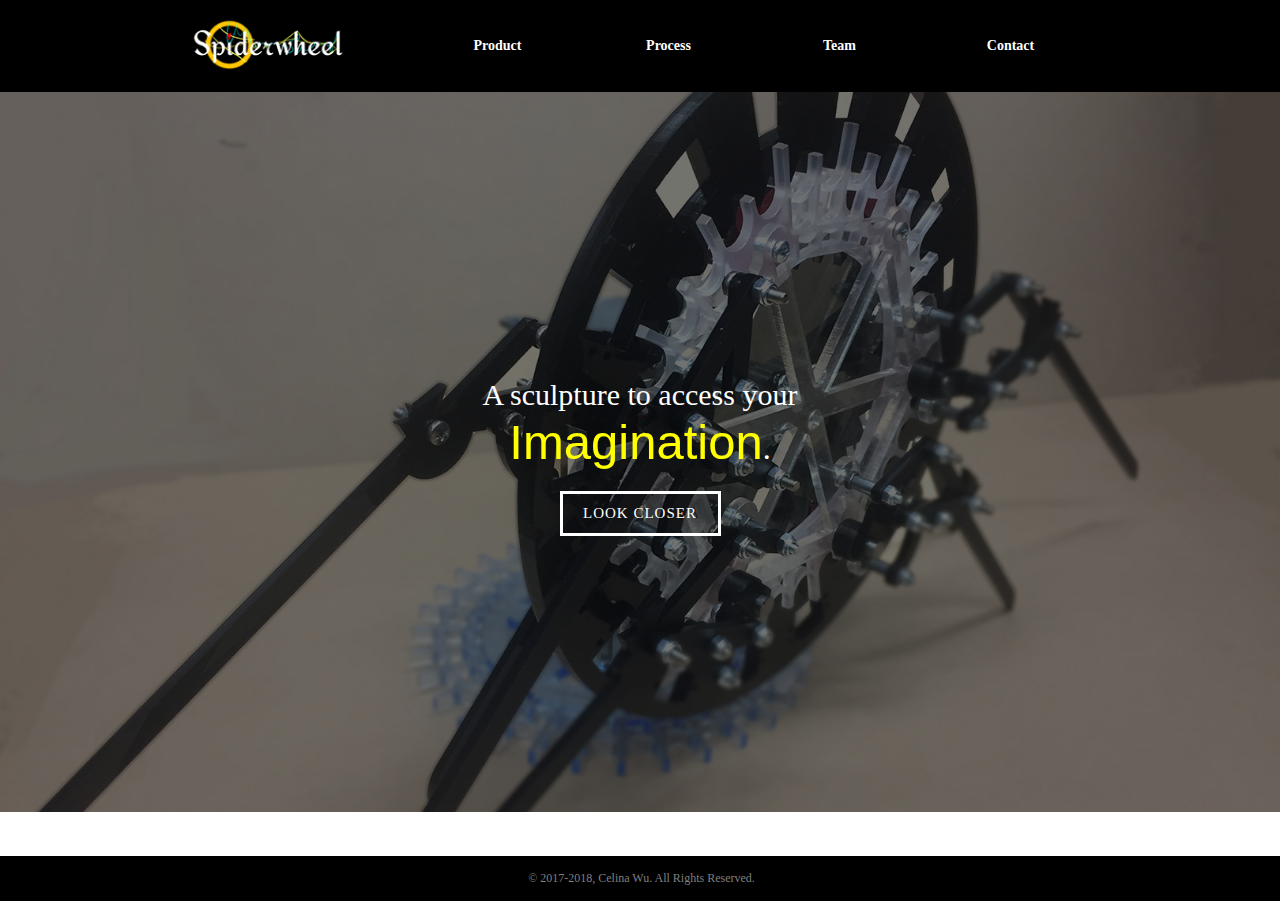
==== index.html @ e678f132 "Uploading Exported HTML files from Muse" ====
<!DOCTYPE html>
<html class="nojs html css_verticalspacer" lang="en-US">
 <head>

  <meta http-equiv="Content-type" content="text/html;charset=UTF-8"/>
  <meta name="generator" content="2017.0.4.363"/>
  <meta name="viewport" content="width=device-width, initial-scale=1.0"/>
  
  <script type="text/javascript">
   // Update the 'nojs'/'js' class on the html node
document.documentElement.className = document.documentElement.className.replace(/\bnojs\b/g, 'js');

// Check that all required assets are uploaded and up-to-date
if(typeof Muse == "undefined") window.Muse = {}; window.Muse.assets = {"required":["museutils.js", "museconfig.js", "jquery.musepolyfill.bgsize.js", "jquery.watch.js", "jquery.musemenu.js", "webpro.js", "musewpdisclosure.js", "jquery.scrolleffects.js", "jquery.museresponsive.js", "require.js", "index.css"], "outOfDate":[]};
</script>
  
  <title>Home</title>
  <!-- CSS -->
  <link rel="stylesheet" type="text/css" href="css/site_global.css?crc=443350757"/>
  <link rel="stylesheet" type="text/css" href="css/master_a-master.css?crc=4199048700"/>
  <link rel="stylesheet" type="text/css" href="css/index.css?crc=4237624539" id="pagesheet"/>
  <!-- IE-only CSS -->
  <!--[if lt IE 9]>
  <link rel="stylesheet" type="text/css" href="css/iefonts_index.css?crc=3824530138"/>
  <link rel="stylesheet" type="text/css" href="css/nomq_preview_master_a-master.css?crc=241627329"/>
  <link rel="stylesheet" type="text/css" href="css/nomq_index.css?crc=4196861639" id="nomq_pagesheet"/>
  <![endif]-->
  <!-- Other scripts -->
  <script type="text/javascript">
   var __adobewebfontsappname__ = "muse";
</script>
  <!-- JS includes -->
  <script src="https://webfonts.creativecloud.com/righteous:n4:default;merriweather:n4,n7:default.js" type="text/javascript"></script>
  <!--[if lt IE 9]>
  <script src="scripts/html5shiv.js?crc=4241844378" type="text/javascript"></script>
  <![endif]-->
   </head>
 <body>

  <div class="breakpoint active" id="bp_infinity" data-min-width="1025"><!-- responsive breakpoint node -->
   <div class="clearfix" id="page"><!-- group -->
    <div class="clearfix grpelem" id="pu2583"><!-- group -->
     <div class="browser_width grpelem shared_content" id="u2583-bw" data-content-guid="u2583-bw_content">
      <div class="museBGSize" id="u2583"><!-- simple frame --></div>
     </div>
     <div class="browser_width grpelem shared_content" id="u2600-bw" data-content-guid="u2600-bw_content">
      <div id="u2600"><!-- simple frame --></div>
     </div>
     <div class="clearfix grpelem shared_content" id="u2648-7" data-content-guid="u2648-7_content"><!-- content -->
      <p id="u2648-2">A sculpture to access your</p>
      <p id="u2648-5"><span id="u2648-3">Imagination</span><span id="u2648-4">.</span></p>
     </div>
     <a class="nonblock nontext Button transition clearfix grpelem shared_content" id="buttonu6418" href="product.html" data-content-guid="buttonu6418_content"><!-- container box --><div class="clearfix grpelem" id="u6419-4"><!-- content --><p>LOOK CLOSER</p></div></a>
     <div class="browser_width grpelem" id="u373-bw">
      <div id="u373"><!-- group -->
       <div class="clearfix" id="u373_align_to_page">
        <a class="nonblock nontext MuseLinkActive museBGSize grpelem shared_content" id="u97" href="index.html" data-content-guid="u97_content"><!-- content --></a>
        <nav class="MenuBar clearfix grpelem" id="menuu106"><!-- horizontal box -->
         <div class="MenuItemContainer borderbox clearfix grpelem" id="u107"><!-- vertical box -->
          <a class="nonblock nontext MenuItem MenuItemWithSubMenu borderbox transition clearfix colelem" id="u108" href="product.html"><!-- horizontal box --><div class="MenuItemLabel NoWrap borderbox clearfix grpelem" id="u109-4"><!-- content --><p class="shared_content" data-content-guid="u109-4_0_content">Product</p></div></a>
         </div>
         <div class="MenuItemContainer borderbox clearfix grpelem" id="u345"><!-- vertical box -->
          <a class="nonblock nontext MenuItem MenuItemWithSubMenu borderbox transition clearfix colelem" id="u348" href="process.html"><!-- horizontal box --><div class="MenuItemLabel NoWrap borderbox clearfix grpelem" id="u349-4"><!-- content --><p class="shared_content" data-content-guid="u349-4_0_content">Process</p></div></a>
         </div>
         <div class="MenuItemContainer borderbox clearfix grpelem" id="u274"><!-- vertical box -->
          <a class="nonblock nontext MenuItem MenuItemWithSubMenu borderbox transition clearfix colelem" id="u277" href="team.html"><!-- horizontal box --><div class="MenuItemLabel NoWrap borderbox clearfix grpelem" id="u278-4"><!-- content --><p class="shared_content" data-content-guid="u278-4_0_content">Team</p></div></a>
         </div>
         <div class="MenuItemContainer borderbox clearfix grpelem" id="u302"><!-- vertical box -->
          <a class="nonblock nontext MenuItem MenuItemWithSubMenu borderbox transition clearfix colelem" id="u305" href="contact.html"><!-- horizontal box --><div class="MenuItemLabel NoWrap borderbox clearfix grpelem" id="u306-4"><!-- content --><p class="shared_content" data-content-guid="u306-4_0_content">Contact</p></div></a>
         </div>
        </nav>
       </div>
      </div>
     </div>
    </div>
    <div class="verticalspacer" data-offset-top="812" data-content-above-spacer="812" data-content-below-spacer="44"></div>
    <div class="clearfix grpelem shared_content" id="pu2186" data-content-guid="pu2186_content"><!-- group -->
     <div class="browser_width grpelem" id="u2186-bw">
      <div id="u2186"><!-- simple frame --></div>
     </div>
     <div class="browser_width grpelem" id="u2195-4-bw">
      <div class="clearfix" id="u2195-4"><!-- content -->
       <p>&nbsp;© 2017-2018, Celina Wu. All Rights Reserved.</p>
      </div>
     </div>
    </div>
   </div>
  </div>
  <div class="breakpoint" id="bp_1024" data-min-width="901" data-max-width="1024"><!-- responsive breakpoint node -->
   <div class="clearfix borderbox temp_no_id" data-orig-id="page"><!-- column -->
    <div class="browser_width colelem temp_no_id" data-orig-id="u373-bw">
     <div class="temp_no_id" data-orig-id="u373"><!-- group -->
      <div class="clearfix temp_no_id" data-orig-id="u373_align_to_page">
       <a class="nonblock nontext MuseLinkActive museBGSize grpelem temp_no_id shared_content" href="index.html" data-orig-id="u97" data-content-guid="u97_content1"><!-- content --><div class="fluid_height_spacer"></div></a>
       <nav class="MenuBar clearfix grpelem temp_no_id" data-orig-id="menuu106"><!-- horizontal box -->
        <div class="MenuItemContainer borderbox clearfix grpelem temp_no_id" data-orig-id="u107"><!-- vertical box -->
         <a class="nonblock nontext MenuItem MenuItemWithSubMenu borderbox transition clearfix colelem temp_no_id" href="product.html" data-orig-id="u108"><!-- horizontal box --><div class="MenuItemLabel NoWrap borderbox clearfix grpelem temp_no_id" data-orig-id="u109-4"><!-- content --><span class="placeholder" data-placeholder-for="u109-4_0_content"><!-- placeholder node --></span></div></a>
        </div>
        <div class="MenuItemContainer borderbox clearfix grpelem temp_no_id" data-orig-id="u345"><!-- vertical box -->
         <a class="nonblock nontext MenuItem MenuItemWithSubMenu borderbox transition clearfix colelem temp_no_id" href="process.html" data-orig-id="u348"><!-- horizontal box --><div class="MenuItemLabel NoWrap borderbox clearfix grpelem temp_no_id" data-orig-id="u349-4"><!-- content --><span class="placeholder" data-placeholder-for="u349-4_0_content"><!-- placeholder node --></span></div></a>
        </div>
        <div class="MenuItemContainer borderbox clearfix grpelem temp_no_id" data-orig-id="u274"><!-- vertical box -->
         <a class="nonblock nontext MenuItem MenuItemWithSubMenu borderbox transition clearfix colelem temp_no_id" href="team.html" data-orig-id="u277"><!-- horizontal box --><div class="MenuItemLabel NoWrap borderbox clearfix grpelem temp_no_id" data-orig-id="u278-4"><!-- content --><span class="placeholder" data-placeholder-for="u278-4_0_content"><!-- placeholder node --></span></div></a>
        </div>
        <div class="MenuItemContainer borderbox clearfix grpelem temp_no_id" data-orig-id="u302"><!-- vertical box -->
         <a class="nonblock nontext MenuItem MenuItemWithSubMenu borderbox transition clearfix colelem temp_no_id" href="contact.html" data-orig-id="u305"><!-- horizontal box --><div class="MenuItemLabel NoWrap borderbox clearfix grpelem temp_no_id" data-orig-id="u306-4"><!-- content --><span class="placeholder" data-placeholder-for="u306-4_0_content"><!-- placeholder node --></span></div></a>
        </div>
       </nav>
      </div>
     </div>
    </div>
    <div class="clearfix colelem temp_no_id" data-orig-id="pu2583"><!-- group -->
     <span class="browser_width grpelem placeholder" data-placeholder-for="u2583-bw_content"><!-- placeholder node --></span>
     <span class="browser_width grpelem placeholder" data-placeholder-for="u2600-bw_content"><!-- placeholder node --></span>
     <span class="clearfix grpelem placeholder" data-placeholder-for="u2648-7_content"><!-- placeholder node --></span>
     <span class="nonblock nontext Button transition clearfix grpelem placeholder" data-placeholder-for="buttonu6418_content"><!-- placeholder node --></span>
    </div>
    <div class="verticalspacer" data-offset-top="632" data-content-above-spacer="631" data-content-below-spacer="45"></div>
    <span class="clearfix colelem placeholder" data-placeholder-for="pu2186_content"><!-- placeholder node --></span>
   </div>
  </div>
  <div class="breakpoint" id="bp_900" data-min-width="769" data-max-width="900"><!-- responsive breakpoint node -->
   <div class="clearfix borderbox temp_no_id" data-orig-id="page"><!-- column -->
    <div class="browser_width colelem temp_no_id" data-orig-id="u373-bw">
     <div class="temp_no_id" data-orig-id="u373"><!-- group -->
      <div class="clearfix temp_no_id" data-orig-id="u373_align_to_page">
       <span class="nonblock nontext MuseLinkActive museBGSize grpelem placeholder" data-placeholder-for="u97_content1"><!-- placeholder node --></span>
       <nav class="MenuBar clearfix grpelem temp_no_id" data-orig-id="menuu106"><!-- horizontal box -->
        <div class="MenuItemContainer borderbox clearfix grpelem temp_no_id" data-orig-id="u107"><!-- vertical box -->
         <a class="nonblock nontext MenuItem MenuItemWithSubMenu borderbox transition clearfix colelem temp_no_id" href="product.html" data-orig-id="u108"><!-- horizontal box --><div class="MenuItemLabel NoWrap borderbox clearfix grpelem temp_no_id" data-orig-id="u109-4"><!-- content --><span class="placeholder" data-placeholder-for="u109-4_0_content"><!-- placeholder node --></span></div></a>
        </div>
        <div class="MenuItemContainer borderbox clearfix grpelem temp_no_id" data-orig-id="u345"><!-- vertical box -->
         <a class="nonblock nontext MenuItem MenuItemWithSubMenu borderbox transition clearfix colelem temp_no_id" href="process.html" data-orig-id="u348"><!-- horizontal box --><div class="MenuItemLabel NoWrap borderbox clearfix grpelem temp_no_id" data-orig-id="u349-4"><!-- content --><span class="placeholder" data-placeholder-for="u349-4_0_content"><!-- placeholder node --></span></div></a>
        </div>
        <div class="MenuItemContainer borderbox clearfix grpelem temp_no_id" data-orig-id="u274"><!-- vertical box -->
         <a class="nonblock nontext MenuItem MenuItemWithSubMenu borderbox transition clearfix colelem temp_no_id" href="team.html" data-orig-id="u277"><!-- horizontal box --><div class="MenuItemLabel NoWrap borderbox clearfix grpelem temp_no_id" data-orig-id="u278-4"><!-- content --><span class="placeholder" data-placeholder-for="u278-4_0_content"><!-- placeholder node --></span></div></a>
        </div>
        <div class="MenuItemContainer borderbox clearfix grpelem temp_no_id" data-orig-id="u302"><!-- vertical box -->
         <a class="nonblock nontext MenuItem MenuItemWithSubMenu borderbox transition clearfix colelem temp_no_id" href="contact.html" data-orig-id="u305"><!-- horizontal box --><div class="MenuItemLabel NoWrap borderbox clearfix grpelem temp_no_id" data-orig-id="u306-4"><!-- content --><span class="placeholder" data-placeholder-for="u306-4_0_content"><!-- placeholder node --></span></div></a>
        </div>
       </nav>
      </div>
     </div>
    </div>
    <div class="clearfix colelem temp_no_id" data-orig-id="pu2583"><!-- group -->
     <span class="browser_width grpelem placeholder" data-placeholder-for="u2583-bw_content"><!-- placeholder node --></span>
     <span class="browser_width grpelem placeholder" data-placeholder-for="u2600-bw_content"><!-- placeholder node --></span>
     <span class="clearfix grpelem placeholder" data-placeholder-for="u2648-7_content"><!-- placeholder node --></span>
     <span class="nonblock nontext Button transition clearfix grpelem placeholder" data-placeholder-for="buttonu6418_content"><!-- placeholder node --></span>
    </div>
    <div class="verticalspacer" data-offset-top="632" data-content-above-spacer="632" data-content-below-spacer="45"></div>
    <span class="clearfix colelem placeholder" data-placeholder-for="pu2186_content"><!-- placeholder node --></span>
   </div>
  </div>
  <div class="breakpoint" id="bp_768" data-min-width="601" data-max-width="768"><!-- responsive breakpoint node -->
   <div class="clearfix borderbox temp_no_id" data-orig-id="page"><!-- column -->
    <div class="browser_width colelem temp_no_id" data-orig-id="u373-bw">
     <div class="temp_no_id" data-orig-id="u373"><!-- group -->
      <div class="clearfix temp_no_id" data-orig-id="u373_align_to_page">
       <span class="nonblock nontext MuseLinkActive museBGSize grpelem placeholder" data-placeholder-for="u97_content1"><!-- placeholder node --></span>
       <nav class="MenuBar clearfix grpelem temp_no_id" data-orig-id="menuu106"><!-- horizontal box -->
        <div class="MenuItemContainer borderbox clearfix grpelem temp_no_id" data-orig-id="u107"><!-- vertical box -->
         <a class="nonblock nontext MenuItem MenuItemWithSubMenu borderbox transition clearfix colelem temp_no_id" href="product.html" data-orig-id="u108"><!-- horizontal box --><div class="MenuItemLabel NoWrap borderbox clearfix grpelem temp_no_id" data-orig-id="u109-4"><!-- content --><span class="placeholder" data-placeholder-for="u109-4_0_content"><!-- placeholder node --></span></div></a>
        </div>
        <div class="MenuItemContainer borderbox clearfix grpelem temp_no_id" data-orig-id="u345"><!-- vertical box -->
         <a class="nonblock nontext MenuItem MenuItemWithSubMenu borderbox transition clearfix colelem temp_no_id" href="process.html" data-orig-id="u348"><!-- horizontal box --><div class="MenuItemLabel NoWrap borderbox clearfix grpelem temp_no_id" data-orig-id="u349-4"><!-- content --><span class="placeholder" data-placeholder-for="u349-4_0_content"><!-- placeholder node --></span></div></a>
        </div>
        <div class="MenuItemContainer borderbox clearfix grpelem temp_no_id" data-orig-id="u274"><!-- vertical box -->
         <a class="nonblock nontext MenuItem MenuItemWithSubMenu borderbox transition clearfix colelem temp_no_id" href="team.html" data-orig-id="u277"><!-- horizontal box --><div class="MenuItemLabel NoWrap borderbox clearfix grpelem temp_no_id" data-orig-id="u278-4"><!-- content --><span class="placeholder" data-placeholder-for="u278-4_0_content"><!-- placeholder node --></span></div></a>
        </div>
        <div class="MenuItemContainer borderbox clearfix grpelem temp_no_id" data-orig-id="u302"><!-- vertical box -->
         <a class="nonblock nontext MenuItem MenuItemWithSubMenu borderbox transition clearfix colelem temp_no_id" href="contact.html" data-orig-id="u305"><!-- horizontal box --><div class="MenuItemLabel NoWrap borderbox clearfix grpelem temp_no_id" data-orig-id="u306-4"><!-- content --><span class="placeholder" data-placeholder-for="u306-4_0_content"><!-- placeholder node --></span></div></a>
        </div>
       </nav>
      </div>
     </div>
    </div>
    <div class="clearfix colelem temp_no_id" data-orig-id="pu2583"><!-- group -->
     <span class="browser_width grpelem placeholder" data-placeholder-for="u2583-bw_content"><!-- placeholder node --></span>
     <span class="browser_width grpelem placeholder" data-placeholder-for="u2600-bw_content"><!-- placeholder node --></span>
     <span class="clearfix grpelem placeholder" data-placeholder-for="u2648-7_content"><!-- placeholder node --></span>
     <span class="nonblock nontext Button transition clearfix grpelem placeholder" data-placeholder-for="buttonu6418_content"><!-- placeholder node --></span>
    </div>
    <div class="verticalspacer" data-offset-top="552" data-content-above-spacer="552" data-content-below-spacer="45"></div>
    <span class="clearfix colelem placeholder" data-placeholder-for="pu2186_content"><!-- placeholder node --></span>
   </div>
  </div>
  <div class="breakpoint" id="bp_600" data-min-width="481" data-max-width="600"><!-- responsive breakpoint node -->
   <div class="clearfix borderbox temp_no_id" data-orig-id="page"><!-- column -->
    <div class="clearfix colelem" id="pu373"><!-- group -->
     <div class="browser_width grpelem temp_no_id shared_content" data-orig-id="u373-bw" data-content-guid="u373-bw_content">
      <div class="temp_no_id" data-orig-id="u373"><!-- column -->
       <div class="clearfix temp_no_id" data-orig-id="u373_align_to_page">
        <div class="colelem shared_content" id="u805" data-content-guid="u805_content"><!-- simple frame --></div>
        <div class="colelem shared_content" id="u835" data-content-guid="u835_content"><!-- simple frame --></div>
        <div class="colelem shared_content" id="u852" data-content-guid="u852_content"><!-- simple frame --></div>
       </div>
      </div>
     </div>
     <div class="browser_width grpelem" id="accordionu727-bw">
      <ul class="AccordionWidget clearfix" id="accordionu727"><!-- vertical box -->
       <li class="AccordionPanel clearfix colelem100" id="u736"><!-- vertical box --><div class="AccordionPanelTab clearfix colelem100" id="u739-3"><!-- content --><p class="shared_content" data-content-guid="u739-3_0_content">&nbsp;</p></div><div class="AccordionPanelContent disn clearfix colelem100" id="u737"><!-- group --><nav class="MenuBar clearfix grpelem" id="menuu1488"><!-- vertical box --><div class="MenuItemContainer borderbox clearfix colelem" id="u1489"><!-- horizontal box --><a class="nonblock nontext MenuItem MenuItemWithSubMenu borderbox clearfix grpelem" id="u1492" href="product.html"><!-- horizontal box --><div class="MenuItemLabel borderbox clearfix grpelem" id="u1494-4"><!-- content --><p class="shared_content" data-content-guid="u1494-4_0_content">Product</p></div></a></div><div class="MenuItemContainer borderbox clearfix colelem" id="u1792"><!-- horizontal box --><a class="nonblock nontext MenuItem MenuItemWithSubMenu borderbox clearfix grpelem" id="u1795" href="process.html"><!-- horizontal box --><div class="MenuItemLabel borderbox clearfix grpelem" id="u1796-4"><!-- content --><p class="shared_content" data-content-guid="u1796-4_0_content">Process</p></div></a></div><div class="MenuItemContainer borderbox clearfix colelem" id="u1858"><!-- horizontal box --><a class="nonblock nontext MenuItem MenuItemWithSubMenu borderbox clearfix grpelem" id="u1861" href="team.html"><!-- horizontal box --><div class="MenuItemLabel borderbox clearfix grpelem" id="u1864-4"><!-- content --><p class="shared_content" data-content-guid="u1864-4_0_content">Team</p></div></a></div><div class="MenuItemContainer borderbox clearfix colelem" id="u1921"><!-- horizontal box --><a class="nonblock nontext MenuItem MenuItemWithSubMenu borderbox clearfix grpelem" id="u1922" href="contact.html"><!-- horizontal box --><div class="MenuItemLabel borderbox clearfix grpelem" id="u1923-4"><!-- content --><p class="shared_content" data-content-guid="u1923-4_0_content">Contact</p></div></a></div></nav></div></li>
      </ul>
     </div>
     <span class="nonblock nontext MuseLinkActive museBGSize grpelem placeholder" data-placeholder-for="u97_content"><!-- placeholder node --></span>
    </div>
    <div class="clearfix colelem temp_no_id" data-orig-id="pu2583"><!-- group -->
     <span class="browser_width grpelem placeholder" data-placeholder-for="u2583-bw_content"><!-- placeholder node --></span>
     <span class="browser_width grpelem placeholder" data-placeholder-for="u2600-bw_content"><!-- placeholder node --></span>
     <span class="clearfix grpelem placeholder" data-placeholder-for="u2648-7_content"><!-- placeholder node --></span>
     <span class="nonblock nontext Button transition clearfix grpelem placeholder" data-placeholder-for="buttonu6418_content"><!-- placeholder node --></span>
    </div>
    <div class="verticalspacer" data-offset-top="382" data-content-above-spacer="382" data-content-below-spacer="118"></div>
    <span class="clearfix colelem placeholder" data-placeholder-for="pu2186_content"><!-- placeholder node --></span>
   </div>
  </div>
  <div class="breakpoint" id="bp_480" data-min-width="321" data-max-width="480"><!-- responsive breakpoint node -->
   <div class="clearfix borderbox temp_no_id" data-orig-id="page"><!-- group -->
    <div class="clearfix grpelem temp_no_id" data-orig-id="pu2583"><!-- group -->
     <span class="browser_width grpelem placeholder" data-placeholder-for="u2583-bw_content"><!-- placeholder node --></span>
     <span class="browser_width grpelem placeholder" data-placeholder-for="u2600-bw_content"><!-- placeholder node --></span>
     <span class="browser_width grpelem placeholder" data-placeholder-for="u373-bw_content"><!-- placeholder node --></span>
     <div class="browser_width grpelem temp_no_id" data-orig-id="accordionu727-bw">
      <ul class="AccordionWidget clearfix temp_no_id" data-orig-id="accordionu727"><!-- vertical box -->
       <li class="AccordionPanel clearfix colelem100 temp_no_id" data-orig-id="u736"><!-- vertical box --><div class="AccordionPanelTab clearfix colelem100 temp_no_id" data-orig-id="u739-3"><!-- content --><span class="placeholder" data-placeholder-for="u739-3_0_content"><!-- placeholder node --></span></div><div class="AccordionPanelContent disn clearfix colelem100 temp_no_id" data-orig-id="u737"><!-- group --><nav class="MenuBar clearfix grpelem temp_no_id" data-orig-id="menuu1488"><!-- vertical box --><div class="MenuItemContainer borderbox clearfix colelem temp_no_id" data-orig-id="u1489"><!-- horizontal box --><a class="nonblock nontext MenuItem MenuItemWithSubMenu borderbox clearfix grpelem temp_no_id" href="product.html" data-orig-id="u1492"><!-- horizontal box --><div class="MenuItemLabel borderbox clearfix grpelem temp_no_id" data-orig-id="u1494-4"><!-- content --><span class="placeholder" data-placeholder-for="u1494-4_0_content"><!-- placeholder node --></span></div></a></div><div class="MenuItemContainer borderbox clearfix colelem temp_no_id" data-orig-id="u1792"><!-- horizontal box --><a class="nonblock nontext MenuItem MenuItemWithSubMenu borderbox clearfix grpelem temp_no_id" href="process.html" data-orig-id="u1795"><!-- horizontal box --><div class="MenuItemLabel borderbox clearfix grpelem temp_no_id" data-orig-id="u1796-4"><!-- content --><span class="placeholder" data-placeholder-for="u1796-4_0_content"><!-- placeholder node --></span></div></a></div><div class="MenuItemContainer borderbox clearfix colelem temp_no_id" data-orig-id="u1858"><!-- horizontal box --><a class="nonblock nontext MenuItem MenuItemWithSubMenu borderbox clearfix grpelem temp_no_id" href="team.html" data-orig-id="u1861"><!-- horizontal box --><div class="MenuItemLabel borderbox clearfix grpelem temp_no_id" data-orig-id="u1864-4"><!-- content --><span class="placeholder" data-placeholder-for="u1864-4_0_content"><!-- placeholder node --></span></div></a></div><div class="MenuItemContainer borderbox clearfix colelem temp_no_id" data-orig-id="u1921"><!-- horizontal box --><a class="nonblock nontext MenuItem MenuItemWithSubMenu borderbox clearfix grpelem temp_no_id" href="contact.html" data-orig-id="u1922"><!-- horizontal box --><div class="MenuItemLabel borderbox clearfix grpelem temp_no_id" data-orig-id="u1923-4"><!-- content --><span class="placeholder" data-placeholder-for="u1923-4_0_content"><!-- placeholder node --></span></div></a></div></nav></div></li>
      </ul>
     </div>
     <span class="nonblock nontext MuseLinkActive museBGSize grpelem placeholder" data-placeholder-for="u97_content"><!-- placeholder node --></span>
    </div>
    <span class="clearfix grpelem placeholder" data-placeholder-for="u2648-7_content"><!-- placeholder node --></span>
    <span class="nonblock nontext Button transition clearfix grpelem placeholder" data-placeholder-for="buttonu6418_content"><!-- placeholder node --></span>
    <div class="verticalspacer" data-offset-top="312" data-content-above-spacer="312" data-content-below-spacer="45"></div>
    <span class="clearfix grpelem placeholder" data-placeholder-for="pu2186_content"><!-- placeholder node --></span>
   </div>
  </div>
  <div class="breakpoint" id="bp_320" data-max-width="320"><!-- responsive breakpoint node -->
   <div class="clearfix borderbox temp_no_id" data-orig-id="page"><!-- column -->
    <div class="clearfix colelem temp_no_id" data-orig-id="pu373"><!-- group -->
     <div class="browser_width grpelem temp_no_id" data-orig-id="u373-bw">
      <div class="temp_no_id" data-orig-id="u373"><!-- column -->
       <div class="clearfix temp_no_id" data-orig-id="u373_align_to_page">
        <span class="colelem placeholder" data-placeholder-for="u805_content"><!-- placeholder node --></span>
        <span class="colelem placeholder" data-placeholder-for="u852_content"><!-- placeholder node --></span>
        <span class="colelem placeholder" data-placeholder-for="u835_content"><!-- placeholder node --></span>
       </div>
      </div>
     </div>
     <div class="browser_width grpelem temp_no_id" data-orig-id="accordionu727-bw">
      <ul class="AccordionWidget clearfix temp_no_id" data-orig-id="accordionu727"><!-- vertical box -->
       <li class="AccordionPanel clearfix colelem100 temp_no_id" data-orig-id="u736"><!-- vertical box --><div class="AccordionPanelTab clearfix colelem100 temp_no_id" data-orig-id="u739-3"><!-- content --><span class="placeholder" data-placeholder-for="u739-3_0_content"><!-- placeholder node --></span></div><div class="AccordionPanelContent disn clearfix colelem100 temp_no_id" data-orig-id="u737"><!-- group --><div class="browser_width grpelem" id="menuu1488-bw"><nav class="MenuBar clearfix temp_no_id" data-orig-id="menuu1488"><!-- vertical box --><div class="MenuItemContainer clearfix colelem100 temp_no_id" data-orig-id="u1489"><!-- horizontal box --><a class="nonblock nontext MenuItem MenuItemWithSubMenu clearfix temp_no_id" href="product.html" data-orig-id="u1492"><!-- horizontal box --><div class="MenuItemLabel clearfix temp_no_id" data-orig-id="u1494-4"><!-- content --><span class="placeholder" data-placeholder-for="u1494-4_0_content"><!-- placeholder node --></span></div></a></div><div class="MenuItemContainer clearfix colelem100 temp_no_id" data-orig-id="u1792"><!-- horizontal box --><a class="nonblock nontext MenuItem MenuItemWithSubMenu clearfix temp_no_id" href="process.html" data-orig-id="u1795"><!-- horizontal box --><div class="MenuItemLabel clearfix temp_no_id" data-orig-id="u1796-4"><!-- content --><span class="placeholder" data-placeholder-for="u1796-4_0_content"><!-- placeholder node --></span></div></a></div><div class="MenuItemContainer clearfix colelem100 temp_no_id" data-orig-id="u1858"><!-- horizontal box --><a class="nonblock nontext MenuItem MenuItemWithSubMenu clearfix temp_no_id" href="team.html" data-orig-id="u1861"><!-- horizontal box --><div class="MenuItemLabel clearfix temp_no_id" data-orig-id="u1864-4"><!-- content --><span class="placeholder" data-placeholder-for="u1864-4_0_content"><!-- placeholder node --></span></div></a></div><div class="MenuItemContainer clearfix colelem100 temp_no_id" data-orig-id="u1921"><!-- horizontal box --><a class="nonblock nontext MenuItem MenuItemWithSubMenu clearfix temp_no_id" href="contact.html" data-orig-id="u1922"><!-- horizontal box --><div class="MenuItemLabel clearfix temp_no_id" data-orig-id="u1923-4"><!-- content --><span class="placeholder" data-placeholder-for="u1923-4_0_content"><!-- placeholder node --></span></div></a></div></nav></div></div></li>
      </ul>
     </div>
     <span class="nonblock nontext MuseLinkActive museBGSize grpelem placeholder" data-placeholder-for="u97_content1"><!-- placeholder node --></span>
    </div>
    <div class="clearfix colelem temp_no_id" data-orig-id="pu2583"><!-- group -->
     <span class="browser_width grpelem placeholder" data-placeholder-for="u2583-bw_content"><!-- placeholder node --></span>
     <span class="browser_width grpelem placeholder" data-placeholder-for="u2600-bw_content"><!-- placeholder node --></span>
     <span class="clearfix grpelem placeholder" data-placeholder-for="u2648-7_content"><!-- placeholder node --></span>
     <span class="nonblock nontext Button transition clearfix grpelem placeholder" data-placeholder-for="buttonu6418_content"><!-- placeholder node --></span>
    </div>
    <div class="verticalspacer" data-offset-top="302" data-content-above-spacer="301" data-content-below-spacer="199"></div>
    <span class="clearfix colelem placeholder" data-placeholder-for="pu2186_content"><!-- placeholder node --></span>
   </div>
  </div>
  <!-- Other scripts -->
  <script type="text/javascript">
   // Decide weather to suppress missing file error or not based on preference setting
var suppressMissingFileError = false
</script>
  <script type="text/javascript">
   window.Muse.assets.check=function(d){if(!window.Muse.assets.checked){window.Muse.assets.checked=!0;var b={},c=function(a,b){if(window.getComputedStyle){var c=window.getComputedStyle(a,null);return c&&c.getPropertyValue(b)||c&&c[b]||""}if(document.documentElement.currentStyle)return(c=a.currentStyle)&&c[b]||a.style&&a.style[b]||"";return""},a=function(a){if(a.match(/^rgb/))return a=a.replace(/\s+/g,"").match(/([\d\,]+)/gi)[0].split(","),(parseInt(a[0])<<16)+(parseInt(a[1])<<8)+parseInt(a[2]);if(a.match(/^\#/))return parseInt(a.substr(1),
16);return 0},g=function(g){for(var f=document.getElementsByTagName("link"),h=0;h<f.length;h++)if("text/css"==f[h].type){var i=(f[h].href||"").match(/\/?css\/([\w\-]+\.css)\?crc=(\d+)/);if(!i||!i[1]||!i[2])break;b[i[1]]=i[2]}f=document.createElement("div");f.className="version";f.style.cssText="display:none; width:1px; height:1px;";document.getElementsByTagName("body")[0].appendChild(f);for(h=0;h<Muse.assets.required.length;){var i=Muse.assets.required[h],l=i.match(/([\w\-\.]+)\.(\w+)$/),k=l&&l[1]?
l[1]:null,l=l&&l[2]?l[2]:null;switch(l.toLowerCase()){case "css":k=k.replace(/\W/gi,"_").replace(/^([^a-z])/gi,"_$1");f.className+=" "+k;k=a(c(f,"color"));l=a(c(f,"backgroundColor"));k!=0||l!=0?(Muse.assets.required.splice(h,1),"undefined"!=typeof b[i]&&(k!=b[i]>>>24||l!=(b[i]&16777215))&&Muse.assets.outOfDate.push(i)):h++;f.className="version";break;case "js":h++;break;default:throw Error("Unsupported file type: "+l);}}d?d().jquery!="1.8.3"&&Muse.assets.outOfDate.push("jquery-1.8.3.min.js"):Muse.assets.required.push("jquery-1.8.3.min.js");
f.parentNode.removeChild(f);if(Muse.assets.outOfDate.length||Muse.assets.required.length)f="Some files on the server may be missing or incorrect. Clear browser cache and try again. If the problem persists please contact website author.",g&&Muse.assets.outOfDate.length&&(f+="\nOut of date: "+Muse.assets.outOfDate.join(",")),g&&Muse.assets.required.length&&(f+="\nMissing: "+Muse.assets.required.join(",")),suppressMissingFileError?(f+="\nUse SuppressMissingFileError key in AppPrefs.xml to show missing file error pop up.",console.log(f)):alert(f)};location&&location.search&&location.search.match&&location.search.match(/muse_debug/gi)?
setTimeout(function(){g(!0)},5E3):g()}};
var muse_init=function(){require.config({baseUrl:""});require(["jquery","museutils","whatinput","jquery.musepolyfill.bgsize","jquery.watch","jquery.musemenu","webpro","musewpdisclosure","jquery.scrolleffects","jquery.museresponsive"],function(d){var $ = d;$(document).ready(function(){try{
window.Muse.assets.check($);/* body */
Muse.Utils.transformMarkupToFixBrowserProblemsPreInit();/* body */
Muse.Utils.detectScreenResolution();/* HiDPI screens */
Muse.Utils.prepHyperlinks(true);/* body */
Muse.Utils.resizeHeight('.browser_width');/* resize height */
Muse.Utils.requestAnimationFrame(function() { $('body').addClass('initialized'); });/* mark body as initialized */
Muse.Utils.fullPage('#page');/* 100% height page */
Muse.Utils.initWidget('.MenuBar', ['#bp_infinity', '#bp_1024', '#bp_900', '#bp_768', '#bp_600', '#bp_480', '#bp_320'], function(elem) { return $(elem).museMenu(); });/* unifiedNavBar */
Muse.Utils.initWidget('#accordionu727', ['#bp_600', '#bp_480', '#bp_320'], function(elem) { return new WebPro.Widget.Accordion(elem, {canCloseAll:true,defaultIndex:-1}); });/* #accordionu727 */
$('#bp_infinity').one('muse_this_bp_activate', function(){
$('#u2583').registerBackgroundPositionScrollEffect([{"speed":[0,0],"in":[-Infinity,0]},{"speed":[0,0],"in":[0,Infinity]}], $(this)); /* scroll effect */
});/* scroll effects for one breakpoint */
$( '.breakpoint' ).registerBreakpoint();/* Register breakpoints */
Muse.Utils.transformMarkupToFixBrowserProblems();/* body */
}catch(b){if(b&&"function"==typeof b.notify?b.notify():Muse.Assert.fail("Error calling selector function: "+b),false)throw b;}})})};

</script>
  <!-- RequireJS script -->
  <script src="scripts/require.js?crc=3951022091" type="text/javascript" async data-main="scripts/museconfig.js?crc=474374037" onload="if (requirejs) requirejs.onError = function(requireType, requireModule) { if (requireType && requireType.toString && requireType.toString().indexOf && 0 <= requireType.toString().indexOf('#scripterror')) window.Muse.assets.check(); }" onerror="window.Muse.assets.check();"></script>
   </body>
</html>
---- css/site_global.css ----
html{min-height:100%;min-width:100%;-ms-text-size-adjust:none;}body,div,dl,dt,dd,ul,ol,li,nav,h1,h2,h3,h4,h5,h6,pre,code,form,fieldset,legend,input,button,textarea,p,blockquote,th,td,a{margin:0px;padding:0px;border-width:0px;border-style:solid;border-color:transparent;-webkit-transform-origin:left top;-ms-transform-origin:left top;-o-transform-origin:left top;transform-origin:left top;background-repeat:no-repeat;}button.submit-btn{-moz-box-sizing:content-box;-webkit-box-sizing:content-box;box-sizing:content-box;}.transition{-webkit-transition-property:background-image,background-position,background-color,border-color,border-radius,color,font-size,font-style,font-weight,letter-spacing,line-height,text-align,box-shadow,text-shadow,opacity;transition-property:background-image,background-position,background-color,border-color,border-radius,color,font-size,font-style,font-weight,letter-spacing,line-height,text-align,box-shadow,text-shadow,opacity;}.transition *{-webkit-transition:inherit;transition:inherit;}table{border-collapse:collapse;border-spacing:0px;}fieldset,img{border:0px;border-style:solid;-webkit-transform-origin:left top;-ms-transform-origin:left top;-o-transform-origin:left top;transform-origin:left top;}address,caption,cite,code,dfn,em,strong,th,var,optgroup{font-style:inherit;font-weight:inherit;}del,ins{text-decoration:none;}li{list-style:none;}caption,th{text-align:left;}h1,h2,h3,h4,h5,h6{font-size:100%;font-weight:inherit;}input,button,textarea,select,optgroup,option{font-family:inherit;font-size:inherit;font-style:inherit;font-weight:inherit;}.form-grp input,.form-grp textarea{-webkit-appearance:none;-webkit-border-radius:0;}body{font-family:Arial, Helvetica Neue, Helvetica, sans-serif;text-align:left;font-size:14px;line-height:17px;word-wrap:break-word;text-rendering:optimizeLegibility;-moz-font-feature-settings:'liga';-ms-font-feature-settings:'liga';-webkit-font-feature-settings:'liga';font-feature-settings:'liga';}a:link{color:#0000FF;text-decoration:underline;}a:visited{color:#800080;text-decoration:underline;}a:hover{color:#0000FF;text-decoration:underline;}a:active{color:#EE0000;text-decoration:underline;}a.nontext{color:black;text-decoration:none;font-style:normal;font-weight:normal;}.normal_text{color:#000000;direction:ltr;font-family:Arial, Helvetica Neue, Helvetica, sans-serif;font-size:14px;font-style:normal;font-weight:normal;letter-spacing:0px;line-height:17px;text-align:left;text-decoration:none;text-indent:0px;text-transform:none;vertical-align:0px;padding:0px;}.list0 li:before{position:absolute;right:100%;letter-spacing:0px;text-decoration:none;font-weight:normal;font-style:normal;}.rtl-list li:before{right:auto;left:100%;}.nls-None > li:before,.nls-None .list3 > li:before,.nls-None .list6 > li:before{margin-right:6px;content:'•';}.nls-None .list1 > li:before,.nls-None .list4 > li:before,.nls-None .list7 > li:before{margin-right:6px;content:'○';}.nls-None,.nls-None .list1,.nls-None .list2,.nls-None .list3,.nls-None .list4,.nls-None .list5,.nls-None .list6,.nls-None .list7,.nls-None .list8{padding-left:34px;}.nls-None.rtl-list,.nls-None .list1.rtl-list,.nls-None .list2.rtl-list,.nls-None .list3.rtl-list,.nls-None .list4.rtl-list,.nls-None .list5.rtl-list,.nls-None .list6.rtl-list,.nls-None .list7.rtl-list,.nls-None .list8.rtl-list{padding-left:0px;padding-right:34px;}.nls-None .list2 > li:before,.nls-None .list5 > li:before,.nls-None .list8 > li:before{margin-right:6px;content:'-';}.nls-None.rtl-list > li:before,.nls-None .list1.rtl-list > li:before,.nls-None .list2.rtl-list > li:before,.nls-None .list3.rtl-list > li:before,.nls-None .list4.rtl-list > li:before,.nls-None .list5.rtl-list > li:before,.nls-None .list6.rtl-list > li:before,.nls-None .list7.rtl-list > li:before,.nls-None .list8.rtl-list > li:before{margin-right:0px;margin-left:6px;}.TabbedPanelsTab{white-space:nowrap;}.MenuBar .MenuBarView,.MenuBar .SubMenuView{display:block;list-style:none;}.MenuBar .SubMenu{display:none;position:absolute;}.NoWrap{white-space:nowrap;word-wrap:normal;}.rootelem{margin-left:auto;margin-right:auto;}.colelem{display:inline;float:left;clear:both;}.clearfix:after{content:"\0020";visibility:hidden;display:block;height:0px;clear:both;}*:first-child+html .clearfix{zoom:1;}.clip_frame{overflow:hidden;}.popup_anchor{position:relative;width:0px;height:0px;}.popup_element{z-index:100000;}.svg{display:block;vertical-align:top;}span.wrap{content:'';clear:left;display:block;}span.actAsInlineDiv{display:inline-block;}.position_content,.excludeFromNormalFlow{float:left;}.preload_images{position:absolute;overflow:hidden;left:-9999px;top:-9999px;height:1px;width:1px;}.preload{height:1px;width:1px;}.animateStates{-webkit-transition:0.3s ease-in-out;-moz-transition:0.3s ease-in-out;-o-transition:0.3s ease-in-out;transition:0.3s ease-in-out;}[data-whatinput="mouse"] *:focus,[data-whatinput="touch"] *:focus,input:focus,textarea:focus{outline:none;}textarea{resize:none;overflow:auto;}.fld-prompt{pointer-events:none;}.wrapped-input{position:absolute;top:0px;left:0px;background:transparent;border:none;}.submit-btn{z-index:50000;cursor:pointer;}.anchor_item{width:22px;height:18px;}.MenuBar .SubMenuVisible,.MenuBarVertical .SubMenuVisible,.MenuBar .SubMenu .SubMenuVisible,.popup_element.Active,span.actAsPara,.actAsDiv,a.nonblock.nontext,img.block{display:block;}.widget_invisible,.js .invi,.js .mse_pre_init{visibility:hidden;}.ose_ei{visibility:hidden;z-index:0;}.no_vert_scroll{overflow-y:hidden;}.always_vert_scroll{overflow-y:scroll;}.always_horz_scroll{overflow-x:scroll;}.fullscreen{overflow:hidden;left:0px;top:0px;position:fixed;height:100%;width:100%;-moz-box-sizing:border-box;-webkit-box-sizing:border-box;-ms-box-sizing:border-box;box-sizing:border-box;}.fullwidth{position:absolute;}.borderbox{-moz-box-sizing:border-box;-webkit-box-sizing:border-box;-ms-box-sizing:border-box;box-sizing:border-box;}.scroll_wrapper{position:absolute;overflow:auto;left:0px;right:0px;top:0px;bottom:0px;padding-top:0px;padding-bottom:0px;margin-top:0px;margin-bottom:0px;}.browser_width > *{position:absolute;left:0px;right:0px;}.grpelem,.accordion_wrapper{display:inline;float:left;}.fld-checkbox input[type=checkbox],.fld-radiobutton input[type=radio]{position:absolute;overflow:hidden;clip:rect(0px, 0px, 0px, 0px);height:1px;width:1px;margin:-1px;padding:0px;border:0px;}.fld-checkbox input[type=checkbox] + label,.fld-radiobutton input[type=radio] + label{display:inline-block;background-repeat:no-repeat;cursor:pointer;float:left;width:100%;height:100%;}.pointer_cursor,.fld-recaptcha-mode,.fld-recaptcha-refresh,.fld-recaptcha-help{cursor:pointer;}p,h1,h2,h3,h4,h5,h6,ol,ul,span.actAsPara{max-height:1000000px;}.superscript{vertical-align:super;font-size:66%;line-height:0px;}.subscript{vertical-align:sub;font-size:66%;line-height:0px;}.horizontalSlideShow{-ms-touch-action:pan-y;touch-action:pan-y;}.verticalSlideShow{-ms-touch-action:pan-x;touch-action:pan-x;}.colelem100,.verticalspacer{clear:both;}.list0 li,.MenuBar .MenuItemContainer,.SlideShowContentPanel .fullscreen img,.css_verticalspacer .verticalspacer{position:relative;}.popup_element.Inactive,.js .disn,.js .an_invi,.hidden,.breakpoint{display:none;}#muse_css_mq{position:absolute;display:none;background-color:#FFFFFE;}.fluid_height_spacer{width:0.01px;}.muse_check_css{display:none;position:fixed;}@media screen and (-webkit-min-device-pixel-ratio:0){body{text-rendering:auto;}}
---- css/master_a-master.css ----
#u97{opacity:1;-ms-filter:"progid:DXImageTransform.Microsoft.Alpha(Opacity=100)";filter:alpha(opacity=100);background:transparent url("../images/logo.png?crc=84491051") no-repeat center top;background-size:contain;}.hidpi #u97{background-image:url("../images/logo_2x.png?crc=391864896");}.MenuItem{cursor:pointer;}#u373,#u2186{background-color:#000000;}#u2195-4{background-color:transparent;line-height:14px;font-family:merriweather, serif;text-align:center;font-size:12px;color:#7F7F7F;font-weight:400;}@media (min-width: 1025px), print{#menuu106{border-width:0px;border-color:transparent;background-color:transparent;}#u108{-webkit-transition-duration:0.3s;-webkit-transition-delay:0s;-webkit-transition-timing-function:ease;transition-duration:0.3s;transition-delay:0s;transition-timing-function:ease;background-image:url("../images/blank.gif?crc=4208392903");border-style:solid;border-width:1px;border-color:#000000;background-color:transparent;}#u108:hover{border-color:#FFFFFF;}#u109-4{border-width:0px;border-color:transparent;background-color:transparent;color:#FFFFFF;text-align:center;font-family:merriweather, serif;font-weight:700;}#u348{-webkit-transition-duration:0.3s;-webkit-transition-delay:0s;-webkit-transition-timing-function:ease;transition-duration:0.3s;transition-delay:0s;transition-timing-function:ease;background-image:url("../images/blank.gif?crc=4208392903");border-style:solid;border-width:1px;border-color:#000000;background-color:transparent;}#u348:hover{border-color:#FFFFFF;}#u349-4{border-width:0px;border-color:transparent;background-color:transparent;color:#FFFFFF;text-align:center;font-family:merriweather, serif;font-weight:700;}#u277{-webkit-transition-duration:0.3s;-webkit-transition-delay:0s;-webkit-transition-timing-function:ease;transition-duration:0.3s;transition-delay:0s;transition-timing-function:ease;background-image:url("../images/blank.gif?crc=4208392903");border-style:solid;border-width:1px;border-color:#000000;background-color:transparent;}#u277:hover{border-color:#FFFFFF;}#u278-4{border-width:0px;border-color:transparent;background-color:transparent;color:#FFFFFF;text-align:center;font-family:merriweather, serif;font-weight:700;}#u107,#u345,#u274,#u302{background-color:transparent;}#u305{-webkit-transition-duration:0.3s;-webkit-transition-delay:0s;-webkit-transition-timing-function:ease;transition-duration:0.3s;transition-delay:0s;transition-timing-function:ease;background-image:url("../images/blank.gif?crc=4208392903");border-style:solid;border-width:1px;border-color:#000000;background-color:transparent;}#u305:hover{border-color:#FFFFFF;}#u108.MuseMenuActive,#u348.MuseMenuActive,#u277.MuseMenuActive,#u305.MuseMenuActive{border-color:#000000;}#u306-4{border-width:0px;border-color:transparent;background-color:transparent;color:#FFFFFF;text-align:center;font-family:merriweather, serif;font-weight:700;}}@media (min-width: 901px) and (max-width: 1024px){#u373_align_to_page{max-width:1024px;}#menuu106{border-width:0px;border-color:transparent;background-color:transparent;}#u108{-webkit-transition-duration:0.3s;-webkit-transition-delay:0s;-webkit-transition-timing-function:ease;transition-duration:0.3s;transition-delay:0s;transition-timing-function:ease;background-image:url("../images/blank.gif?crc=4208392903");border-style:solid;border-width:1px;border-color:#000000;background-color:transparent;}#u108:hover{border-color:#FFFFFF;}#u109-4{border-width:0px;border-color:transparent;background-color:transparent;color:#FFFFFF;text-align:center;font-family:merriweather, serif;font-weight:700;}#u348{-webkit-transition-duration:0.3s;-webkit-transition-delay:0s;-webkit-transition-timing-function:ease;transition-duration:0.3s;transition-delay:0s;transition-timing-function:ease;background-image:url("../images/blank.gif?crc=4208392903");border-style:solid;border-width:1px;border-color:#000000;background-color:transparent;}#u348:hover{border-color:#FFFFFF;}#u349-4{border-width:0px;border-color:transparent;background-color:transparent;color:#FFFFFF;text-align:center;font-family:merriweather, serif;font-weight:700;}#u277{-webkit-transition-duration:0.3s;-webkit-transition-delay:0s;-webkit-transition-timing-function:ease;transition-duration:0.3s;transition-delay:0s;transition-timing-function:ease;background-image:url("../images/blank.gif?crc=4208392903");border-style:solid;border-width:1px;border-color:#000000;background-color:transparent;}#u277:hover{border-color:#FFFFFF;}#u278-4{border-width:0px;border-color:transparent;background-color:transparent;color:#FFFFFF;text-align:center;font-family:merriweather, serif;font-weight:700;}#u107,#u345,#u274,#u302{background-color:transparent;}#u305{-webkit-transition-duration:0.3s;-webkit-transition-delay:0s;-webkit-transition-timing-function:ease;transition-duration:0.3s;transition-delay:0s;transition-timing-function:ease;background-image:url("../images/blank.gif?crc=4208392903");border-style:solid;border-width:1px;border-color:#000000;background-color:transparent;}#u305:hover{border-color:#FFFFFF;}#u108.MuseMenuActive,#u348.MuseMenuActive,#u277.MuseMenuActive,#u305.MuseMenuActive{border-color:#000000;}#u306-4{border-width:0px;border-color:transparent;background-color:transparent;color:#FFFFFF;text-align:center;font-family:merriweather, serif;font-weight:700;}}@media (min-width: 769px) and (max-width: 900px){#u373_align_to_page{max-width:900px;}#menuu106{border-width:0px;border-color:transparent;background-color:transparent;}#u108{-webkit-transition-duration:0.3s;-webkit-transition-delay:0s;-webkit-transition-timing-function:ease;transition-duration:0.3s;transition-delay:0s;transition-timing-function:ease;background-image:url("../images/blank.gif?crc=4208392903");border-style:solid;border-width:1px;border-color:#000000;background-color:transparent;}#u108:hover{border-color:#FFFFFF;}#u109-4{border-width:0px;border-color:transparent;background-color:transparent;color:#FFFFFF;text-align:center;font-family:merriweather, serif;font-weight:700;}#u348{-webkit-transition-duration:0.3s;-webkit-transition-delay:0s;-webkit-transition-timing-function:ease;transition-duration:0.3s;transition-delay:0s;transition-timing-function:ease;background-image:url("../images/blank.gif?crc=4208392903");border-style:solid;border-width:1px;border-color:#000000;background-color:transparent;}#u348:hover{border-color:#FFFFFF;}#u349-4{border-width:0px;border-color:transparent;background-color:transparent;color:#FFFFFF;text-align:center;font-family:merriweather, serif;font-weight:700;}#u277{-webkit-transition-duration:0.3s;-webkit-transition-delay:0s;-webkit-transition-timing-function:ease;transition-duration:0.3s;transition-delay:0s;transition-timing-function:ease;background-image:url("../images/blank.gif?crc=4208392903");border-style:solid;border-width:1px;border-color:#000000;background-color:transparent;}#u277:hover{border-color:#FFFFFF;}#u278-4{border-width:0px;border-color:transparent;background-color:transparent;color:#FFFFFF;text-align:center;font-family:merriweather, serif;font-weight:700;}#u107,#u345,#u274,#u302{background-color:transparent;}#u305{-webkit-transition-duration:0.3s;-webkit-transition-delay:0s;-webkit-transition-timing-function:ease;transition-duration:0.3s;transition-delay:0s;transition-timing-function:ease;background-image:url("../images/blank.gif?crc=4208392903");border-style:solid;border-width:1px;border-color:#000000;background-color:transparent;}#u305:hover{border-color:#FFFFFF;}#u108.MuseMenuActive,#u348.MuseMenuActive,#u277.MuseMenuActive,#u305.MuseMenuActive{border-color:#000000;}#u306-4{border-width:0px;border-color:transparent;background-color:transparent;color:#FFFFFF;text-align:center;font-family:merriweather, serif;font-weight:700;}}@media (min-width: 601px) and (max-width: 768px){#u373_align_to_page{max-width:768px;}#menuu106{border-width:0px;border-color:transparent;background-color:transparent;}#u108{-webkit-transition-duration:0.3s;-webkit-transition-delay:0s;-webkit-transition-timing-function:ease;transition-duration:0.3s;transition-delay:0s;transition-timing-function:ease;background-image:url("../images/blank.gif?crc=4208392903");border-style:solid;border-width:1px;border-color:#000000;background-color:transparent;}#u108:hover{border-color:#FFFFFF;}#u109-4{border-width:0px;border-color:transparent;background-color:transparent;color:#FFFFFF;text-align:center;font-family:merriweather, serif;font-weight:700;}#u348{-webkit-transition-duration:0.3s;-webkit-transition-delay:0s;-webkit-transition-timing-function:ease;transition-duration:0.3s;transition-delay:0s;transition-timing-function:ease;background-image:url("../images/blank.gif?crc=4208392903");border-style:solid;border-width:1px;border-color:#000000;background-color:transparent;}#u348:hover{border-color:#FFFFFF;}#u349-4{border-width:0px;border-color:transparent;background-color:transparent;color:#FFFFFF;text-align:center;font-family:merriweather, serif;font-weight:700;}#u277{-webkit-transition-duration:0.3s;-webkit-transition-delay:0s;-webkit-transition-timing-function:ease;transition-duration:0.3s;transition-delay:0s;transition-timing-function:ease;background-image:url("../images/blank.gif?crc=4208392903");border-style:solid;border-width:1px;border-color:#000000;background-color:transparent;}#u277:hover{border-color:#FFFFFF;}#u278-4{border-width:0px;border-color:transparent;background-color:transparent;color:#FFFFFF;text-align:center;font-family:merriweather, serif;font-weight:700;}#u107,#u345,#u274,#u302{background-color:transparent;}#u305{-webkit-transition-duration:0.3s;-webkit-transition-delay:0s;-webkit-transition-timing-function:ease;transition-duration:0.3s;transition-delay:0s;transition-timing-function:ease;background-image:url("../images/blank.gif?crc=4208392903");border-style:solid;border-width:1px;border-color:#000000;background-color:transparent;}#u305:hover{border-color:#FFFFFF;}#u108.MuseMenuActive,#u348.MuseMenuActive,#u277.MuseMenuActive,#u305.MuseMenuActive{border-color:#000000;}#u306-4{border-width:0px;border-color:transparent;background-color:transparent;color:#FFFFFF;text-align:center;font-family:merriweather, serif;font-weight:700;}}@media (min-width: 481px) and (max-width: 600px){#u373_align_to_page{max-width:600px;}#u805,#u835,#u852{background-color:#FFFFFF;}#accordionu727{border-color:#7F7F7F;background-color:transparent;}#u739-3{border-color:#FFFFFF;background-color:transparent;line-height:14px;color:#999999;font-family:Georgia, Palatino, Palatino Linotype, Times, Times New Roman, serif;}#u739-3:hover{border-color:#FFFFFF;}#u739-3:active{border-color:#FFFFFF;}#u739-3.AccordionPanelTabOpen{border-width:0px;border-color:transparent;}#u739-3.AccordionPanelTabOpen p{color:#4F4F4F;visibility:inherit;}#u737{border-color:#FFFFFF;background-color:#F4F4F4;}#menuu1488{border-width:0px;border-color:transparent;background-color:transparent;}#u1492{border-style:solid;border-color:#7F7F7F;background-color:transparent;border-width:0px 0px 1px;}#u1494-4{border-width:0px;border-color:transparent;background-color:transparent;color:#000000;text-align:center;font-family:merriweather, serif;font-weight:700;}#u1795{border-style:solid;border-color:#7F7F7F;background-color:transparent;border-width:0px 0px 1px;}#u1796-4{border-width:0px;border-color:transparent;background-color:transparent;color:#000000;text-align:center;font-family:merriweather, serif;font-weight:700;}#u1861{border-style:solid;border-color:#7F7F7F;background-color:transparent;border-width:0px 0px 1px;}#u1864-4{border-width:0px;border-color:transparent;background-color:transparent;color:#000000;text-align:center;font-family:merriweather, serif;font-weight:700;}#u736,#u1489,#u1792,#u1858,#u1921{background-color:transparent;}#u1922{border-style:solid;border-color:#7F7F7F;background-color:transparent;border-width:0px 0px 1px;}#u1923-4{border-width:0px;border-color:transparent;background-color:transparent;color:#000000;text-align:center;font-family:merriweather, serif;font-weight:700;}.AccordionPanelTab{cursor:pointer;}}@media (min-width: 321px) and (max-width: 480px){#u373_align_to_page{max-width:480px;}#u805,#u835,#u852{background-color:#FFFFFF;}#accordionu727{border-color:#7F7F7F;background-color:transparent;}#u739-3{border-color:#FFFFFF;background-color:transparent;line-height:14px;color:#999999;font-family:Georgia, Palatino, Palatino Linotype, Times, Times New Roman, serif;}#u739-3:hover{border-color:#FFFFFF;}#u739-3:active{border-color:#FFFFFF;}#u739-3.AccordionPanelTabOpen{border-width:0px;border-color:transparent;}#u739-3.AccordionPanelTabOpen p{color:#4F4F4F;visibility:inherit;}#u737{border-color:#FFFFFF;background-color:#F4F4F4;}#menuu1488{border-width:0px;border-color:transparent;background-color:transparent;}#u1492{border-style:solid;border-color:#7F7F7F;background-color:transparent;border-width:0px 0px 1px;}#u1494-4{border-width:0px;border-color:transparent;background-color:transparent;color:#000000;text-align:center;font-family:merriweather, serif;font-weight:700;}#u1795{border-style:solid;border-color:#7F7F7F;background-color:transparent;border-width:0px 0px 1px;}#u1796-4{border-width:0px;border-color:transparent;background-color:transparent;color:#000000;text-align:center;font-family:merriweather, serif;font-weight:700;}#u1861{border-style:solid;border-color:#7F7F7F;background-color:transparent;border-width:0px 0px 1px;}#u1864-4{border-width:0px;border-color:transparent;background-color:transparent;color:#000000;text-align:center;font-family:merriweather, serif;font-weight:700;}#u736,#u1489,#u1792,#u1858,#u1921{background-color:transparent;}#u1922{border-style:solid;border-color:#7F7F7F;background-color:transparent;border-width:0px 0px 1px;}#u1923-4{border-width:0px;border-color:transparent;background-color:transparent;color:#000000;text-align:center;font-family:merriweather, serif;font-weight:700;}.AccordionPanelTab{cursor:pointer;}}@media (max-width: 320px){#u373_align_to_page{max-width:320px;}#u805,#u852,#u835{background-color:#FFFFFF;}#accordionu727{border-color:#7F7F7F;background-color:transparent;}#u739-3{border-color:#FFFFFF;background-color:transparent;line-height:14px;color:#999999;font-family:Georgia, Palatino, Palatino Linotype, Times, Times New Roman, serif;}#u739-3:hover{border-color:#FFFFFF;}#u739-3:active{border-color:#FFFFFF;}#u739-3.AccordionPanelTabOpen{border-width:0px;border-color:transparent;}#u739-3.AccordionPanelTabOpen p{color:#4F4F4F;visibility:inherit;}#u737{border-color:#FFFFFF;background-color:#F4F4F4;}#menuu1488{border-width:0px;border-color:transparent;background-color:transparent;}#u1492{border-style:solid;border-color:#7F7F7F;background-color:transparent;border-width:0px 0px 1px;}#u1494-4{border-width:0px;border-color:transparent;background-color:transparent;color:#000000;text-align:center;font-family:merriweather, serif;font-weight:700;}#u1795{border-style:solid;border-color:#7F7F7F;background-color:transparent;border-width:0px 0px 1px;}#u1796-4{border-width:0px;border-color:transparent;background-color:transparent;color:#000000;text-align:center;font-family:merriweather, serif;font-weight:700;}#u1861{border-style:solid;border-color:#7F7F7F;background-color:transparent;border-width:0px 0px 1px;}#u1864-4{border-width:0px;border-color:transparent;background-color:transparent;color:#000000;text-align:center;font-family:merriweather, serif;font-weight:700;}#u736,#u1489,#u1792,#u1858,#u1921{background-color:transparent;}#u1922{border-style:solid;border-color:#7F7F7F;background-color:transparent;border-width:0px 0px 1px;}#u1923-4{border-width:0px;border-color:transparent;background-color:transparent;color:#000000;text-align:center;font-family:merriweather, serif;font-weight:700;}.AccordionPanelTab{cursor:pointer;}}@media (min-width: 769px) and (max-width: 1024px){#u373_align_to_page{max-width:1024px;}#menuu106{border-width:0px;border-color:transparent;background-color:transparent;}#u108{-webkit-transition-duration:0.3s;-webkit-transition-delay:0s;-webkit-transition-timing-function:ease;transition-duration:0.3s;transition-delay:0s;transition-timing-function:ease;background-image:url("../images/blank.gif?crc=4208392903");border-style:solid;border-width:1px;border-color:#000000;background-color:transparent;}#u108:hover{border-color:#FFFFFF;}#u109-4{border-width:0px;border-color:transparent;background-color:transparent;color:#FFFFFF;text-align:center;font-family:merriweather, serif;font-weight:700;}#u348{-webkit-transition-duration:0.3s;-webkit-transition-delay:0s;-webkit-transition-timing-function:ease;transition-duration:0.3s;transition-delay:0s;transition-timing-function:ease;background-image:url("../images/blank.gif?crc=4208392903");border-style:solid;border-width:1px;border-color:#000000;background-color:transparent;}#u348:hover{border-color:#FFFFFF;}#u349-4{border-width:0px;border-color:transparent;background-color:transparent;color:#FFFFFF;text-align:center;font-family:merriweather, serif;font-weight:700;}#u277{-webkit-transition-duration:0.3s;-webkit-transition-delay:0s;-webkit-transition-timing-function:ease;transition-duration:0.3s;transition-delay:0s;transition-timing-function:ease;background-image:url("../images/blank.gif?crc=4208392903");border-style:solid;border-width:1px;border-color:#000000;background-color:transparent;}#u277:hover{border-color:#FFFFFF;}#u278-4{border-width:0px;border-color:transparent;background-color:transparent;color:#FFFFFF;text-align:center;font-family:merriweather, serif;font-weight:700;}#u107,#u345,#u274,#u302{background-color:transparent;}#u305{-webkit-transition-duration:0.3s;-webkit-transition-delay:0s;-webkit-transition-timing-function:ease;transition-duration:0.3s;transition-delay:0s;transition-timing-function:ease;background-image:url("../images/blank.gif?crc=4208392903");border-style:solid;border-width:1px;border-color:#000000;background-color:transparent;}#u305:hover{border-color:#FFFFFF;}#u108.MuseMenuActive,#u348.MuseMenuActive,#u277.MuseMenuActive,#u305.MuseMenuActive{border-color:#000000;}#u306-4{border-width:0px;border-color:transparent;background-color:transparent;color:#FFFFFF;text-align:center;font-family:merriweather, serif;font-weight:700;}}@media (min-width: 321px) and (max-width: 600px){#u373_align_to_page{max-width:600px;}#u805,#u835,#u852{background-color:#FFFFFF;}#accordionu727{border-color:#7F7F7F;background-color:transparent;}#u739-3{border-color:#FFFFFF;background-color:transparent;line-height:14px;color:#999999;font-family:Georgia, Palatino, Palatino Linotype, Times, Times New Roman, serif;}#u739-3:hover{border-color:#FFFFFF;}#u739-3:active{border-color:#FFFFFF;}#u739-3.AccordionPanelTabOpen{border-width:0px;border-color:transparent;}#u739-3.AccordionPanelTabOpen p{color:#4F4F4F;visibility:inherit;}#u737{border-color:#FFFFFF;background-color:#F4F4F4;}#menuu1488{border-width:0px;border-color:transparent;background-color:transparent;}#u1492{border-style:solid;border-color:#7F7F7F;background-color:transparent;border-width:0px 0px 1px;}#u1494-4{border-width:0px;border-color:transparent;background-color:transparent;color:#000000;text-align:center;font-family:merriweather, serif;font-weight:700;}#u1795{border-style:solid;border-color:#7F7F7F;background-color:transparent;border-width:0px 0px 1px;}#u1796-4{border-width:0px;border-color:transparent;background-color:transparent;color:#000000;text-align:center;font-family:merriweather, serif;font-weight:700;}#u1861{border-style:solid;border-color:#7F7F7F;background-color:transparent;border-width:0px 0px 1px;}#u1864-4{border-width:0px;border-color:transparent;background-color:transparent;color:#000000;text-align:center;font-family:merriweather, serif;font-weight:700;}#u736,#u1489,#u1792,#u1858,#u1921{background-color:transparent;}#u1922{border-style:solid;border-color:#7F7F7F;background-color:transparent;border-width:0px 0px 1px;}#u1923-4{border-width:0px;border-color:transparent;background-color:transparent;color:#000000;text-align:center;font-family:merriweather, serif;font-weight:700;}.AccordionPanelTab{cursor:pointer;}}@media (min-width: 769px), print{#u373_align_to_page{max-width:1080px;}#menuu106{border-width:0px;border-color:transparent;background-color:transparent;}#u108{-webkit-transition-duration:0.3s;-webkit-transition-delay:0s;-webkit-transition-timing-function:ease;transition-duration:0.3s;transition-delay:0s;transition-timing-function:ease;background-image:url("../images/blank.gif?crc=4208392903");border-style:solid;border-width:1px;border-color:#000000;background-color:transparent;}#u108:hover{border-color:#FFFFFF;}#u109-4{border-width:0px;border-color:transparent;background-color:transparent;color:#FFFFFF;text-align:center;font-family:merriweather, serif;font-weight:700;}#u348{-webkit-transition-duration:0.3s;-webkit-transition-delay:0s;-webkit-transition-timing-function:ease;transition-duration:0.3s;transition-delay:0s;transition-timing-function:ease;background-image:url("../images/blank.gif?crc=4208392903");border-style:solid;border-width:1px;border-color:#000000;background-color:transparent;}#u348:hover{border-color:#FFFFFF;}#u349-4{border-width:0px;border-color:transparent;background-color:transparent;color:#FFFFFF;text-align:center;font-family:merriweather, serif;font-weight:700;}#u277{-webkit-transition-duration:0.3s;-webkit-transition-delay:0s;-webkit-transition-timing-function:ease;transition-duration:0.3s;transition-delay:0s;transition-timing-function:ease;background-image:url("../images/blank.gif?crc=4208392903");border-style:solid;border-width:1px;border-color:#000000;background-color:transparent;}#u277:hover{border-color:#FFFFFF;}#u278-4{border-width:0px;border-color:transparent;background-color:transparent;color:#FFFFFF;text-align:center;font-family:merriweather, serif;font-weight:700;}#u107,#u345,#u274,#u302{background-color:transparent;}#u305{-webkit-transition-duration:0.3s;-webkit-transition-delay:0s;-webkit-transition-timing-function:ease;transition-duration:0.3s;transition-delay:0s;transition-timing-function:ease;background-image:url("../images/blank.gif?crc=4208392903");border-style:solid;border-width:1px;border-color:#000000;background-color:transparent;}#u305:hover{border-color:#FFFFFF;}#u108.MuseMenuActive,#u348.MuseMenuActive,#u277.MuseMenuActive,#u305.MuseMenuActive{border-color:#000000;}#u306-4{border-width:0px;border-color:transparent;background-color:transparent;color:#FFFFFF;text-align:center;font-family:merriweather, serif;font-weight:700;}}
---- css/index.css ----
.version.index{color:#0000FC;background-color:#9504DB;}.js body{visibility:hidden;}.js body.initialized{visibility:visible;}#page{background-image:none;background-color:transparent;border-width:0px;z-index:1;margin-right:auto;margin-left:auto;border-color:#000000;}#u373_align_to_page{position:relative;margin-right:auto;margin-left:auto;}#u373,#u373-bw{z-index:16;}#u97{margin-right:-10000px;position:relative;}#u2583{background-color:#4A4A4A;opacity:1;-ms-filter:"progid:DXImageTransform.Microsoft.Alpha(Opacity=100)";z-index:2;background-repeat:no-repeat;filter:alpha(opacity=100);background-position:center top;background-size:cover;}#pu2583,#u2583-bw{z-index:2;}#u2600{background-color:#000000;-ms-filter:"progid:DXImageTransform.Microsoft.Alpha(Opacity=55.00000000000001)";z-index:3;opacity:0.55;filter:alpha(opacity=55.00000000000001);}#u2600-bw{z-index:3;}#u2648-7{background-color:transparent;z-index:4;text-align:center;min-height:101px;margin-right:-10000px;color:#FFFFFF;position:relative;font-weight:400;}#u2648-2{font-size:30px;line-height:36px;font-family:merriweather, serif;}#u2648-5{line-height:0px;font-size:32px;font-family:righteous, sans-serif;}#u2648-3{line-height:59px;font-size:49px;color:#FFFF00;}#u2648-4{line-height:38px;font-family:merriweather, serif;font-weight:400;}#buttonu6418{background-image:url("../images/blank.gif?crc=4208392903");border-width:3px;position:relative;padding-bottom:6px;-webkit-transition-timing-function:ease;z-index:11;transition-timing-function:ease;margin-right:-10000px;transition-duration:0.3s;border-style:solid;-webkit-transition-duration:0.3s;-webkit-transition-delay:0s;width:155px;transition-delay:0s;background-color:transparent;border-color:#FFFFFF;}#buttonu6418:hover{margin-right:-10000px;min-height:0px;background-color:#FFFFFF;width:155px;margin-bottom:0px;}#buttonu6418:active{background-color:#FFFFFF;-webkit-transition-timing-function:ease;margin-right:-10000px;transition-timing-function:ease;min-height:0px;transition-duration:0.3s;-webkit-opacity:0.9999;-webkit-transition-duration:0.3s;-webkit-transition-delay:0s;width:155px;transition-delay:0s;margin-bottom:0px;}#u6419-4{background-color:transparent;line-height:18px;letter-spacing:1px;min-height:23px;z-index:12;margin-top:10px;width:132px;font-weight:400;margin-right:-10000px;left:11px;font-family:merriweather, serif;text-align:center;font-size:15px;color:#FFFFFF;position:relative;}#buttonu6418:hover #u6419-4 p,#buttonu6418:active #u6419-4 p{font-weight:400;font-style:normal;color:#000000;font-family:merriweather, serif;visibility:inherit;}#buttonu6418:hover #u6419-4,#buttonu6418:active #u6419-4,#buttonu6418.ButtonSelected #u6419-4{width:132px;padding-bottom:0px;min-height:23px;padding-top:0px;margin:10px -10000px 0px 0px;}#buttonu6418.ButtonSelected #u6419-4 p{visibility:inherit;color:#FFFFFF;}#u2186,#u2186-bw{height:45px;}#u2195-4,#u2195-4-bw{min-height:16px;}.html{background-color:#FFFFFF;}body{position:relative;}@media (min-width: 1025px), print{#muse_css_mq{background-color:#FFFFFF;}#bp_infinity.active{display:block;}#page{width:1024px;min-height:500px;}#pu2583{width:0.01px;margin-right:-10000px;margin-left:-28px;}#u2583{height:750px;background-image:url("../images/img_1048%20blurred.jpg?crc=495258476");}.hidpi #u2583{background-image:url("../images/img_1048%20blurred_2x.jpg?crc=4157849217");}#u2600{height:750px;}#u2583-bw,#u2600-bw{margin-top:62px;height:750px;}#u2648-7{width:1024px;margin-top:377px;left:28px;}#buttonu6418{margin-top:491px;left:460px;}#buttonu6418:hover{margin-left:0px;margin-top:491px;}#buttonu6418:active{margin-left:0px;margin-top:491px;}#u373_align_to_page{width:1024px;left:-28px;}#u97{z-index:42;width:167px;height:59px;margin-top:15px;left:84px;}#menuu106{z-index:17;width:683px;position:relative;margin-right:-10000px;left:313px;}#u107{width:169px;min-height:92px;position:relative;margin-right:-10000px;}#u108{width:169px;padding-bottom:73px;position:relative;}#u108:hover{width:169px;min-height:0px;margin:0px;}#u109-4{width:165px;min-height:17px;position:relative;margin-right:-10000px;top:36px;left:1px;}#u108:hover #u109-4{padding-top:0px;padding-bottom:0px;min-height:17px;width:165px;margin:0px -10000px 0px 0px;}#u345{width:169px;min-height:92px;position:relative;margin-right:-10000px;left:171px;}#u348{width:169px;padding-bottom:73px;position:relative;}#u108.MuseMenuActive,#u348:hover{width:169px;min-height:0px;margin:0px;}#u349-4{width:165px;min-height:17px;position:relative;margin-right:-10000px;top:36px;left:1px;}#u108.MuseMenuActive #u109-4,#u348:hover #u349-4{padding-top:0px;padding-bottom:0px;min-height:17px;width:165px;margin:0px -10000px 0px 0px;}#u274{width:169px;min-height:92px;position:relative;margin-right:-10000px;left:342px;}#u277{width:169px;padding-bottom:73px;position:relative;}#u348.MuseMenuActive,#u277:hover{width:169px;min-height:0px;margin:0px;}#u278-4{width:165px;min-height:17px;position:relative;margin-right:-10000px;top:36px;left:1px;}#u348.MuseMenuActive #u349-4,#u277:hover #u278-4{padding-top:0px;padding-bottom:0px;min-height:17px;width:165px;margin:0px -10000px 0px 0px;}#u302{width:169px;min-height:92px;position:relative;margin-right:-10000px;left:513px;}#u305{width:169px;padding-bottom:73px;position:relative;}#u277.MuseMenuActive,#u305:hover{width:169px;min-height:0px;margin:0px;}#u305.MuseMenuActive{width:169px;min-height:0px;margin:0px;}#u306-4{width:165px;min-height:17px;position:relative;margin-right:-10000px;top:36px;left:1px;}#u277.MuseMenuActive #u278-4,#u305:hover #u306-4{padding-top:0px;padding-bottom:0px;min-height:17px;width:165px;margin:0px -10000px 0px 0px;}#u305.MuseMenuActive #u306-4{padding-top:0px;padding-bottom:0px;min-height:17px;width:165px;margin:0px -10000px 0px 0px;}#u373,#u373-bw{min-height:92px;}.css_verticalspacer .verticalspacer{height:calc(100vh - 856px);}#pu2186{z-index:43;width:0.01px;margin-right:-10000px;margin-left:-28px;}#u2186,#u2186-bw{z-index:43;}#u2195-4{z-index:44;}#u2195-4-bw{z-index:44;margin-top:15px;}body{min-width:1024px;}.verticalspacer{min-height:1px;}}@media (min-width: 901px) and (max-width: 1024px){#muse_css_mq{background-color:#000400;}#bp_1024.active{display:block;}#page{min-height:500px;width:100%;max-width:1024px;}#u97{z-index:42;margin-top:15px;left:56px;width:16.31%;}#u97 .fluid_height_spacer{padding-bottom:35.32934131736527%;}#menuu106{z-index:17;position:relative;margin-right:-10000px;width:66.7%;margin-left:33.31%;left:-56px;}#u107{min-height:92px;position:relative;margin-right:-10000px;width:24.75%;}#u108{padding-bottom:73px;position:relative;width:100%;}#u108:hover{min-height:0px;width:100%;margin:0px 0px 0px 0%;}#u109-4{min-height:17px;position:relative;margin-right:-10000px;top:36px;width:97.64%;left:0.6%;}#u108:hover #u109-4{padding-top:0px;padding-bottom:0px;min-height:17px;width:97.64%;margin:0px -10000px 0px 0%;}#u345{min-height:92px;position:relative;margin-right:-10000px;width:24.75%;left:25.04%;}#u348{padding-bottom:73px;position:relative;width:100%;}#u108.MuseMenuActive,#u348:hover{min-height:0px;width:100%;margin:0px 0px 0px 0%;}#u349-4{min-height:17px;position:relative;margin-right:-10000px;top:36px;width:97.64%;left:0.6%;}#u108.MuseMenuActive #u109-4,#u348:hover #u349-4{padding-top:0px;padding-bottom:0px;min-height:17px;width:97.64%;margin:0px -10000px 0px 0%;}#u274{min-height:92px;position:relative;margin-right:-10000px;width:24.75%;left:50.08%;}#u277{padding-bottom:73px;position:relative;width:100%;}#u348.MuseMenuActive,#u277:hover{min-height:0px;width:100%;margin:0px 0px 0px 0%;}#u278-4{min-height:17px;position:relative;margin-right:-10000px;top:36px;width:97.64%;left:0.6%;}#u348.MuseMenuActive #u349-4,#u277:hover #u278-4{padding-top:0px;padding-bottom:0px;min-height:17px;width:97.64%;margin:0px -10000px 0px 0%;}#u302{min-height:92px;position:relative;margin-right:-10000px;width:24.75%;left:75.11%;}#u305{padding-bottom:73px;position:relative;width:100%;}#u277.MuseMenuActive,#u305:hover{min-height:0px;width:100%;margin:0px 0px 0px 0%;}#u305.MuseMenuActive{min-height:0px;width:100%;margin:0px 0px 0px 0%;}#u306-4{min-height:17px;position:relative;margin-right:-10000px;top:36px;width:97.64%;left:0.6%;}#u277.MuseMenuActive #u278-4,#u305:hover #u306-4{padding-top:0px;padding-bottom:0px;min-height:17px;width:97.64%;margin:0px -10000px 0px 0%;}#u305.MuseMenuActive #u306-4{padding-top:0px;padding-bottom:0px;min-height:17px;width:97.64%;margin:0px -10000px 0px 0%;}#u373,#u373-bw{min-height:92px;}#pu2583{width:100%;}#u2583{height:540px;background-image:url("../images/img_1048%20blurred-u2583-fr.jpg?crc=3852695734");}.hidpi #u2583{background-image:url("../images/img_1048%20blurred-u2583-fr_2x.jpg?crc=495239812");}#u2583-bw,#u2600,#u2600-bw{height:540px;}#u2648-7{margin-top:194px;width:96.1%;left:1.96%;}#buttonu6418{margin-top:302px;margin-left:50%;left:-80px;}#buttonu6418:hover{margin-top:302px;margin-left:50%;left:-80px;}#buttonu6418:active{margin-top:302px;margin-left:50%;left:-80px;}.css_verticalspacer .verticalspacer{height:calc(100vh - 676px);}#pu2186{z-index:43;width:100%;}#u2186,#u2186-bw{z-index:43;}#u2195-4{z-index:44;}#u2195-4-bw{z-index:44;margin-top:14px;}body{overflow-x:hidden;}}@media (min-width: 769px) and (max-width: 900px){#muse_css_mq{background-color:#000384;}#bp_900.active{display:block;}#page{min-height:499.99792028331353px;padding-bottom:0px;width:100%;max-width:900px;}#u97{z-index:42;margin-top:15px;left:56px;width:16.34%;}#u97 .fluid_height_spacer{padding-bottom:35.374149659863946%;}#menuu106{z-index:17;position:relative;margin-right:-10000px;width:66.67%;margin-left:33.34%;left:-56px;}#u107{min-height:92px;position:relative;margin-right:-10000px;width:24.67%;}#u108{padding-bottom:73px;position:relative;width:100%;}#u108:hover{min-height:0px;width:100%;margin:0px 0px 0px 0%;}#u109-4{min-height:17px;position:relative;margin-right:-10000px;top:36px;width:97.3%;left:0.68%;}#u108:hover #u109-4{padding-top:0px;padding-bottom:0px;min-height:17px;width:97.3%;margin:0px -10000px 0px 0%;}#u345{min-height:92px;position:relative;margin-right:-10000px;width:24.67%;left:25%;}#u348{padding-bottom:73px;position:relative;width:100%;}#u108.MuseMenuActive,#u348:hover{min-height:0px;width:100%;margin:0px 0px 0px 0%;}#u349-4{min-height:17px;position:relative;margin-right:-10000px;top:36px;width:97.3%;left:0.68%;}#u108.MuseMenuActive #u109-4,#u348:hover #u349-4{padding-top:0px;padding-bottom:0px;min-height:17px;width:97.3%;margin:0px -10000px 0px 0%;}#u348.MuseMenuActive #u349-4{padding-top:0px;padding-bottom:0px;min-height:17px;width:97.3%;margin:0px -10000px 0px 0%;}#u274{min-height:92px;position:relative;margin-right:-10000px;width:24.84%;left:50%;}#u277{padding-bottom:73px;position:relative;width:100%;}#u348.MuseMenuActive,#u277:hover{min-height:0px;width:100%;margin:0px 0px 0px 0%;}#u278-4{min-height:17px;position:relative;margin-right:-10000px;top:36px;width:97.32%;left:0.68%;}#u277:hover #u278-4{padding-top:0px;padding-bottom:0px;min-height:17px;width:97.32%;margin:0px -10000px 0px 0%;}#u302{min-height:92px;position:relative;margin-right:-10000px;width:24.84%;left:75.17%;}#u305{padding-bottom:73px;position:relative;width:100%;}#u277.MuseMenuActive,#u305:hover{min-height:0px;width:100%;margin:0px 0px 0px 0%;}#u305.MuseMenuActive{min-height:0px;width:100%;margin:0px 0px 0px 0%;}#u306-4{min-height:17px;position:relative;margin-right:-10000px;top:36px;width:97.32%;left:0.68%;}#u277.MuseMenuActive #u278-4,#u305:hover #u306-4{padding-top:0px;padding-bottom:0px;min-height:17px;width:97.32%;margin:0px -10000px 0px 0%;}#u305.MuseMenuActive #u306-4{padding-top:0px;padding-bottom:0px;min-height:17px;width:97.32%;margin:0px -10000px 0px 0%;}#u373,#u373-bw{min-height:92px;}#pu2583{width:100%;}#u2583{height:540px;background-image:url("../images/img_1048%20blurred-u2583-fr2.jpg?crc=4071570043");}.hidpi #u2583{background-image:url("../images/img_1048%20blurred-u2583-fr_2x2.jpg?crc=3895377606");}#u2583-bw,#u2600,#u2600-bw{height:540px;}#u2648-7{margin-top:195px;width:95.56%;left:2.23%;}#buttonu6418{margin-top:302px;margin-left:50%;left:-78px;}#buttonu6418:hover{margin-top:302px;margin-left:50%;left:-78px;}#buttonu6418:active{margin-top:302px;margin-left:50%;left:-78px;}.css_verticalspacer .verticalspacer{height:calc(100vh - 677px);}#pu2186{z-index:43;width:100%;}#u2186,#u2186-bw{z-index:43;}#u2195-4{z-index:44;}#u2195-4-bw{z-index:44;margin-top:15px;}body{overflow-x:hidden;}}@media (min-width: 601px) and (max-width: 768px){#muse_css_mq{background-color:#000300;}#bp_768.active{display:block;}#page{min-height:499.99792028331353px;padding-bottom:0px;width:100%;max-width:768px;}#u97{z-index:42;margin-top:24px;left:42px;width:16.28%;}#u97 .fluid_height_spacer{padding-bottom:38.4%;}#menuu106{z-index:17;position:relative;margin-right:-10000px;width:73.18%;margin-left:26.83%;left:0px;}#u107{min-height:92px;position:relative;margin-right:-10000px;width:24.74%;}#u108{padding-bottom:73px;position:relative;width:100%;}#u108:hover{min-height:0px;width:100%;margin:0px 0px 0px 0%;}#u109-4{min-height:17px;position:relative;margin-right:-10000px;top:36px;width:97.13%;left:0.72%;}#u108:hover #u109-4{padding-top:0px;padding-bottom:0px;min-height:17px;width:97.13%;margin:0px -10000px 0px 0%;}#u345{min-height:92px;position:relative;margin-right:-10000px;width:24.74%;left:25.09%;}#u348{padding-bottom:73px;position:relative;width:100%;}#u108.MuseMenuActive,#u348:hover{min-height:0px;width:100%;margin:0px 0px 0px 0%;}#u349-4{min-height:17px;position:relative;margin-right:-10000px;top:36px;width:97.13%;left:0.72%;}#u108.MuseMenuActive #u109-4,#u348:hover #u349-4{padding-top:0px;padding-bottom:0px;min-height:17px;width:97.13%;margin:0px -10000px 0px 0%;}#u274{min-height:92px;position:relative;margin-right:-10000px;width:24.74%;left:50.18%;}#u277{padding-bottom:73px;position:relative;width:100%;}#u348.MuseMenuActive,#u277:hover{min-height:0px;width:100%;margin:0px 0px 0px 0%;}#u278-4{min-height:17px;position:relative;margin-right:-10000px;top:36px;width:97.13%;left:0.72%;}#u348.MuseMenuActive #u349-4,#u277:hover #u278-4{padding-top:0px;padding-bottom:0px;min-height:17px;width:97.13%;margin:0px -10000px 0px 0%;}#u302{min-height:92px;position:relative;margin-right:-10000px;width:24.74%;left:75.27%;}#u305{padding-bottom:73px;position:relative;width:100%;}#u277.MuseMenuActive,#u305:hover{min-height:0px;width:100%;margin:0px 0px 0px 0%;}#u305.MuseMenuActive{min-height:0px;width:100%;margin:0px 0px 0px 0%;}#u306-4{min-height:17px;position:relative;margin-right:-10000px;top:36px;width:97.13%;left:0.72%;}#u277.MuseMenuActive #u278-4,#u305:hover #u306-4{padding-top:0px;padding-bottom:0px;min-height:17px;width:97.13%;margin:0px -10000px 0px 0%;}#u305.MuseMenuActive #u306-4{padding-top:0px;padding-bottom:0px;min-height:17px;width:97.13%;margin:0px -10000px 0px 0%;}#u373,#u373-bw{min-height:92px;}#pu2583{width:100%;}#u2583{height:460px;background-image:url("../images/img_1048%20blurred-u2583-fr3.jpg?crc=63737028");}.hidpi #u2583{background-image:url("../images/img_1048%20blurred-u2583-fr_2x3.jpg?crc=4004552172");}#u2583-bw,#u2600,#u2600-bw{height:460px;}#u2648-7{margin-top:163px;width:94.8%;left:2.61%;}#buttonu6418{margin-top:269px;margin-left:50%;left:-80px;}#buttonu6418:hover{margin-top:269px;margin-left:50%;left:-80px;}#buttonu6418:active{margin-top:269px;margin-left:50%;left:-80px;}.css_verticalspacer .verticalspacer{height:calc(100vh - 597px);}#pu2186{z-index:43;width:100%;}#u2186,#u2186-bw{z-index:43;}#u2195-4{z-index:44;}#u2195-4-bw{z-index:44;margin-top:15px;}body{overflow-x:hidden;}}@media (min-width: 481px) and (max-width: 600px){#muse_css_mq{background-color:#000258;}#bp_600.active{display:block;}#page{min-height:500px;width:100%;max-width:600px;}#pu373{z-index:16;width:100%;}#u373{min-height:63.99999999999996px;padding-bottom:0px;}#u373_align_to_page{padding-top:24px;padding-bottom:24px;}#u805{z-index:17;width:26px;height:2px;position:relative;margin-left:100%;left:-52px;}#u835{z-index:18;width:26px;height:2px;margin-top:5px;position:relative;margin-left:100%;left:-52px;}#u852{z-index:19;width:26px;height:2px;margin-top:4px;position:relative;margin-left:100%;left:-52px;}#u373-bw{min-height:63.99999999999996px;}#accordionu727{z-index:20;}#u736{z-index:21;}#u739-3{z-index:22;min-height:42px;padding-left:10px;padding-top:10px;padding-bottom:10px;}#u739-3:hover{padding-top:10px;padding-bottom:10px;min-height:42px;margin:0px 0px 0px 0%;}#u739-3:active{padding-top:10px;padding-bottom:10px;min-height:42px;margin:0px 0px 0px 0%;}#u739-3.AccordionPanelTabOpen{padding-top:10px;padding-bottom:10px;min-height:42px;margin:0px 0px 0px 0%;}#u737{z-index:25;}#menuu1488{z-index:26;position:relative;margin-right:-10000px;width:100%;}#u1489{position:relative;width:100%;}#u1492{min-height:17px;padding-bottom:44px;position:relative;margin-right:-10000px;width:100%;}#u1492:hover{min-height:17px;width:100%;margin:0px -10000px 0px 0%;}#u1492:active{min-height:17px;width:100%;margin:0px -10000px 0px 0%;}#u1494-4{min-height:17px;position:relative;margin-right:-10000px;top:21px;width:100%;}#u1492:hover #u1494-4{padding-top:0px;padding-bottom:0px;min-height:17px;width:100%;margin:0px -10000px 0px 0%;}#u1492:active #u1494-4{padding-top:0px;padding-bottom:0px;min-height:17px;width:100%;margin:0px -10000px 0px 0%;}#u1795{min-height:17px;padding-bottom:44px;position:relative;margin-right:-10000px;width:100%;}#u1492.MuseMenuActive,#u1795:hover{min-height:17px;width:100%;margin:0px -10000px 0px 0%;}#u1795:active{min-height:17px;width:100%;margin:0px -10000px 0px 0%;}#u1796-4{min-height:17px;position:relative;margin-right:-10000px;top:21px;width:100%;}#u1492.MuseMenuActive #u1494-4,#u1795:hover #u1796-4{padding-top:0px;padding-bottom:0px;min-height:17px;width:100%;margin:0px -10000px 0px 0%;}#u1795:active #u1796-4{padding-top:0px;padding-bottom:0px;min-height:17px;width:100%;margin:0px -10000px 0px 0%;}#u1861{min-height:17px;padding-bottom:45px;position:relative;margin-right:-10000px;width:100%;}#u1795.MuseMenuActive,#u1861:hover{min-height:17px;width:100%;margin:0px -10000px 0px 0%;}#u1861:active{min-height:17px;width:100%;margin:0px -10000px 0px 0%;}#u1864-4{min-height:17px;position:relative;margin-right:-10000px;top:22px;width:100%;}#u1795.MuseMenuActive #u1796-4,#u1861:hover #u1864-4{padding-top:0px;padding-bottom:0px;min-height:17px;width:100%;margin:0px -10000px 0px 0%;}#u1861:active #u1864-4{padding-top:0px;padding-bottom:0px;min-height:17px;width:100%;margin:0px -10000px 0px 0%;}#u1792,#u1858,#u1921{margin-top:2px;position:relative;width:100%;}#u1922{min-height:17px;padding-bottom:45px;position:relative;margin-right:-10000px;width:100%;}#u1861.MuseMenuActive,#u1922:hover{min-height:17px;width:100%;margin:0px -10000px 0px 0%;}#u1922:active{min-height:17px;width:100%;margin:0px -10000px 0px 0%;}#u1922.MuseMenuActive{min-height:17px;width:100%;margin:0px -10000px 0px 0%;}#u1923-4{min-height:17px;position:relative;margin-right:-10000px;top:22px;width:100%;}#u1861.MuseMenuActive #u1864-4,#u1922:hover #u1923-4{padding-top:0px;padding-bottom:0px;min-height:17px;width:100%;margin:0px -10000px 0px 0%;}#u1922:active #u1923-4{padding-top:0px;padding-bottom:0px;min-height:17px;width:100%;margin:0px -10000px 0px 0%;}#u1922.MuseMenuActive #u1923-4{padding-top:0px;padding-bottom:0px;min-height:17px;width:100%;margin:0px -10000px 0px 0%;}#accordionu727-bw{z-index:20;margin-top:1px;}#u97{z-index:51;width:82px;height:34px;margin-top:14px;left:18px;}#pu2583{margin-top:-2px;width:100%;}#u2583{height:320px;background-image:url("../images/img_1048%20blurred-u2583-fr4.jpg?crc=3932182648");}.hidpi #u2583{background-image:url("../images/img_1048%20blurred-u2583-fr_2x4.jpg?crc=89091160");}#u2583-bw,#u2600,#u2600-bw{height:320px;}#u2648-7{margin-top:108px;width:93.34%;left:3.34%;}#buttonu6418{margin-top:213px;margin-left:50%;left:-80px;}#buttonu6418:hover{margin-top:213px;margin-left:50%;left:-80px;}#buttonu6418:active{margin-top:213px;margin-left:50%;left:-80px;}.css_verticalspacer .verticalspacer{height:calc(100vh - 500px);}#pu2186{z-index:52;margin-top:73px;width:100%;}#u2186,#u2186-bw{z-index:52;}#u2195-4{z-index:53;}#u2195-4-bw{z-index:53;margin-top:15px;}body{overflow-x:hidden;}}@media (min-width: 321px) and (max-width: 480px){#muse_css_mq{background-color:#0001e0;}#bp_480.active{display:block;}#page{min-height:500px;width:100%;max-width:480px;}#pu2583{width:0.01px;margin-right:-10000px;}#u2583{height:280px;background-image:url("../images/img_1048%20blurred-u2583-fr5.jpg?crc=366656492");}.hidpi #u2583{background-image:url("../images/img_1048%20blurred-u2583-fr_2x5.jpg?crc=199973634");}#u2600{height:280px;}#u2583-bw,#u2600-bw{margin-top:32px;height:280px;}#u373{min-height:63.99999999999996px;padding-bottom:0px;}#u373_align_to_page{padding-top:24px;padding-bottom:24px;}#u805{z-index:17;width:26px;height:2px;position:relative;margin-left:100%;left:-52px;}#u835{z-index:18;width:26px;height:2px;margin-top:5px;position:relative;margin-left:100%;left:-52px;}#u852{z-index:19;width:26px;height:2px;margin-top:4px;position:relative;margin-left:100%;left:-52px;}#u373-bw{min-height:63.99999999999996px;}#accordionu727{z-index:20;}#u736{z-index:21;}#u739-3{z-index:22;min-height:42px;padding-left:10px;padding-top:10px;padding-bottom:10px;}#u739-3:hover{padding-top:10px;padding-bottom:10px;min-height:42px;margin:0px 0px 0px 0%;}#u739-3:active{padding-top:10px;padding-bottom:10px;min-height:42px;margin:0px 0px 0px 0%;}#u739-3.AccordionPanelTabOpen{padding-top:10px;padding-bottom:10px;min-height:42px;margin:0px 0px 0px 0%;}#u737{z-index:25;}#menuu1488{z-index:26;position:relative;margin-right:-10000px;width:125%;}#u1489{position:relative;width:100%;}#u1492{min-height:17px;padding-bottom:44px;position:relative;margin-right:-10000px;width:100%;}#u1492:hover{min-height:17px;width:100%;margin:0px -10000px 0px 0%;}#u1492:active{min-height:17px;width:100%;margin:0px -10000px 0px 0%;}#u1494-4{min-height:17px;position:relative;margin-right:-10000px;top:21px;width:100%;}#u1492:hover #u1494-4{padding-top:0px;padding-bottom:0px;min-height:17px;width:100%;margin:0px -10000px 0px 0%;}#u1492:active #u1494-4{padding-top:0px;padding-bottom:0px;min-height:17px;width:100%;margin:0px -10000px 0px 0%;}#u1795{min-height:17px;padding-bottom:44px;position:relative;margin-right:-10000px;width:100%;}#u1492.MuseMenuActive,#u1795:hover{min-height:17px;width:100%;margin:0px -10000px 0px 0%;}#u1795:active{min-height:17px;width:100%;margin:0px -10000px 0px 0%;}#u1796-4{min-height:17px;position:relative;margin-right:-10000px;top:21px;width:100%;}#u1492.MuseMenuActive #u1494-4,#u1795:hover #u1796-4{padding-top:0px;padding-bottom:0px;min-height:17px;width:100%;margin:0px -10000px 0px 0%;}#u1795:active #u1796-4{padding-top:0px;padding-bottom:0px;min-height:17px;width:100%;margin:0px -10000px 0px 0%;}#u1861{min-height:17px;padding-bottom:45px;position:relative;margin-right:-10000px;width:100%;}#u1795.MuseMenuActive,#u1861:hover{min-height:17px;width:100%;margin:0px -10000px 0px 0%;}#u1861:active{min-height:17px;width:100%;margin:0px -10000px 0px 0%;}#u1864-4{min-height:17px;position:relative;margin-right:-10000px;top:22px;width:100%;}#u1795.MuseMenuActive #u1796-4,#u1861:hover #u1864-4{padding-top:0px;padding-bottom:0px;min-height:17px;width:100%;margin:0px -10000px 0px 0%;}#u1861:active #u1864-4{padding-top:0px;padding-bottom:0px;min-height:17px;width:100%;margin:0px -10000px 0px 0%;}#u1792,#u1858,#u1921{margin-top:2px;position:relative;width:100%;}#u1922{min-height:17px;padding-bottom:45px;position:relative;margin-right:-10000px;width:100%;}#u1861.MuseMenuActive,#u1922:hover{min-height:17px;width:100%;margin:0px -10000px 0px 0%;}#u1922:active{min-height:17px;width:100%;margin:0px -10000px 0px 0%;}#u1922.MuseMenuActive{min-height:17px;width:100%;margin:0px -10000px 0px 0%;}#u1923-4{min-height:17px;position:relative;margin-right:-10000px;top:22px;width:100%;}#u1861.MuseMenuActive #u1864-4,#u1922:hover #u1923-4{padding-top:0px;padding-bottom:0px;min-height:17px;width:100%;margin:0px -10000px 0px 0%;}#u1922:active #u1923-4{padding-top:0px;padding-bottom:0px;min-height:17px;width:100%;margin:0px -10000px 0px 0%;}#u1922.MuseMenuActive #u1923-4{padding-top:0px;padding-bottom:0px;min-height:17px;width:100%;margin:0px -10000px 0px 0%;}#accordionu727-bw{z-index:20;margin-top:1px;}#u97{z-index:51;width:82px;height:34px;margin-top:14px;left:18px;}#u2648-7{margin-top:120px;width:91.67%;left:4.17%;}#buttonu6418{margin-top:255px;margin-left:50%;left:-80px;}#buttonu6418:hover{margin-top:255px;margin-left:50%;left:-80px;}#buttonu6418:active{margin-top:255px;margin-left:50%;left:-80px;}.css_verticalspacer .verticalspacer{height:calc(100vh - 357px);}#pu2186{z-index:52;width:0.01px;margin-right:-10000px;}#u2186,#u2186-bw{z-index:52;}#u2195-4{z-index:53;}#u2195-4-bw{z-index:53;margin-top:15px;}body{overflow-x:hidden;}.verticalspacer{min-height:143px;}}@media (max-width: 320px){#muse_css_mq{background-color:#000140;}#bp_320.active{display:block;}#page{min-height:500px;width:100%;max-width:320px;}#pu373{z-index:16;width:100%;}#u373_align_to_page{padding-top:24px;padding-bottom:22px;}#u805{z-index:17;width:26px;height:2px;position:relative;margin-left:100%;left:-52px;}#u852{z-index:19;width:26px;height:2px;margin-top:5px;position:relative;left:83.75%;}#u835{z-index:18;width:26px;height:2px;margin-top:5px;position:relative;left:83.75%;}#u373,#u373-bw{min-height:62px;}#accordionu727{z-index:20;}#u736{z-index:21;}#u739-3{z-index:22;min-height:42px;padding-left:10px;padding-top:10px;padding-bottom:10px;}#u739-3:hover{padding-top:10px;padding-bottom:10px;min-height:42px;margin:0px 0px 0px 0%;}#u739-3:active{padding-top:10px;padding-bottom:10px;min-height:42px;margin:0px 0px 0px 0%;}#u739-3.AccordionPanelTabOpen{padding-top:10px;padding-bottom:10px;min-height:42px;margin:0px 0px 0px 0%;}#u737{z-index:25;padding-bottom:1px;}#u1492{min-height:17px;padding-bottom:44px;position:relative;}#u1492:hover{min-height:17px;margin:0px 0px 0px 0%;}#u1492:active{min-height:17px;margin:0px 0px 0px 0%;}#u1494-4{min-height:17px;position:relative;top:21px;}#u1492:hover #u1494-4{padding-top:0px;padding-bottom:0px;min-height:17px;margin:0px 0px 0px 0%;}#u1492:active #u1494-4{padding-top:0px;padding-bottom:0px;min-height:17px;margin:0px 0px 0px 0%;}#u1795{min-height:17px;padding-bottom:44px;position:relative;}#u1492.MuseMenuActive,#u1795:hover{min-height:17px;margin:0px 0px 0px 0%;}#u1795:active{min-height:17px;margin:0px 0px 0px 0%;}#u1796-4{min-height:17px;position:relative;top:21px;}#u1492.MuseMenuActive #u1494-4,#u1795:hover #u1796-4{padding-top:0px;padding-bottom:0px;min-height:17px;margin:0px 0px 0px 0%;}#u1795:active #u1796-4{padding-top:0px;padding-bottom:0px;min-height:17px;margin:0px 0px 0px 0%;}#u1861{min-height:17px;padding-bottom:44px;position:relative;}#u1795.MuseMenuActive,#u1861:hover{min-height:17px;margin:0px 0px 0px 0%;}#u1861:active{min-height:17px;margin:0px 0px 0px 0%;}#u1864-4{min-height:17px;position:relative;top:21px;}#u1795.MuseMenuActive #u1796-4,#u1861:hover #u1864-4{padding-top:0px;padding-bottom:0px;min-height:17px;margin:0px 0px 0px 0%;}#u1861:active #u1864-4{padding-top:0px;padding-bottom:0px;min-height:17px;margin:0px 0px 0px 0%;}#u1922{min-height:17px;padding-bottom:45px;position:relative;}#u1861.MuseMenuActive,#u1922:hover{min-height:17px;margin:0px 0px 0px 0%;}#u1922:active{min-height:17px;margin:0px 0px 0px 0%;}#u1922.MuseMenuActive{min-height:17px;margin:0px 0px 0px 0%;}#u1923-4{min-height:17px;position:relative;top:22px;}#u1861.MuseMenuActive #u1864-4,#u1922:hover #u1923-4{padding-top:0px;padding-bottom:0px;min-height:17px;margin:0px 0px 0px 0%;}#u1922:active #u1923-4{padding-top:0px;padding-bottom:0px;min-height:17px;margin:0px 0px 0px 0%;}#u1922.MuseMenuActive #u1923-4{padding-top:0px;padding-bottom:0px;min-height:17px;margin:0px 0px 0px 0%;}#u1792,#u1858,#u1921{margin-top:2px;}#menuu1488,#menuu1488-bw{z-index:26;min-height:255px;}#accordionu727-bw{z-index:20;margin-top:1px;}#u97{z-index:51;margin-top:19px;left:16px;width:19.38%;}#u97 .fluid_height_spacer{padding-bottom:38.70967741935484%;}#pu2583{margin-top:-1px;width:100%;}#u2583{height:240px;background-image:url("../images/img_1048%20blurred-u2583-fr6.jpg?crc=483332858");}.hidpi #u2583{background-image:url("../images/img_1048%20blurred-u2583-fr_2x6.jpg?crc=337387082");}#u2583-bw,#u2600,#u2600-bw{height:240px;}#u2648-7{margin-top:37px;width:87.5%;left:6.25%;}#buttonu6418{margin-top:178px;margin-left:50%;left:-80px;}#buttonu6418:hover{margin-top:178px;margin-left:50%;left:-80px;}#buttonu6418:active{margin-top:178px;margin-left:50%;left:-80px;}.css_verticalspacer .verticalspacer{height:calc(100vh - 500px);}#pu2186{z-index:52;margin-top:153px;width:100%;}#u2186,#u2186-bw{z-index:52;}#u2195-4{z-index:53;}#u2195-4-bw{z-index:53;margin-top:15px;}body{overflow-x:hidden;min-width:320px;}}
---- css/iefonts_index.css ----
/* empty css file */
---- css/nomq_preview_master_a-master.css ----
#menuu106{border-width:0px;border-color:transparent;background-color:transparent;}#u108{-webkit-transition-duration:0.3s;-webkit-transition-delay:0s;-webkit-transition-timing-function:ease;transition-duration:0.3s;transition-delay:0s;transition-timing-function:ease;background-image:url("../images/blank.gif?crc=4208392903");border-style:solid;border-width:1px;border-color:#000000;background-color:transparent;}#u108:hover{border-color:#FFFFFF;}#u109-4{border-width:0px;border-color:transparent;background-color:transparent;color:#FFFFFF;text-align:center;font-family:merriweather, serif;font-weight:700;}#u348{-webkit-transition-duration:0.3s;-webkit-transition-delay:0s;-webkit-transition-timing-function:ease;transition-duration:0.3s;transition-delay:0s;transition-timing-function:ease;background-image:url("../images/blank.gif?crc=4208392903");border-style:solid;border-width:1px;border-color:#000000;background-color:transparent;}#u348:hover{border-color:#FFFFFF;}#u349-4{border-width:0px;border-color:transparent;background-color:transparent;color:#FFFFFF;text-align:center;font-family:merriweather, serif;font-weight:700;}#u277{-webkit-transition-duration:0.3s;-webkit-transition-delay:0s;-webkit-transition-timing-function:ease;transition-duration:0.3s;transition-delay:0s;transition-timing-function:ease;background-image:url("../images/blank.gif?crc=4208392903");border-style:solid;border-width:1px;border-color:#000000;background-color:transparent;}#u277:hover{border-color:#FFFFFF;}#u278-4{border-width:0px;border-color:transparent;background-color:transparent;color:#FFFFFF;text-align:center;font-family:merriweather, serif;font-weight:700;}#u107,#u345,#u274,#u302{background-color:transparent;}#u305{-webkit-transition-duration:0.3s;-webkit-transition-delay:0s;-webkit-transition-timing-function:ease;transition-duration:0.3s;transition-delay:0s;transition-timing-function:ease;background-image:url("../images/blank.gif?crc=4208392903");border-style:solid;border-width:1px;border-color:#000000;background-color:transparent;}#u305:hover{border-color:#FFFFFF;}#u108.MuseMenuActive,#u348.MuseMenuActive,#u277.MuseMenuActive,#u305.MuseMenuActive{border-color:#000000;}#u306-4{border-width:0px;border-color:transparent;background-color:transparent;color:#FFFFFF;text-align:center;font-family:merriweather, serif;font-weight:700;}
---- css/nomq_index.css ----
#muse_css_mq{background-color:#FFFFFF;}#bp_infinity.active{display:block;}#page{width:1024px;min-height:500px;}#pu2583{width:0.01px;margin-right:-10000px;margin-left:-28px;}#u2583{height:750px;background-image:url("../images/img_1048%20blurred.jpg?crc=495258476");}.hidpi #u2583{background-image:url("../images/img_1048%20blurred_2x.jpg?crc=4157849217");}#u2600{height:750px;}#u2583-bw,#u2600-bw{margin-top:62px;height:750px;}#u2648-7{width:1024px;margin-top:377px;left:28px;}#buttonu6418{margin-top:491px;left:460px;}#buttonu6418:hover{margin-left:0px;margin-top:491px;}#buttonu6418:active{margin-left:0px;margin-top:491px;}#u373_align_to_page{width:1024px;left:-28px;}#u97{z-index:42;width:167px;height:59px;margin-top:15px;left:84px;}#menuu106{z-index:17;width:683px;position:relative;margin-right:-10000px;left:313px;}#u107{width:169px;min-height:92px;position:relative;margin-right:-10000px;}#u108{width:169px;padding-bottom:73px;position:relative;}#u108:hover{width:169px;min-height:0px;margin:0px;}#u109-4{width:165px;min-height:17px;position:relative;margin-right:-10000px;top:36px;left:1px;}#u108:hover #u109-4{padding-top:0px;padding-bottom:0px;min-height:17px;width:165px;margin:0px -10000px 0px 0px;}#u345{width:169px;min-height:92px;position:relative;margin-right:-10000px;left:171px;}#u348{width:169px;padding-bottom:73px;position:relative;}#u108.MuseMenuActive,#u348:hover{width:169px;min-height:0px;margin:0px;}#u349-4{width:165px;min-height:17px;position:relative;margin-right:-10000px;top:36px;left:1px;}#u108.MuseMenuActive #u109-4,#u348:hover #u349-4{padding-top:0px;padding-bottom:0px;min-height:17px;width:165px;margin:0px -10000px 0px 0px;}#u274{width:169px;min-height:92px;position:relative;margin-right:-10000px;left:342px;}#u277{width:169px;padding-bottom:73px;position:relative;}#u348.MuseMenuActive,#u277:hover{width:169px;min-height:0px;margin:0px;}#u278-4{width:165px;min-height:17px;position:relative;margin-right:-10000px;top:36px;left:1px;}#u348.MuseMenuActive #u349-4,#u277:hover #u278-4{padding-top:0px;padding-bottom:0px;min-height:17px;width:165px;margin:0px -10000px 0px 0px;}#u302{width:169px;min-height:92px;position:relative;margin-right:-10000px;left:513px;}#u305{width:169px;padding-bottom:73px;position:relative;}#u277.MuseMenuActive,#u305:hover{width:169px;min-height:0px;margin:0px;}#u305.MuseMenuActive{width:169px;min-height:0px;margin:0px;}#u306-4{width:165px;min-height:17px;position:relative;margin-right:-10000px;top:36px;left:1px;}#u277.MuseMenuActive #u278-4,#u305:hover #u306-4{padding-top:0px;padding-bottom:0px;min-height:17px;width:165px;margin:0px -10000px 0px 0px;}#u305.MuseMenuActive #u306-4{padding-top:0px;padding-bottom:0px;min-height:17px;width:165px;margin:0px -10000px 0px 0px;}#u373,#u373-bw{min-height:92px;}.css_verticalspacer .verticalspacer{height:calc(100vh - 856px);}#pu2186{z-index:43;width:0.01px;margin-right:-10000px;margin-left:-28px;}#u2186,#u2186-bw{z-index:43;}#u2195-4{z-index:44;}#u2195-4-bw{z-index:44;margin-top:15px;}body{min-width:1024px;}.verticalspacer{min-height:1px;}
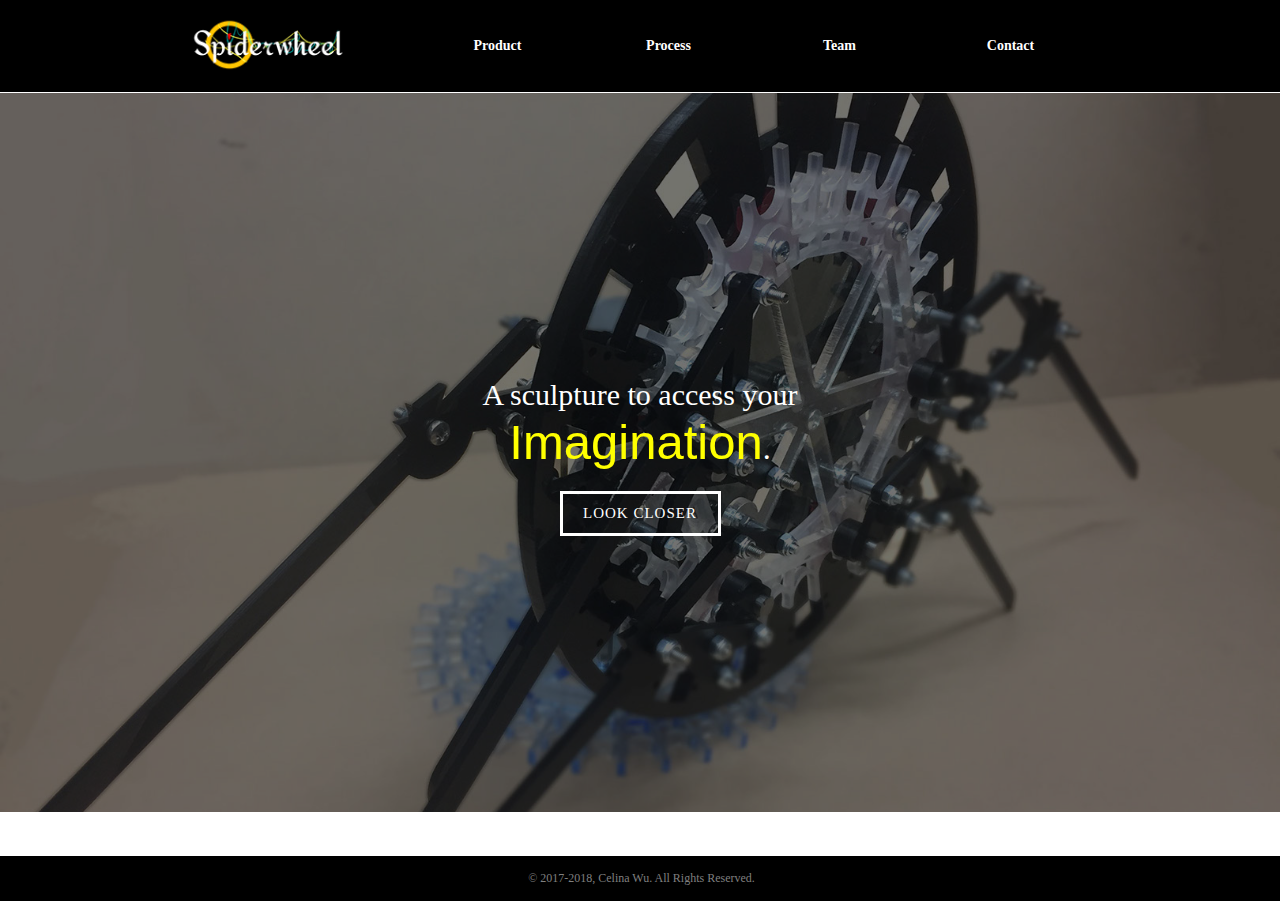
==== commit e0b329f5: "v0.2.0 - Breakpoints/Mobile Optimization" ====
--- a/index.html
+++ b/index.html
@@ -17,12 +17,12 @@
   <title>Home</title>
   <!-- CSS -->
   <link rel="stylesheet" type="text/css" href="css/site_global.css?crc=443350757"/>
-  <link rel="stylesheet" type="text/css" href="css/master_a-master.css?crc=4199048700"/>
-  <link rel="stylesheet" type="text/css" href="css/index.css?crc=4237624539" id="pagesheet"/>
+  <link rel="stylesheet" type="text/css" href="css/master_a-master.css?crc=3961469681"/>
+  <link rel="stylesheet" type="text/css" href="css/index.css?crc=70641655" id="pagesheet"/>
   <!-- IE-only CSS -->
   <!--[if lt IE 9]>
   <link rel="stylesheet" type="text/css" href="css/iefonts_index.css?crc=3824530138"/>
-  <link rel="stylesheet" type="text/css" href="css/nomq_preview_master_a-master.css?crc=241627329"/>
+  <link rel="stylesheet" type="text/css" href="css/nomq_preview_master_a-master.css?crc=4170208157"/>
   <link rel="stylesheet" type="text/css" href="css/nomq_index.css?crc=4196861639" id="nomq_pagesheet"/>
   <![endif]-->
   <!-- Other scripts -->
@@ -284,7 +284,7 @@
 Muse.Utils.initWidget('.MenuBar', ['#bp_infinity', '#bp_1024', '#bp_900', '#bp_768', '#bp_600', '#bp_480', '#bp_320'], function(elem) { return $(elem).museMenu(); });/* unifiedNavBar */
 Muse.Utils.initWidget('#accordionu727', ['#bp_600', '#bp_480', '#bp_320'], function(elem) { return new WebPro.Widget.Accordion(elem, {canCloseAll:true,defaultIndex:-1}); });/* #accordionu727 */
 $('#bp_infinity').one('muse_this_bp_activate', function(){
-$('#u2583').registerBackgroundPositionScrollEffect([{"speed":[0,0],"in":[-Infinity,0]},{"speed":[0,0],"in":[0,Infinity]}], $(this)); /* scroll effect */
+$('#u2583').registerBackgroundPositionScrollEffect([{"in":[-Infinity,0],"speed":[0,0]},{"in":[0,Infinity],"speed":[0,0]}], $(this)); /* scroll effect */
 });/* scroll effects for one breakpoint */
 $( '.breakpoint' ).registerBreakpoint();/* Register breakpoints */
 Muse.Utils.transformMarkupToFixBrowserProblems();/* body */
--- a/css/master_a-master.css
+++ b/css/master_a-master.css
@@ -1 +1 @@
-#u97{opacity:1;-ms-filter:"progid:DXImageTransform.Microsoft.Alpha(Opacity=100)";filter:alpha(opacity=100);background:transparent url("../images/logo.png?crc=84491051") no-repeat center top;background-size:contain;}.hidpi #u97{background-image:url("../images/logo_2x.png?crc=391864896");}.MenuItem{cursor:pointer;}#u373,#u2186{background-color:#000000;}#u2195-4{background-color:transparent;line-height:14px;font-family:merriweather, serif;text-align:center;font-size:12px;color:#7F7F7F;font-weight:400;}@media (min-width: 1025px), print{#menuu106{border-width:0px;border-color:transparent;background-color:transparent;}#u108{-webkit-transition-duration:0.3s;-webkit-transition-delay:0s;-webkit-transition-timing-function:ease;transition-duration:0.3s;transition-delay:0s;transition-timing-function:ease;background-image:url("../images/blank.gif?crc=4208392903");border-style:solid;border-width:1px;border-color:#000000;background-color:transparent;}#u108:hover{border-color:#FFFFFF;}#u109-4{border-width:0px;border-color:transparent;background-color:transparent;color:#FFFFFF;text-align:center;font-family:merriweather, serif;font-weight:700;}#u348{-webkit-transition-duration:0.3s;-webkit-transition-delay:0s;-webkit-transition-timing-function:ease;transition-duration:0.3s;transition-delay:0s;transition-timing-function:ease;background-image:url("../images/blank.gif?crc=4208392903");border-style:solid;border-width:1px;border-color:#000000;background-color:transparent;}#u348:hover{border-color:#FFFFFF;}#u349-4{border-width:0px;border-color:transparent;background-color:transparent;color:#FFFFFF;text-align:center;font-family:merriweather, serif;font-weight:700;}#u277{-webkit-transition-duration:0.3s;-webkit-transition-delay:0s;-webkit-transition-timing-function:ease;transition-duration:0.3s;transition-delay:0s;transition-timing-function:ease;background-image:url("../images/blank.gif?crc=4208392903");border-style:solid;border-width:1px;border-color:#000000;background-color:transparent;}#u277:hover{border-color:#FFFFFF;}#u278-4{border-width:0px;border-color:transparent;background-color:transparent;color:#FFFFFF;text-align:center;font-family:merriweather, serif;font-weight:700;}#u107,#u345,#u274,#u302{background-color:transparent;}#u305{-webkit-transition-duration:0.3s;-webkit-transition-delay:0s;-webkit-transition-timing-function:ease;transition-duration:0.3s;transition-delay:0s;transition-timing-function:ease;background-image:url("../images/blank.gif?crc=4208392903");border-style:solid;border-width:1px;border-color:#000000;background-color:transparent;}#u305:hover{border-color:#FFFFFF;}#u108.MuseMenuActive,#u348.MuseMenuActive,#u277.MuseMenuActive,#u305.MuseMenuActive{border-color:#000000;}#u306-4{border-width:0px;border-color:transparent;background-color:transparent;color:#FFFFFF;text-align:center;font-family:merriweather, serif;font-weight:700;}}@media (min-width: 901px) and (max-width: 1024px){#u373_align_to_page{max-width:1024px;}#menuu106{border-width:0px;border-color:transparent;background-color:transparent;}#u108{-webkit-transition-duration:0.3s;-webkit-transition-delay:0s;-webkit-transition-timing-function:ease;transition-duration:0.3s;transition-delay:0s;transition-timing-function:ease;background-image:url("../images/blank.gif?crc=4208392903");border-style:solid;border-width:1px;border-color:#000000;background-color:transparent;}#u108:hover{border-color:#FFFFFF;}#u109-4{border-width:0px;border-color:transparent;background-color:transparent;color:#FFFFFF;text-align:center;font-family:merriweather, serif;font-weight:700;}#u348{-webkit-transition-duration:0.3s;-webkit-transition-delay:0s;-webkit-transition-timing-function:ease;transition-duration:0.3s;transition-delay:0s;transition-timing-function:ease;background-image:url("../images/blank.gif?crc=4208392903");border-style:solid;border-width:1px;border-color:#000000;background-color:transparent;}#u348:hover{border-color:#FFFFFF;}#u349-4{border-width:0px;border-color:transparent;background-color:transparent;color:#FFFFFF;text-align:center;font-family:merriweather, serif;font-weight:700;}#u277{-webkit-transition-duration:0.3s;-webkit-transition-delay:0s;-webkit-transition-timing-function:ease;transition-duration:0.3s;transition-delay:0s;transition-timing-function:ease;background-image:url("../images/blank.gif?crc=4208392903");border-style:solid;border-width:1px;border-color:#000000;background-color:transparent;}#u277:hover{border-color:#FFFFFF;}#u278-4{border-width:0px;border-color:transparent;background-color:transparent;color:#FFFFFF;text-align:center;font-family:merriweather, serif;font-weight:700;}#u107,#u345,#u274,#u302{background-color:transparent;}#u305{-webkit-transition-duration:0.3s;-webkit-transition-delay:0s;-webkit-transition-timing-function:ease;transition-duration:0.3s;transition-delay:0s;transition-timing-function:ease;background-image:url("../images/blank.gif?crc=4208392903");border-style:solid;border-width:1px;border-color:#000000;background-color:transparent;}#u305:hover{border-color:#FFFFFF;}#u108.MuseMenuActive,#u348.MuseMenuActive,#u277.MuseMenuActive,#u305.MuseMenuActive{border-color:#000000;}#u306-4{border-width:0px;border-color:transparent;background-color:transparent;color:#FFFFFF;text-align:center;font-family:merriweather, serif;font-weight:700;}}@media (min-width: 769px) and (max-width: 900px){#u373_align_to_page{max-width:900px;}#menuu106{border-width:0px;border-color:transparent;background-color:transparent;}#u108{-webkit-transition-duration:0.3s;-webkit-transition-delay:0s;-webkit-transition-timing-function:ease;transition-duration:0.3s;transition-delay:0s;transition-timing-function:ease;background-image:url("../images/blank.gif?crc=4208392903");border-style:solid;border-width:1px;border-color:#000000;background-color:transparent;}#u108:hover{border-color:#FFFFFF;}#u109-4{border-width:0px;border-color:transparent;background-color:transparent;color:#FFFFFF;text-align:center;font-family:merriweather, serif;font-weight:700;}#u348{-webkit-transition-duration:0.3s;-webkit-transition-delay:0s;-webkit-transition-timing-function:ease;transition-duration:0.3s;transition-delay:0s;transition-timing-function:ease;background-image:url("../images/blank.gif?crc=4208392903");border-style:solid;border-width:1px;border-color:#000000;background-color:transparent;}#u348:hover{border-color:#FFFFFF;}#u349-4{border-width:0px;border-color:transparent;background-color:transparent;color:#FFFFFF;text-align:center;font-family:merriweather, serif;font-weight:700;}#u277{-webkit-transition-duration:0.3s;-webkit-transition-delay:0s;-webkit-transition-timing-function:ease;transition-duration:0.3s;transition-delay:0s;transition-timing-function:ease;background-image:url("../images/blank.gif?crc=4208392903");border-style:solid;border-width:1px;border-color:#000000;background-color:transparent;}#u277:hover{border-color:#FFFFFF;}#u278-4{border-width:0px;border-color:transparent;background-color:transparent;color:#FFFFFF;text-align:center;font-family:merriweather, serif;font-weight:700;}#u107,#u345,#u274,#u302{background-color:transparent;}#u305{-webkit-transition-duration:0.3s;-webkit-transition-delay:0s;-webkit-transition-timing-function:ease;transition-duration:0.3s;transition-delay:0s;transition-timing-function:ease;background-image:url("../images/blank.gif?crc=4208392903");border-style:solid;border-width:1px;border-color:#000000;background-color:transparent;}#u305:hover{border-color:#FFFFFF;}#u108.MuseMenuActive,#u348.MuseMenuActive,#u277.MuseMenuActive,#u305.MuseMenuActive{border-color:#000000;}#u306-4{border-width:0px;border-color:transparent;background-color:transparent;color:#FFFFFF;text-align:center;font-family:merriweather, serif;font-weight:700;}}@media (min-width: 601px) and (max-width: 768px){#u373_align_to_page{max-width:768px;}#menuu106{border-width:0px;border-color:transparent;background-color:transparent;}#u108{-webkit-transition-duration:0.3s;-webkit-transition-delay:0s;-webkit-transition-timing-function:ease;transition-duration:0.3s;transition-delay:0s;transition-timing-function:ease;background-image:url("../images/blank.gif?crc=4208392903");border-style:solid;border-width:1px;border-color:#000000;background-color:transparent;}#u108:hover{border-color:#FFFFFF;}#u109-4{border-width:0px;border-color:transparent;background-color:transparent;color:#FFFFFF;text-align:center;font-family:merriweather, serif;font-weight:700;}#u348{-webkit-transition-duration:0.3s;-webkit-transition-delay:0s;-webkit-transition-timing-function:ease;transition-duration:0.3s;transition-delay:0s;transition-timing-function:ease;background-image:url("../images/blank.gif?crc=4208392903");border-style:solid;border-width:1px;border-color:#000000;background-color:transparent;}#u348:hover{border-color:#FFFFFF;}#u349-4{border-width:0px;border-color:transparent;background-color:transparent;color:#FFFFFF;text-align:center;font-family:merriweather, serif;font-weight:700;}#u277{-webkit-transition-duration:0.3s;-webkit-transition-delay:0s;-webkit-transition-timing-function:ease;transition-duration:0.3s;transition-delay:0s;transition-timing-function:ease;background-image:url("../images/blank.gif?crc=4208392903");border-style:solid;border-width:1px;border-color:#000000;background-color:transparent;}#u277:hover{border-color:#FFFFFF;}#u278-4{border-width:0px;border-color:transparent;background-color:transparent;color:#FFFFFF;text-align:center;font-family:merriweather, serif;font-weight:700;}#u107,#u345,#u274,#u302{background-color:transparent;}#u305{-webkit-transition-duration:0.3s;-webkit-transition-delay:0s;-webkit-transition-timing-function:ease;transition-duration:0.3s;transition-delay:0s;transition-timing-function:ease;background-image:url("../images/blank.gif?crc=4208392903");border-style:solid;border-width:1px;border-color:#000000;background-color:transparent;}#u305:hover{border-color:#FFFFFF;}#u108.MuseMenuActive,#u348.MuseMenuActive,#u277.MuseMenuActive,#u305.MuseMenuActive{border-color:#000000;}#u306-4{border-width:0px;border-color:transparent;background-color:transparent;color:#FFFFFF;text-align:center;font-family:merriweather, serif;font-weight:700;}}@media (min-width: 481px) and (max-width: 600px){#u373_align_to_page{max-width:600px;}#u805,#u835,#u852{background-color:#FFFFFF;}#accordionu727{border-color:#7F7F7F;background-color:transparent;}#u739-3{border-color:#FFFFFF;background-color:transparent;line-height:14px;color:#999999;font-family:Georgia, Palatino, Palatino Linotype, Times, Times New Roman, serif;}#u739-3:hover{border-color:#FFFFFF;}#u739-3:active{border-color:#FFFFFF;}#u739-3.AccordionPanelTabOpen{border-width:0px;border-color:transparent;}#u739-3.AccordionPanelTabOpen p{color:#4F4F4F;visibility:inherit;}#u737{border-color:#FFFFFF;background-color:#F4F4F4;}#menuu1488{border-width:0px;border-color:transparent;background-color:transparent;}#u1492{border-style:solid;border-color:#7F7F7F;background-color:transparent;border-width:0px 0px 1px;}#u1494-4{border-width:0px;border-color:transparent;background-color:transparent;color:#000000;text-align:center;font-family:merriweather, serif;font-weight:700;}#u1795{border-style:solid;border-color:#7F7F7F;background-color:transparent;border-width:0px 0px 1px;}#u1796-4{border-width:0px;border-color:transparent;background-color:transparent;color:#000000;text-align:center;font-family:merriweather, serif;font-weight:700;}#u1861{border-style:solid;border-color:#7F7F7F;background-color:transparent;border-width:0px 0px 1px;}#u1864-4{border-width:0px;border-color:transparent;background-color:transparent;color:#000000;text-align:center;font-family:merriweather, serif;font-weight:700;}#u736,#u1489,#u1792,#u1858,#u1921{background-color:transparent;}#u1922{border-style:solid;border-color:#7F7F7F;background-color:transparent;border-width:0px 0px 1px;}#u1923-4{border-width:0px;border-color:transparent;background-color:transparent;color:#000000;text-align:center;font-family:merriweather, serif;font-weight:700;}.AccordionPanelTab{cursor:pointer;}}@media (min-width: 321px) and (max-width: 480px){#u373_align_to_page{max-width:480px;}#u805,#u835,#u852{background-color:#FFFFFF;}#accordionu727{border-color:#7F7F7F;background-color:transparent;}#u739-3{border-color:#FFFFFF;background-color:transparent;line-height:14px;color:#999999;font-family:Georgia, Palatino, Palatino Linotype, Times, Times New Roman, serif;}#u739-3:hover{border-color:#FFFFFF;}#u739-3:active{border-color:#FFFFFF;}#u739-3.AccordionPanelTabOpen{border-width:0px;border-color:transparent;}#u739-3.AccordionPanelTabOpen p{color:#4F4F4F;visibility:inherit;}#u737{border-color:#FFFFFF;background-color:#F4F4F4;}#menuu1488{border-width:0px;border-color:transparent;background-color:transparent;}#u1492{border-style:solid;border-color:#7F7F7F;background-color:transparent;border-width:0px 0px 1px;}#u1494-4{border-width:0px;border-color:transparent;background-color:transparent;color:#000000;text-align:center;font-family:merriweather, serif;font-weight:700;}#u1795{border-style:solid;border-color:#7F7F7F;background-color:transparent;border-width:0px 0px 1px;}#u1796-4{border-width:0px;border-color:transparent;background-color:transparent;color:#000000;text-align:center;font-family:merriweather, serif;font-weight:700;}#u1861{border-style:solid;border-color:#7F7F7F;background-color:transparent;border-width:0px 0px 1px;}#u1864-4{border-width:0px;border-color:transparent;background-color:transparent;color:#000000;text-align:center;font-family:merriweather, serif;font-weight:700;}#u736,#u1489,#u1792,#u1858,#u1921{background-color:transparent;}#u1922{border-style:solid;border-color:#7F7F7F;background-color:transparent;border-width:0px 0px 1px;}#u1923-4{border-width:0px;border-color:transparent;background-color:transparent;color:#000000;text-align:center;font-family:merriweather, serif;font-weight:700;}.AccordionPanelTab{cursor:pointer;}}@media (max-width: 320px){#u373_align_to_page{max-width:320px;}#u805,#u852,#u835{background-color:#FFFFFF;}#accordionu727{border-color:#7F7F7F;background-color:transparent;}#u739-3{border-color:#FFFFFF;background-color:transparent;line-height:14px;color:#999999;font-family:Georgia, Palatino, Palatino Linotype, Times, Times New Roman, serif;}#u739-3:hover{border-color:#FFFFFF;}#u739-3:active{border-color:#FFFFFF;}#u739-3.AccordionPanelTabOpen{border-width:0px;border-color:transparent;}#u739-3.AccordionPanelTabOpen p{color:#4F4F4F;visibility:inherit;}#u737{border-color:#FFFFFF;background-color:#F4F4F4;}#menuu1488{border-width:0px;border-color:transparent;background-color:transparent;}#u1492{border-style:solid;border-color:#7F7F7F;background-color:transparent;border-width:0px 0px 1px;}#u1494-4{border-width:0px;border-color:transparent;background-color:transparent;color:#000000;text-align:center;font-family:merriweather, serif;font-weight:700;}#u1795{border-style:solid;border-color:#7F7F7F;background-color:transparent;border-width:0px 0px 1px;}#u1796-4{border-width:0px;border-color:transparent;background-color:transparent;color:#000000;text-align:center;font-family:merriweather, serif;font-weight:700;}#u1861{border-style:solid;border-color:#7F7F7F;background-color:transparent;border-width:0px 0px 1px;}#u1864-4{border-width:0px;border-color:transparent;background-color:transparent;color:#000000;text-align:center;font-family:merriweather, serif;font-weight:700;}#u736,#u1489,#u1792,#u1858,#u1921{background-color:transparent;}#u1922{border-style:solid;border-color:#7F7F7F;background-color:transparent;border-width:0px 0px 1px;}#u1923-4{border-width:0px;border-color:transparent;background-color:transparent;color:#000000;text-align:center;font-family:merriweather, serif;font-weight:700;}.AccordionPanelTab{cursor:pointer;}}@media (min-width: 769px) and (max-width: 1024px){#u373_align_to_page{max-width:1024px;}#menuu106{border-width:0px;border-color:transparent;background-color:transparent;}#u108{-webkit-transition-duration:0.3s;-webkit-transition-delay:0s;-webkit-transition-timing-function:ease;transition-duration:0.3s;transition-delay:0s;transition-timing-function:ease;background-image:url("../images/blank.gif?crc=4208392903");border-style:solid;border-width:1px;border-color:#000000;background-color:transparent;}#u108:hover{border-color:#FFFFFF;}#u109-4{border-width:0px;border-color:transparent;background-color:transparent;color:#FFFFFF;text-align:center;font-family:merriweather, serif;font-weight:700;}#u348{-webkit-transition-duration:0.3s;-webkit-transition-delay:0s;-webkit-transition-timing-function:ease;transition-duration:0.3s;transition-delay:0s;transition-timing-function:ease;background-image:url("../images/blank.gif?crc=4208392903");border-style:solid;border-width:1px;border-color:#000000;background-color:transparent;}#u348:hover{border-color:#FFFFFF;}#u349-4{border-width:0px;border-color:transparent;background-color:transparent;color:#FFFFFF;text-align:center;font-family:merriweather, serif;font-weight:700;}#u277{-webkit-transition-duration:0.3s;-webkit-transition-delay:0s;-webkit-transition-timing-function:ease;transition-duration:0.3s;transition-delay:0s;transition-timing-function:ease;background-image:url("../images/blank.gif?crc=4208392903");border-style:solid;border-width:1px;border-color:#000000;background-color:transparent;}#u277:hover{border-color:#FFFFFF;}#u278-4{border-width:0px;border-color:transparent;background-color:transparent;color:#FFFFFF;text-align:center;font-family:merriweather, serif;font-weight:700;}#u107,#u345,#u274,#u302{background-color:transparent;}#u305{-webkit-transition-duration:0.3s;-webkit-transition-delay:0s;-webkit-transition-timing-function:ease;transition-duration:0.3s;transition-delay:0s;transition-timing-function:ease;background-image:url("../images/blank.gif?crc=4208392903");border-style:solid;border-width:1px;border-color:#000000;background-color:transparent;}#u305:hover{border-color:#FFFFFF;}#u108.MuseMenuActive,#u348.MuseMenuActive,#u277.MuseMenuActive,#u305.MuseMenuActive{border-color:#000000;}#u306-4{border-width:0px;border-color:transparent;background-color:transparent;color:#FFFFFF;text-align:center;font-family:merriweather, serif;font-weight:700;}}@media (min-width: 321px) and (max-width: 600px){#u373_align_to_page{max-width:600px;}#u805,#u835,#u852{background-color:#FFFFFF;}#accordionu727{border-color:#7F7F7F;background-color:transparent;}#u739-3{border-color:#FFFFFF;background-color:transparent;line-height:14px;color:#999999;font-family:Georgia, Palatino, Palatino Linotype, Times, Times New Roman, serif;}#u739-3:hover{border-color:#FFFFFF;}#u739-3:active{border-color:#FFFFFF;}#u739-3.AccordionPanelTabOpen{border-width:0px;border-color:transparent;}#u739-3.AccordionPanelTabOpen p{color:#4F4F4F;visibility:inherit;}#u737{border-color:#FFFFFF;background-color:#F4F4F4;}#menuu1488{border-width:0px;border-color:transparent;background-color:transparent;}#u1492{border-style:solid;border-color:#7F7F7F;background-color:transparent;border-width:0px 0px 1px;}#u1494-4{border-width:0px;border-color:transparent;background-color:transparent;color:#000000;text-align:center;font-family:merriweather, serif;font-weight:700;}#u1795{border-style:solid;border-color:#7F7F7F;background-color:transparent;border-width:0px 0px 1px;}#u1796-4{border-width:0px;border-color:transparent;background-color:transparent;color:#000000;text-align:center;font-family:merriweather, serif;font-weight:700;}#u1861{border-style:solid;border-color:#7F7F7F;background-color:transparent;border-width:0px 0px 1px;}#u1864-4{border-width:0px;border-color:transparent;background-color:transparent;color:#000000;text-align:center;font-family:merriweather, serif;font-weight:700;}#u736,#u1489,#u1792,#u1858,#u1921{background-color:transparent;}#u1922{border-style:solid;border-color:#7F7F7F;background-color:transparent;border-width:0px 0px 1px;}#u1923-4{border-width:0px;border-color:transparent;background-color:transparent;color:#000000;text-align:center;font-family:merriweather, serif;font-weight:700;}.AccordionPanelTab{cursor:pointer;}}@media (min-width: 769px), print{#u373_align_to_page{max-width:1080px;}#menuu106{border-width:0px;border-color:transparent;background-color:transparent;}#u108{-webkit-transition-duration:0.3s;-webkit-transition-delay:0s;-webkit-transition-timing-function:ease;transition-duration:0.3s;transition-delay:0s;transition-timing-function:ease;background-image:url("../images/blank.gif?crc=4208392903");border-style:solid;border-width:1px;border-color:#000000;background-color:transparent;}#u108:hover{border-color:#FFFFFF;}#u109-4{border-width:0px;border-color:transparent;background-color:transparent;color:#FFFFFF;text-align:center;font-family:merriweather, serif;font-weight:700;}#u348{-webkit-transition-duration:0.3s;-webkit-transition-delay:0s;-webkit-transition-timing-function:ease;transition-duration:0.3s;transition-delay:0s;transition-timing-function:ease;background-image:url("../images/blank.gif?crc=4208392903");border-style:solid;border-width:1px;border-color:#000000;background-color:transparent;}#u348:hover{border-color:#FFFFFF;}#u349-4{border-width:0px;border-color:transparent;background-color:transparent;color:#FFFFFF;text-align:center;font-family:merriweather, serif;font-weight:700;}#u277{-webkit-transition-duration:0.3s;-webkit-transition-delay:0s;-webkit-transition-timing-function:ease;transition-duration:0.3s;transition-delay:0s;transition-timing-function:ease;background-image:url("../images/blank.gif?crc=4208392903");border-style:solid;border-width:1px;border-color:#000000;background-color:transparent;}#u277:hover{border-color:#FFFFFF;}#u278-4{border-width:0px;border-color:transparent;background-color:transparent;color:#FFFFFF;text-align:center;font-family:merriweather, serif;font-weight:700;}#u107,#u345,#u274,#u302{background-color:transparent;}#u305{-webkit-transition-duration:0.3s;-webkit-transition-delay:0s;-webkit-transition-timing-function:ease;transition-duration:0.3s;transition-delay:0s;transition-timing-function:ease;background-image:url("../images/blank.gif?crc=4208392903");border-style:solid;border-width:1px;border-color:#000000;background-color:transparent;}#u305:hover{border-color:#FFFFFF;}#u108.MuseMenuActive,#u348.MuseMenuActive,#u277.MuseMenuActive,#u305.MuseMenuActive{border-color:#000000;}#u306-4{border-width:0px;border-color:transparent;background-color:transparent;color:#FFFFFF;text-align:center;font-family:merriweather, serif;font-weight:700;}}+#u373{background-color:#000000;border-color:#FFFFFF;border-style:solid;border-width:0px 0px 1px;}.MenuItem{cursor:pointer;}#u97{-ms-filter:"progid:DXImageTransform.Microsoft.Alpha(Opacity=100)";filter:alpha(opacity=100);opacity:1;background:transparent url("../images/logo.png?crc=84491051") no-repeat center top;background-size:contain;}.hidpi #u97{background-image:url("../images/logo_2x.png?crc=391864896");}#u2186{background-color:#000000;}#u2195-4{font-weight:400;font-size:12px;font-family:merriweather, serif;background-color:transparent;line-height:14px;color:#7F7F7F;text-align:center;}@media (min-width: 1025px), print{#u373_align_to_page{max-width:1080px;}#menuu106{border-width:0px;border-color:transparent;background-color:transparent;}#u108{-webkit-transition-duration:0.3s;-webkit-transition-delay:0s;-webkit-transition-timing-function:ease;transition-duration:0.3s;transition-delay:0s;transition-timing-function:ease;background-image:url("../images/blank.gif?crc=4208392903");border-style:solid;border-width:1px;border-color:#000000;background-color:transparent;}#u108:hover{border-color:#FFFFFF;}#u109-4{border-width:0px;border-color:transparent;background-color:transparent;color:#FFFFFF;text-align:center;font-family:merriweather, serif;font-weight:700;}#u348{-webkit-transition-duration:0.3s;-webkit-transition-delay:0s;-webkit-transition-timing-function:ease;transition-duration:0.3s;transition-delay:0s;transition-timing-function:ease;background-image:url("../images/blank.gif?crc=4208392903");border-style:solid;border-width:1px;border-color:#000000;background-color:transparent;}#u348:hover{border-color:#FFFFFF;}#u349-4{border-width:0px;border-color:transparent;background-color:transparent;color:#FFFFFF;text-align:center;font-family:merriweather, serif;font-weight:700;}#u277{-webkit-transition-duration:0.3s;-webkit-transition-delay:0s;-webkit-transition-timing-function:ease;transition-duration:0.3s;transition-delay:0s;transition-timing-function:ease;background-image:url("../images/blank.gif?crc=4208392903");border-style:solid;border-width:1px;border-color:#000000;background-color:transparent;}#u277:hover{border-color:#FFFFFF;}#u278-4{border-width:0px;border-color:transparent;background-color:transparent;color:#FFFFFF;text-align:center;font-family:merriweather, serif;font-weight:700;}#u107,#u345,#u274,#u302{background-color:transparent;}#u305{-webkit-transition-duration:0.3s;-webkit-transition-delay:0s;-webkit-transition-timing-function:ease;transition-duration:0.3s;transition-delay:0s;transition-timing-function:ease;background-image:url("../images/blank.gif?crc=4208392903");border-style:solid;border-width:1px;border-color:#000000;background-color:transparent;}#u305:hover{border-color:#FFFFFF;}#u108.MuseMenuActive,#u348.MuseMenuActive,#u277.MuseMenuActive,#u305.MuseMenuActive{border-color:#000000;}#u306-4{border-width:0px;border-color:transparent;background-color:transparent;color:#FFFFFF;text-align:center;font-family:merriweather, serif;font-weight:700;}}@media (min-width: 901px) and (max-width: 1024px){#u373_align_to_page{max-width:1024px;}#menuu106{border-width:0px;border-color:transparent;background-color:transparent;}#u108{-webkit-transition-duration:0.3s;-webkit-transition-delay:0s;-webkit-transition-timing-function:ease;transition-duration:0.3s;transition-delay:0s;transition-timing-function:ease;background-image:url("../images/blank.gif?crc=4208392903");border-style:solid;border-width:1px;border-color:#000000;background-color:transparent;}#u108:hover{border-color:#FFFFFF;}#u109-4{border-width:0px;border-color:transparent;background-color:transparent;color:#FFFFFF;text-align:center;font-family:merriweather, serif;font-weight:700;}#u348{-webkit-transition-duration:0.3s;-webkit-transition-delay:0s;-webkit-transition-timing-function:ease;transition-duration:0.3s;transition-delay:0s;transition-timing-function:ease;background-image:url("../images/blank.gif?crc=4208392903");border-style:solid;border-width:1px;border-color:#000000;background-color:transparent;}#u348:hover{border-color:#FFFFFF;}#u349-4{border-width:0px;border-color:transparent;background-color:transparent;color:#FFFFFF;text-align:center;font-family:merriweather, serif;font-weight:700;}#u277{-webkit-transition-duration:0.3s;-webkit-transition-delay:0s;-webkit-transition-timing-function:ease;transition-duration:0.3s;transition-delay:0s;transition-timing-function:ease;background-image:url("../images/blank.gif?crc=4208392903");border-style:solid;border-width:1px;border-color:#000000;background-color:transparent;}#u277:hover{border-color:#FFFFFF;}#u278-4{border-width:0px;border-color:transparent;background-color:transparent;color:#FFFFFF;text-align:center;font-family:merriweather, serif;font-weight:700;}#u107,#u345,#u274,#u302{background-color:transparent;}#u305{-webkit-transition-duration:0.3s;-webkit-transition-delay:0s;-webkit-transition-timing-function:ease;transition-duration:0.3s;transition-delay:0s;transition-timing-function:ease;background-image:url("../images/blank.gif?crc=4208392903");border-style:solid;border-width:1px;border-color:#000000;background-color:transparent;}#u305:hover{border-color:#FFFFFF;}#u108.MuseMenuActive,#u348.MuseMenuActive,#u277.MuseMenuActive,#u305.MuseMenuActive{border-color:#000000;}#u306-4{border-width:0px;border-color:transparent;background-color:transparent;color:#FFFFFF;text-align:center;font-family:merriweather, serif;font-weight:700;}}@media (min-width: 769px) and (max-width: 900px){#u373_align_to_page{max-width:900px;}#menuu106{border-width:0px;border-color:transparent;background-color:transparent;}#u108{-webkit-transition-duration:0.3s;-webkit-transition-delay:0s;-webkit-transition-timing-function:ease;transition-duration:0.3s;transition-delay:0s;transition-timing-function:ease;background-image:url("../images/blank.gif?crc=4208392903");border-style:solid;border-width:1px;border-color:#000000;background-color:transparent;}#u108:hover{border-color:#FFFFFF;}#u109-4{border-width:0px;border-color:transparent;background-color:transparent;color:#FFFFFF;text-align:center;font-family:merriweather, serif;font-weight:700;}#u348{-webkit-transition-duration:0.3s;-webkit-transition-delay:0s;-webkit-transition-timing-function:ease;transition-duration:0.3s;transition-delay:0s;transition-timing-function:ease;background-image:url("../images/blank.gif?crc=4208392903");border-style:solid;border-width:1px;border-color:#000000;background-color:transparent;}#u348:hover{border-color:#FFFFFF;}#u349-4{border-width:0px;border-color:transparent;background-color:transparent;color:#FFFFFF;text-align:center;font-family:merriweather, serif;font-weight:700;}#u277{-webkit-transition-duration:0.3s;-webkit-transition-delay:0s;-webkit-transition-timing-function:ease;transition-duration:0.3s;transition-delay:0s;transition-timing-function:ease;background-image:url("../images/blank.gif?crc=4208392903");border-style:solid;border-width:1px;border-color:#000000;background-color:transparent;}#u277:hover{border-color:#FFFFFF;}#u278-4{border-width:0px;border-color:transparent;background-color:transparent;color:#FFFFFF;text-align:center;font-family:merriweather, serif;font-weight:700;}#u107,#u345,#u274,#u302{background-color:transparent;}#u305{-webkit-transition-duration:0.3s;-webkit-transition-delay:0s;-webkit-transition-timing-function:ease;transition-duration:0.3s;transition-delay:0s;transition-timing-function:ease;background-image:url("../images/blank.gif?crc=4208392903");border-style:solid;border-width:1px;border-color:#000000;background-color:transparent;}#u305:hover{border-color:#FFFFFF;}#u108.MuseMenuActive,#u348.MuseMenuActive,#u277.MuseMenuActive,#u305.MuseMenuActive{border-color:#000000;}#u306-4{border-width:0px;border-color:transparent;background-color:transparent;color:#FFFFFF;text-align:center;font-family:merriweather, serif;font-weight:700;}}@media (min-width: 601px) and (max-width: 768px){#u373_align_to_page{max-width:768px;}#menuu106{border-width:0px;border-color:transparent;background-color:transparent;}#u108{-webkit-transition-duration:0.3s;-webkit-transition-delay:0s;-webkit-transition-timing-function:ease;transition-duration:0.3s;transition-delay:0s;transition-timing-function:ease;background-image:url("../images/blank.gif?crc=4208392903");border-style:solid;border-width:1px;border-color:#000000;background-color:transparent;}#u108:hover{border-color:#FFFFFF;}#u109-4{border-width:0px;border-color:transparent;background-color:transparent;color:#FFFFFF;text-align:center;font-family:merriweather, serif;font-weight:700;}#u348{-webkit-transition-duration:0.3s;-webkit-transition-delay:0s;-webkit-transition-timing-function:ease;transition-duration:0.3s;transition-delay:0s;transition-timing-function:ease;background-image:url("../images/blank.gif?crc=4208392903");border-style:solid;border-width:1px;border-color:#000000;background-color:transparent;}#u348:hover{border-color:#FFFFFF;}#u349-4{border-width:0px;border-color:transparent;background-color:transparent;color:#FFFFFF;text-align:center;font-family:merriweather, serif;font-weight:700;}#u277{-webkit-transition-duration:0.3s;-webkit-transition-delay:0s;-webkit-transition-timing-function:ease;transition-duration:0.3s;transition-delay:0s;transition-timing-function:ease;background-image:url("../images/blank.gif?crc=4208392903");border-style:solid;border-width:1px;border-color:#000000;background-color:transparent;}#u277:hover{border-color:#FFFFFF;}#u278-4{border-width:0px;border-color:transparent;background-color:transparent;color:#FFFFFF;text-align:center;font-family:merriweather, serif;font-weight:700;}#u107,#u345,#u274,#u302{background-color:transparent;}#u305{-webkit-transition-duration:0.3s;-webkit-transition-delay:0s;-webkit-transition-timing-function:ease;transition-duration:0.3s;transition-delay:0s;transition-timing-function:ease;background-image:url("../images/blank.gif?crc=4208392903");border-style:solid;border-width:1px;border-color:#000000;background-color:transparent;}#u305:hover{border-color:#FFFFFF;}#u108.MuseMenuActive,#u348.MuseMenuActive,#u277.MuseMenuActive,#u305.MuseMenuActive{border-color:#000000;}#u306-4{border-width:0px;border-color:transparent;background-color:transparent;color:#FFFFFF;text-align:center;font-family:merriweather, serif;font-weight:700;}}@media (min-width: 481px) and (max-width: 600px){#u373_align_to_page{max-width:600px;}#u805,#u835,#u852{background-color:#FFFFFF;}#accordionu727{border-color:#7F7F7F;background-color:transparent;}#u739-3{border-color:#FFFFFF;background-color:transparent;line-height:14px;color:#999999;font-family:Georgia, Palatino, Palatino Linotype, Times, Times New Roman, serif;}#u739-3:hover{border-color:#FFFFFF;}#u739-3:active{border-color:#FFFFFF;}#u739-3.AccordionPanelTabOpen{border-width:0px;border-color:transparent;}#u739-3.AccordionPanelTabOpen p{color:#4F4F4F;visibility:inherit;}#u737{border-color:#FFFFFF;background-color:#F4F4F4;}#menuu1488{border-width:0px;border-color:transparent;background-color:transparent;}#u1492{border-style:solid;border-color:#7F7F7F;background-color:transparent;border-width:0px 0px 1px;}#u1494-4{border-width:0px;border-color:transparent;background-color:transparent;color:#000000;text-align:center;font-family:merriweather, serif;font-weight:700;}#u1795{border-style:solid;border-color:#7F7F7F;background-color:transparent;border-width:0px 0px 1px;}#u1796-4{border-width:0px;border-color:transparent;background-color:transparent;color:#000000;text-align:center;font-family:merriweather, serif;font-weight:700;}#u1861{border-style:solid;border-color:#7F7F7F;background-color:transparent;border-width:0px 0px 1px;}#u1864-4{border-width:0px;border-color:transparent;background-color:transparent;color:#000000;text-align:center;font-family:merriweather, serif;font-weight:700;}#u736,#u1489,#u1792,#u1858,#u1921{background-color:transparent;}#u1922{border-style:solid;border-color:#7F7F7F;background-color:transparent;border-width:0px 0px 1px;}#u1923-4{border-width:0px;border-color:transparent;background-color:transparent;color:#000000;text-align:center;font-family:merriweather, serif;font-weight:700;}.AccordionPanelTab{cursor:pointer;}}@media (min-width: 321px) and (max-width: 480px){#u373_align_to_page{max-width:480px;}#u805,#u835,#u852{background-color:#FFFFFF;}#accordionu727{border-color:#7F7F7F;background-color:transparent;}#u739-3{border-color:#FFFFFF;background-color:transparent;line-height:14px;color:#999999;font-family:Georgia, Palatino, Palatino Linotype, Times, Times New Roman, serif;}#u739-3:hover{border-color:#FFFFFF;}#u739-3:active{border-color:#FFFFFF;}#u739-3.AccordionPanelTabOpen{border-width:0px;border-color:transparent;}#u739-3.AccordionPanelTabOpen p{color:#4F4F4F;visibility:inherit;}#u737{border-color:#FFFFFF;background-color:#F4F4F4;}#menuu1488{border-width:0px;border-color:transparent;background-color:transparent;}#u1492{border-style:solid;border-color:#7F7F7F;background-color:transparent;border-width:0px 0px 1px;}#u1494-4{border-width:0px;border-color:transparent;background-color:transparent;color:#000000;text-align:center;font-family:merriweather, serif;font-weight:700;}#u1795{border-style:solid;border-color:#7F7F7F;background-color:transparent;border-width:0px 0px 1px;}#u1796-4{border-width:0px;border-color:transparent;background-color:transparent;color:#000000;text-align:center;font-family:merriweather, serif;font-weight:700;}#u1861{border-style:solid;border-color:#7F7F7F;background-color:transparent;border-width:0px 0px 1px;}#u1864-4{border-width:0px;border-color:transparent;background-color:transparent;color:#000000;text-align:center;font-family:merriweather, serif;font-weight:700;}#u736,#u1489,#u1792,#u1858,#u1921{background-color:transparent;}#u1922{border-style:solid;border-color:#7F7F7F;background-color:transparent;border-width:0px 0px 1px;}#u1923-4{border-width:0px;border-color:transparent;background-color:transparent;color:#000000;text-align:center;font-family:merriweather, serif;font-weight:700;}.AccordionPanelTab{cursor:pointer;}}@media (max-width: 320px){#u373_align_to_page{max-width:320px;}#u805,#u852,#u835{background-color:#FFFFFF;}#accordionu727{border-color:#7F7F7F;background-color:transparent;}#u739-3{border-color:#FFFFFF;background-color:transparent;line-height:14px;color:#999999;font-family:Georgia, Palatino, Palatino Linotype, Times, Times New Roman, serif;}#u739-3:hover{border-color:#FFFFFF;}#u739-3:active{border-color:#FFFFFF;}#u739-3.AccordionPanelTabOpen{border-width:0px;border-color:transparent;}#u739-3.AccordionPanelTabOpen p{color:#4F4F4F;visibility:inherit;}#u737{border-color:#FFFFFF;background-color:#F4F4F4;}#menuu1488{border-width:0px;border-color:transparent;background-color:transparent;}#u1492{border-style:solid;border-color:#7F7F7F;background-color:transparent;border-width:0px 0px 1px;}#u1494-4{border-width:0px;border-color:transparent;background-color:transparent;color:#000000;text-align:center;font-family:merriweather, serif;font-weight:700;}#u1795{border-style:solid;border-color:#7F7F7F;background-color:transparent;border-width:0px 0px 1px;}#u1796-4{border-width:0px;border-color:transparent;background-color:transparent;color:#000000;text-align:center;font-family:merriweather, serif;font-weight:700;}#u1861{border-style:solid;border-color:#7F7F7F;background-color:transparent;border-width:0px 0px 1px;}#u1864-4{border-width:0px;border-color:transparent;background-color:transparent;color:#000000;text-align:center;font-family:merriweather, serif;font-weight:700;}#u736,#u1489,#u1792,#u1858,#u1921{background-color:transparent;}#u1922{border-style:solid;border-color:#7F7F7F;background-color:transparent;border-width:0px 0px 1px;}#u1923-4{border-width:0px;border-color:transparent;background-color:transparent;color:#000000;text-align:center;font-family:merriweather, serif;font-weight:700;}.AccordionPanelTab{cursor:pointer;}}@media (min-width: 631px) and (max-width: 768px){#u373_align_to_page{max-width:768px;}#menuu106{border-width:0px;border-color:transparent;background-color:transparent;}#u108{-webkit-transition-duration:0.3s;-webkit-transition-delay:0s;-webkit-transition-timing-function:ease;transition-duration:0.3s;transition-delay:0s;transition-timing-function:ease;background-image:url("../images/blank.gif?crc=4208392903");border-style:solid;border-width:1px;border-color:#000000;background-color:transparent;}#u108:hover{border-color:#FFFFFF;}#u109-4{border-width:0px;border-color:transparent;background-color:transparent;color:#FFFFFF;text-align:center;font-family:merriweather, serif;font-weight:700;}#u348{-webkit-transition-duration:0.3s;-webkit-transition-delay:0s;-webkit-transition-timing-function:ease;transition-duration:0.3s;transition-delay:0s;transition-timing-function:ease;background-image:url("../images/blank.gif?crc=4208392903");border-style:solid;border-width:1px;border-color:#000000;background-color:transparent;}#u348:hover{border-color:#FFFFFF;}#u349-4{border-width:0px;border-color:transparent;background-color:transparent;color:#FFFFFF;text-align:center;font-family:merriweather, serif;font-weight:700;}#u277{-webkit-transition-duration:0.3s;-webkit-transition-delay:0s;-webkit-transition-timing-function:ease;transition-duration:0.3s;transition-delay:0s;transition-timing-function:ease;background-image:url("../images/blank.gif?crc=4208392903");border-style:solid;border-width:1px;border-color:#000000;background-color:transparent;}#u277:hover{border-color:#FFFFFF;}#u278-4{border-width:0px;border-color:transparent;background-color:transparent;color:#FFFFFF;text-align:center;font-family:merriweather, serif;font-weight:700;}#u107,#u345,#u274,#u302{background-color:transparent;}#u305{-webkit-transition-duration:0.3s;-webkit-transition-delay:0s;-webkit-transition-timing-function:ease;transition-duration:0.3s;transition-delay:0s;transition-timing-function:ease;background-image:url("../images/blank.gif?crc=4208392903");border-style:solid;border-width:1px;border-color:#000000;background-color:transparent;}#u305:hover{border-color:#FFFFFF;}#u108.MuseMenuActive,#u348.MuseMenuActive,#u277.MuseMenuActive,#u305.MuseMenuActive{border-color:#000000;}#u306-4{border-width:0px;border-color:transparent;background-color:transparent;color:#FFFFFF;text-align:center;font-family:merriweather, serif;font-weight:700;}}@media (min-width: 601px) and (max-width: 630px){#u373_align_to_page{max-width:630px;}#menuu106{border-width:0px;border-color:transparent;background-color:transparent;}#u108{-webkit-transition-duration:0.3s;-webkit-transition-delay:0s;-webkit-transition-timing-function:ease;transition-duration:0.3s;transition-delay:0s;transition-timing-function:ease;background-image:url("../images/blank.gif?crc=4208392903");border-style:solid;border-width:1px;border-color:#000000;background-color:transparent;}#u108:hover{border-color:#FFFFFF;}#u109-4{border-width:0px;border-color:transparent;background-color:transparent;color:#FFFFFF;text-align:center;font-family:merriweather, serif;font-weight:700;}#u348{-webkit-transition-duration:0.3s;-webkit-transition-delay:0s;-webkit-transition-timing-function:ease;transition-duration:0.3s;transition-delay:0s;transition-timing-function:ease;background-image:url("../images/blank.gif?crc=4208392903");border-style:solid;border-width:1px;border-color:#000000;background-color:transparent;}#u348:hover{border-color:#FFFFFF;}#u349-4{border-width:0px;border-color:transparent;background-color:transparent;color:#FFFFFF;text-align:center;font-family:merriweather, serif;font-weight:700;}#u277{-webkit-transition-duration:0.3s;-webkit-transition-delay:0s;-webkit-transition-timing-function:ease;transition-duration:0.3s;transition-delay:0s;transition-timing-function:ease;background-image:url("../images/blank.gif?crc=4208392903");border-style:solid;border-width:1px;border-color:#000000;background-color:transparent;}#u277:hover{border-color:#FFFFFF;}#u278-4{border-width:0px;border-color:transparent;background-color:transparent;color:#FFFFFF;text-align:center;font-family:merriweather, serif;font-weight:700;}#u107,#u345,#u274,#u302{background-color:transparent;}#u305{-webkit-transition-duration:0.3s;-webkit-transition-delay:0s;-webkit-transition-timing-function:ease;transition-duration:0.3s;transition-delay:0s;transition-timing-function:ease;background-image:url("../images/blank.gif?crc=4208392903");border-style:solid;border-width:1px;border-color:#000000;background-color:transparent;}#u305:hover{border-color:#FFFFFF;}#u108.MuseMenuActive,#u348.MuseMenuActive,#u277.MuseMenuActive,#u305.MuseMenuActive{border-color:#000000;}#u306-4{border-width:0px;border-color:transparent;background-color:transparent;color:#FFFFFF;text-align:center;font-family:merriweather, serif;font-weight:700;}}@media (min-width: 357px) and (max-width: 480px){#u373_align_to_page{max-width:480px;}#u805,#u835,#u852{background-color:#FFFFFF;}#accordionu727{border-color:#7F7F7F;background-color:transparent;}#u739-3{border-color:#FFFFFF;background-color:transparent;line-height:14px;color:#999999;font-family:Georgia, Palatino, Palatino Linotype, Times, Times New Roman, serif;}#u739-3:hover{border-color:#FFFFFF;}#u739-3:active{border-color:#FFFFFF;}#u739-3.AccordionPanelTabOpen{border-width:0px;border-color:transparent;}#u739-3.AccordionPanelTabOpen p{color:#4F4F4F;visibility:inherit;}#u737{border-color:#FFFFFF;background-color:#F4F4F4;}#menuu1488{border-width:0px;border-color:transparent;background-color:transparent;}#u1492{border-style:solid;border-color:#7F7F7F;background-color:transparent;border-width:0px 0px 1px;}#u1494-4{border-width:0px;border-color:transparent;background-color:transparent;color:#000000;text-align:center;font-family:merriweather, serif;font-weight:700;}#u1795{border-style:solid;border-color:#7F7F7F;background-color:transparent;border-width:0px 0px 1px;}#u1796-4{border-width:0px;border-color:transparent;background-color:transparent;color:#000000;text-align:center;font-family:merriweather, serif;font-weight:700;}#u1861{border-style:solid;border-color:#7F7F7F;background-color:transparent;border-width:0px 0px 1px;}#u1864-4{border-width:0px;border-color:transparent;background-color:transparent;color:#000000;text-align:center;font-family:merriweather, serif;font-weight:700;}#u736,#u1489,#u1792,#u1858,#u1921{background-color:transparent;}#u1922{border-style:solid;border-color:#7F7F7F;background-color:transparent;border-width:0px 0px 1px;}#u1923-4{border-width:0px;border-color:transparent;background-color:transparent;color:#000000;text-align:center;font-family:merriweather, serif;font-weight:700;}.AccordionPanelTab{cursor:pointer;}}@media (min-width: 321px) and (max-width: 356px){#u373_align_to_page{max-width:356px;}#u805,#u835,#u852{background-color:#FFFFFF;}#accordionu727{border-color:#7F7F7F;background-color:transparent;}#u739-3{border-color:#FFFFFF;background-color:transparent;line-height:14px;color:#999999;font-family:Georgia, Palatino, Palatino Linotype, Times, Times New Roman, serif;}#u739-3:hover{border-color:#FFFFFF;}#u739-3:active{border-color:#FFFFFF;}#u739-3.AccordionPanelTabOpen{border-width:0px;border-color:transparent;}#u739-3.AccordionPanelTabOpen p{color:#4F4F4F;visibility:inherit;}#u737{border-color:#FFFFFF;background-color:#F4F4F4;}#menuu1488{border-width:0px;border-color:transparent;background-color:transparent;}#u1492{border-style:solid;border-color:#7F7F7F;background-color:transparent;border-width:0px 0px 1px;}#u1494-4{border-width:0px;border-color:transparent;background-color:transparent;color:#000000;text-align:center;font-family:merriweather, serif;font-weight:700;}#u1795{border-style:solid;border-color:#7F7F7F;background-color:transparent;border-width:0px 0px 1px;}#u1796-4{border-width:0px;border-color:transparent;background-color:transparent;color:#000000;text-align:center;font-family:merriweather, serif;font-weight:700;}#u1861{border-style:solid;border-color:#7F7F7F;background-color:transparent;border-width:0px 0px 1px;}#u1864-4{border-width:0px;border-color:transparent;background-color:transparent;color:#000000;text-align:center;font-family:merriweather, serif;font-weight:700;}#u736,#u1489,#u1792,#u1858,#u1921{background-color:transparent;}#u1922{border-style:solid;border-color:#7F7F7F;background-color:transparent;border-width:0px 0px 1px;}#u1923-4{border-width:0px;border-color:transparent;background-color:transparent;color:#000000;text-align:center;font-family:merriweather, serif;font-weight:700;}.AccordionPanelTab{cursor:pointer;}}--- a/css/index.css
+++ b/css/index.css
@@ -1 +1 @@
-.version.index{color:#0000FC;background-color:#9504DB;}.js body{visibility:hidden;}.js body.initialized{visibility:visible;}#page{background-image:none;background-color:transparent;border-width:0px;z-index:1;margin-right:auto;margin-left:auto;border-color:#000000;}#u373_align_to_page{position:relative;margin-right:auto;margin-left:auto;}#u373,#u373-bw{z-index:16;}#u97{margin-right:-10000px;position:relative;}#u2583{background-color:#4A4A4A;opacity:1;-ms-filter:"progid:DXImageTransform.Microsoft.Alpha(Opacity=100)";z-index:2;background-repeat:no-repeat;filter:alpha(opacity=100);background-position:center top;background-size:cover;}#pu2583,#u2583-bw{z-index:2;}#u2600{background-color:#000000;-ms-filter:"progid:DXImageTransform.Microsoft.Alpha(Opacity=55.00000000000001)";z-index:3;opacity:0.55;filter:alpha(opacity=55.00000000000001);}#u2600-bw{z-index:3;}#u2648-7{background-color:transparent;z-index:4;text-align:center;min-height:101px;margin-right:-10000px;color:#FFFFFF;position:relative;font-weight:400;}#u2648-2{font-size:30px;line-height:36px;font-family:merriweather, serif;}#u2648-5{line-height:0px;font-size:32px;font-family:righteous, sans-serif;}#u2648-3{line-height:59px;font-size:49px;color:#FFFF00;}#u2648-4{line-height:38px;font-family:merriweather, serif;font-weight:400;}#buttonu6418{background-image:url("../images/blank.gif?crc=4208392903");border-width:3px;position:relative;padding-bottom:6px;-webkit-transition-timing-function:ease;z-index:11;transition-timing-function:ease;margin-right:-10000px;transition-duration:0.3s;border-style:solid;-webkit-transition-duration:0.3s;-webkit-transition-delay:0s;width:155px;transition-delay:0s;background-color:transparent;border-color:#FFFFFF;}#buttonu6418:hover{margin-right:-10000px;min-height:0px;background-color:#FFFFFF;width:155px;margin-bottom:0px;}#buttonu6418:active{background-color:#FFFFFF;-webkit-transition-timing-function:ease;margin-right:-10000px;transition-timing-function:ease;min-height:0px;transition-duration:0.3s;-webkit-opacity:0.9999;-webkit-transition-duration:0.3s;-webkit-transition-delay:0s;width:155px;transition-delay:0s;margin-bottom:0px;}#u6419-4{background-color:transparent;line-height:18px;letter-spacing:1px;min-height:23px;z-index:12;margin-top:10px;width:132px;font-weight:400;margin-right:-10000px;left:11px;font-family:merriweather, serif;text-align:center;font-size:15px;color:#FFFFFF;position:relative;}#buttonu6418:hover #u6419-4 p,#buttonu6418:active #u6419-4 p{font-weight:400;font-style:normal;color:#000000;font-family:merriweather, serif;visibility:inherit;}#buttonu6418:hover #u6419-4,#buttonu6418:active #u6419-4,#buttonu6418.ButtonSelected #u6419-4{width:132px;padding-bottom:0px;min-height:23px;padding-top:0px;margin:10px -10000px 0px 0px;}#buttonu6418.ButtonSelected #u6419-4 p{visibility:inherit;color:#FFFFFF;}#u2186,#u2186-bw{height:45px;}#u2195-4,#u2195-4-bw{min-height:16px;}.html{background-color:#FFFFFF;}body{position:relative;}@media (min-width: 1025px), print{#muse_css_mq{background-color:#FFFFFF;}#bp_infinity.active{display:block;}#page{width:1024px;min-height:500px;}#pu2583{width:0.01px;margin-right:-10000px;margin-left:-28px;}#u2583{height:750px;background-image:url("../images/img_1048%20blurred.jpg?crc=495258476");}.hidpi #u2583{background-image:url("../images/img_1048%20blurred_2x.jpg?crc=4157849217");}#u2600{height:750px;}#u2583-bw,#u2600-bw{margin-top:62px;height:750px;}#u2648-7{width:1024px;margin-top:377px;left:28px;}#buttonu6418{margin-top:491px;left:460px;}#buttonu6418:hover{margin-left:0px;margin-top:491px;}#buttonu6418:active{margin-left:0px;margin-top:491px;}#u373_align_to_page{width:1024px;left:-28px;}#u97{z-index:42;width:167px;height:59px;margin-top:15px;left:84px;}#menuu106{z-index:17;width:683px;position:relative;margin-right:-10000px;left:313px;}#u107{width:169px;min-height:92px;position:relative;margin-right:-10000px;}#u108{width:169px;padding-bottom:73px;position:relative;}#u108:hover{width:169px;min-height:0px;margin:0px;}#u109-4{width:165px;min-height:17px;position:relative;margin-right:-10000px;top:36px;left:1px;}#u108:hover #u109-4{padding-top:0px;padding-bottom:0px;min-height:17px;width:165px;margin:0px -10000px 0px 0px;}#u345{width:169px;min-height:92px;position:relative;margin-right:-10000px;left:171px;}#u348{width:169px;padding-bottom:73px;position:relative;}#u108.MuseMenuActive,#u348:hover{width:169px;min-height:0px;margin:0px;}#u349-4{width:165px;min-height:17px;position:relative;margin-right:-10000px;top:36px;left:1px;}#u108.MuseMenuActive #u109-4,#u348:hover #u349-4{padding-top:0px;padding-bottom:0px;min-height:17px;width:165px;margin:0px -10000px 0px 0px;}#u274{width:169px;min-height:92px;position:relative;margin-right:-10000px;left:342px;}#u277{width:169px;padding-bottom:73px;position:relative;}#u348.MuseMenuActive,#u277:hover{width:169px;min-height:0px;margin:0px;}#u278-4{width:165px;min-height:17px;position:relative;margin-right:-10000px;top:36px;left:1px;}#u348.MuseMenuActive #u349-4,#u277:hover #u278-4{padding-top:0px;padding-bottom:0px;min-height:17px;width:165px;margin:0px -10000px 0px 0px;}#u302{width:169px;min-height:92px;position:relative;margin-right:-10000px;left:513px;}#u305{width:169px;padding-bottom:73px;position:relative;}#u277.MuseMenuActive,#u305:hover{width:169px;min-height:0px;margin:0px;}#u305.MuseMenuActive{width:169px;min-height:0px;margin:0px;}#u306-4{width:165px;min-height:17px;position:relative;margin-right:-10000px;top:36px;left:1px;}#u277.MuseMenuActive #u278-4,#u305:hover #u306-4{padding-top:0px;padding-bottom:0px;min-height:17px;width:165px;margin:0px -10000px 0px 0px;}#u305.MuseMenuActive #u306-4{padding-top:0px;padding-bottom:0px;min-height:17px;width:165px;margin:0px -10000px 0px 0px;}#u373,#u373-bw{min-height:92px;}.css_verticalspacer .verticalspacer{height:calc(100vh - 856px);}#pu2186{z-index:43;width:0.01px;margin-right:-10000px;margin-left:-28px;}#u2186,#u2186-bw{z-index:43;}#u2195-4{z-index:44;}#u2195-4-bw{z-index:44;margin-top:15px;}body{min-width:1024px;}.verticalspacer{min-height:1px;}}@media (min-width: 901px) and (max-width: 1024px){#muse_css_mq{background-color:#000400;}#bp_1024.active{display:block;}#page{min-height:500px;width:100%;max-width:1024px;}#u97{z-index:42;margin-top:15px;left:56px;width:16.31%;}#u97 .fluid_height_spacer{padding-bottom:35.32934131736527%;}#menuu106{z-index:17;position:relative;margin-right:-10000px;width:66.7%;margin-left:33.31%;left:-56px;}#u107{min-height:92px;position:relative;margin-right:-10000px;width:24.75%;}#u108{padding-bottom:73px;position:relative;width:100%;}#u108:hover{min-height:0px;width:100%;margin:0px 0px 0px 0%;}#u109-4{min-height:17px;position:relative;margin-right:-10000px;top:36px;width:97.64%;left:0.6%;}#u108:hover #u109-4{padding-top:0px;padding-bottom:0px;min-height:17px;width:97.64%;margin:0px -10000px 0px 0%;}#u345{min-height:92px;position:relative;margin-right:-10000px;width:24.75%;left:25.04%;}#u348{padding-bottom:73px;position:relative;width:100%;}#u108.MuseMenuActive,#u348:hover{min-height:0px;width:100%;margin:0px 0px 0px 0%;}#u349-4{min-height:17px;position:relative;margin-right:-10000px;top:36px;width:97.64%;left:0.6%;}#u108.MuseMenuActive #u109-4,#u348:hover #u349-4{padding-top:0px;padding-bottom:0px;min-height:17px;width:97.64%;margin:0px -10000px 0px 0%;}#u274{min-height:92px;position:relative;margin-right:-10000px;width:24.75%;left:50.08%;}#u277{padding-bottom:73px;position:relative;width:100%;}#u348.MuseMenuActive,#u277:hover{min-height:0px;width:100%;margin:0px 0px 0px 0%;}#u278-4{min-height:17px;position:relative;margin-right:-10000px;top:36px;width:97.64%;left:0.6%;}#u348.MuseMenuActive #u349-4,#u277:hover #u278-4{padding-top:0px;padding-bottom:0px;min-height:17px;width:97.64%;margin:0px -10000px 0px 0%;}#u302{min-height:92px;position:relative;margin-right:-10000px;width:24.75%;left:75.11%;}#u305{padding-bottom:73px;position:relative;width:100%;}#u277.MuseMenuActive,#u305:hover{min-height:0px;width:100%;margin:0px 0px 0px 0%;}#u305.MuseMenuActive{min-height:0px;width:100%;margin:0px 0px 0px 0%;}#u306-4{min-height:17px;position:relative;margin-right:-10000px;top:36px;width:97.64%;left:0.6%;}#u277.MuseMenuActive #u278-4,#u305:hover #u306-4{padding-top:0px;padding-bottom:0px;min-height:17px;width:97.64%;margin:0px -10000px 0px 0%;}#u305.MuseMenuActive #u306-4{padding-top:0px;padding-bottom:0px;min-height:17px;width:97.64%;margin:0px -10000px 0px 0%;}#u373,#u373-bw{min-height:92px;}#pu2583{width:100%;}#u2583{height:540px;background-image:url("../images/img_1048%20blurred-u2583-fr.jpg?crc=3852695734");}.hidpi #u2583{background-image:url("../images/img_1048%20blurred-u2583-fr_2x.jpg?crc=495239812");}#u2583-bw,#u2600,#u2600-bw{height:540px;}#u2648-7{margin-top:194px;width:96.1%;left:1.96%;}#buttonu6418{margin-top:302px;margin-left:50%;left:-80px;}#buttonu6418:hover{margin-top:302px;margin-left:50%;left:-80px;}#buttonu6418:active{margin-top:302px;margin-left:50%;left:-80px;}.css_verticalspacer .verticalspacer{height:calc(100vh - 676px);}#pu2186{z-index:43;width:100%;}#u2186,#u2186-bw{z-index:43;}#u2195-4{z-index:44;}#u2195-4-bw{z-index:44;margin-top:14px;}body{overflow-x:hidden;}}@media (min-width: 769px) and (max-width: 900px){#muse_css_mq{background-color:#000384;}#bp_900.active{display:block;}#page{min-height:499.99792028331353px;padding-bottom:0px;width:100%;max-width:900px;}#u97{z-index:42;margin-top:15px;left:56px;width:16.34%;}#u97 .fluid_height_spacer{padding-bottom:35.374149659863946%;}#menuu106{z-index:17;position:relative;margin-right:-10000px;width:66.67%;margin-left:33.34%;left:-56px;}#u107{min-height:92px;position:relative;margin-right:-10000px;width:24.67%;}#u108{padding-bottom:73px;position:relative;width:100%;}#u108:hover{min-height:0px;width:100%;margin:0px 0px 0px 0%;}#u109-4{min-height:17px;position:relative;margin-right:-10000px;top:36px;width:97.3%;left:0.68%;}#u108:hover #u109-4{padding-top:0px;padding-bottom:0px;min-height:17px;width:97.3%;margin:0px -10000px 0px 0%;}#u345{min-height:92px;position:relative;margin-right:-10000px;width:24.67%;left:25%;}#u348{padding-bottom:73px;position:relative;width:100%;}#u108.MuseMenuActive,#u348:hover{min-height:0px;width:100%;margin:0px 0px 0px 0%;}#u349-4{min-height:17px;position:relative;margin-right:-10000px;top:36px;width:97.3%;left:0.68%;}#u108.MuseMenuActive #u109-4,#u348:hover #u349-4{padding-top:0px;padding-bottom:0px;min-height:17px;width:97.3%;margin:0px -10000px 0px 0%;}#u348.MuseMenuActive #u349-4{padding-top:0px;padding-bottom:0px;min-height:17px;width:97.3%;margin:0px -10000px 0px 0%;}#u274{min-height:92px;position:relative;margin-right:-10000px;width:24.84%;left:50%;}#u277{padding-bottom:73px;position:relative;width:100%;}#u348.MuseMenuActive,#u277:hover{min-height:0px;width:100%;margin:0px 0px 0px 0%;}#u278-4{min-height:17px;position:relative;margin-right:-10000px;top:36px;width:97.32%;left:0.68%;}#u277:hover #u278-4{padding-top:0px;padding-bottom:0px;min-height:17px;width:97.32%;margin:0px -10000px 0px 0%;}#u302{min-height:92px;position:relative;margin-right:-10000px;width:24.84%;left:75.17%;}#u305{padding-bottom:73px;position:relative;width:100%;}#u277.MuseMenuActive,#u305:hover{min-height:0px;width:100%;margin:0px 0px 0px 0%;}#u305.MuseMenuActive{min-height:0px;width:100%;margin:0px 0px 0px 0%;}#u306-4{min-height:17px;position:relative;margin-right:-10000px;top:36px;width:97.32%;left:0.68%;}#u277.MuseMenuActive #u278-4,#u305:hover #u306-4{padding-top:0px;padding-bottom:0px;min-height:17px;width:97.32%;margin:0px -10000px 0px 0%;}#u305.MuseMenuActive #u306-4{padding-top:0px;padding-bottom:0px;min-height:17px;width:97.32%;margin:0px -10000px 0px 0%;}#u373,#u373-bw{min-height:92px;}#pu2583{width:100%;}#u2583{height:540px;background-image:url("../images/img_1048%20blurred-u2583-fr2.jpg?crc=4071570043");}.hidpi #u2583{background-image:url("../images/img_1048%20blurred-u2583-fr_2x2.jpg?crc=3895377606");}#u2583-bw,#u2600,#u2600-bw{height:540px;}#u2648-7{margin-top:195px;width:95.56%;left:2.23%;}#buttonu6418{margin-top:302px;margin-left:50%;left:-78px;}#buttonu6418:hover{margin-top:302px;margin-left:50%;left:-78px;}#buttonu6418:active{margin-top:302px;margin-left:50%;left:-78px;}.css_verticalspacer .verticalspacer{height:calc(100vh - 677px);}#pu2186{z-index:43;width:100%;}#u2186,#u2186-bw{z-index:43;}#u2195-4{z-index:44;}#u2195-4-bw{z-index:44;margin-top:15px;}body{overflow-x:hidden;}}@media (min-width: 601px) and (max-width: 768px){#muse_css_mq{background-color:#000300;}#bp_768.active{display:block;}#page{min-height:499.99792028331353px;padding-bottom:0px;width:100%;max-width:768px;}#u97{z-index:42;margin-top:24px;left:42px;width:16.28%;}#u97 .fluid_height_spacer{padding-bottom:38.4%;}#menuu106{z-index:17;position:relative;margin-right:-10000px;width:73.18%;margin-left:26.83%;left:0px;}#u107{min-height:92px;position:relative;margin-right:-10000px;width:24.74%;}#u108{padding-bottom:73px;position:relative;width:100%;}#u108:hover{min-height:0px;width:100%;margin:0px 0px 0px 0%;}#u109-4{min-height:17px;position:relative;margin-right:-10000px;top:36px;width:97.13%;left:0.72%;}#u108:hover #u109-4{padding-top:0px;padding-bottom:0px;min-height:17px;width:97.13%;margin:0px -10000px 0px 0%;}#u345{min-height:92px;position:relative;margin-right:-10000px;width:24.74%;left:25.09%;}#u348{padding-bottom:73px;position:relative;width:100%;}#u108.MuseMenuActive,#u348:hover{min-height:0px;width:100%;margin:0px 0px 0px 0%;}#u349-4{min-height:17px;position:relative;margin-right:-10000px;top:36px;width:97.13%;left:0.72%;}#u108.MuseMenuActive #u109-4,#u348:hover #u349-4{padding-top:0px;padding-bottom:0px;min-height:17px;width:97.13%;margin:0px -10000px 0px 0%;}#u274{min-height:92px;position:relative;margin-right:-10000px;width:24.74%;left:50.18%;}#u277{padding-bottom:73px;position:relative;width:100%;}#u348.MuseMenuActive,#u277:hover{min-height:0px;width:100%;margin:0px 0px 0px 0%;}#u278-4{min-height:17px;position:relative;margin-right:-10000px;top:36px;width:97.13%;left:0.72%;}#u348.MuseMenuActive #u349-4,#u277:hover #u278-4{padding-top:0px;padding-bottom:0px;min-height:17px;width:97.13%;margin:0px -10000px 0px 0%;}#u302{min-height:92px;position:relative;margin-right:-10000px;width:24.74%;left:75.27%;}#u305{padding-bottom:73px;position:relative;width:100%;}#u277.MuseMenuActive,#u305:hover{min-height:0px;width:100%;margin:0px 0px 0px 0%;}#u305.MuseMenuActive{min-height:0px;width:100%;margin:0px 0px 0px 0%;}#u306-4{min-height:17px;position:relative;margin-right:-10000px;top:36px;width:97.13%;left:0.72%;}#u277.MuseMenuActive #u278-4,#u305:hover #u306-4{padding-top:0px;padding-bottom:0px;min-height:17px;width:97.13%;margin:0px -10000px 0px 0%;}#u305.MuseMenuActive #u306-4{padding-top:0px;padding-bottom:0px;min-height:17px;width:97.13%;margin:0px -10000px 0px 0%;}#u373,#u373-bw{min-height:92px;}#pu2583{width:100%;}#u2583{height:460px;background-image:url("../images/img_1048%20blurred-u2583-fr3.jpg?crc=63737028");}.hidpi #u2583{background-image:url("../images/img_1048%20blurred-u2583-fr_2x3.jpg?crc=4004552172");}#u2583-bw,#u2600,#u2600-bw{height:460px;}#u2648-7{margin-top:163px;width:94.8%;left:2.61%;}#buttonu6418{margin-top:269px;margin-left:50%;left:-80px;}#buttonu6418:hover{margin-top:269px;margin-left:50%;left:-80px;}#buttonu6418:active{margin-top:269px;margin-left:50%;left:-80px;}.css_verticalspacer .verticalspacer{height:calc(100vh - 597px);}#pu2186{z-index:43;width:100%;}#u2186,#u2186-bw{z-index:43;}#u2195-4{z-index:44;}#u2195-4-bw{z-index:44;margin-top:15px;}body{overflow-x:hidden;}}@media (min-width: 481px) and (max-width: 600px){#muse_css_mq{background-color:#000258;}#bp_600.active{display:block;}#page{min-height:500px;width:100%;max-width:600px;}#pu373{z-index:16;width:100%;}#u373{min-height:63.99999999999996px;padding-bottom:0px;}#u373_align_to_page{padding-top:24px;padding-bottom:24px;}#u805{z-index:17;width:26px;height:2px;position:relative;margin-left:100%;left:-52px;}#u835{z-index:18;width:26px;height:2px;margin-top:5px;position:relative;margin-left:100%;left:-52px;}#u852{z-index:19;width:26px;height:2px;margin-top:4px;position:relative;margin-left:100%;left:-52px;}#u373-bw{min-height:63.99999999999996px;}#accordionu727{z-index:20;}#u736{z-index:21;}#u739-3{z-index:22;min-height:42px;padding-left:10px;padding-top:10px;padding-bottom:10px;}#u739-3:hover{padding-top:10px;padding-bottom:10px;min-height:42px;margin:0px 0px 0px 0%;}#u739-3:active{padding-top:10px;padding-bottom:10px;min-height:42px;margin:0px 0px 0px 0%;}#u739-3.AccordionPanelTabOpen{padding-top:10px;padding-bottom:10px;min-height:42px;margin:0px 0px 0px 0%;}#u737{z-index:25;}#menuu1488{z-index:26;position:relative;margin-right:-10000px;width:100%;}#u1489{position:relative;width:100%;}#u1492{min-height:17px;padding-bottom:44px;position:relative;margin-right:-10000px;width:100%;}#u1492:hover{min-height:17px;width:100%;margin:0px -10000px 0px 0%;}#u1492:active{min-height:17px;width:100%;margin:0px -10000px 0px 0%;}#u1494-4{min-height:17px;position:relative;margin-right:-10000px;top:21px;width:100%;}#u1492:hover #u1494-4{padding-top:0px;padding-bottom:0px;min-height:17px;width:100%;margin:0px -10000px 0px 0%;}#u1492:active #u1494-4{padding-top:0px;padding-bottom:0px;min-height:17px;width:100%;margin:0px -10000px 0px 0%;}#u1795{min-height:17px;padding-bottom:44px;position:relative;margin-right:-10000px;width:100%;}#u1492.MuseMenuActive,#u1795:hover{min-height:17px;width:100%;margin:0px -10000px 0px 0%;}#u1795:active{min-height:17px;width:100%;margin:0px -10000px 0px 0%;}#u1796-4{min-height:17px;position:relative;margin-right:-10000px;top:21px;width:100%;}#u1492.MuseMenuActive #u1494-4,#u1795:hover #u1796-4{padding-top:0px;padding-bottom:0px;min-height:17px;width:100%;margin:0px -10000px 0px 0%;}#u1795:active #u1796-4{padding-top:0px;padding-bottom:0px;min-height:17px;width:100%;margin:0px -10000px 0px 0%;}#u1861{min-height:17px;padding-bottom:45px;position:relative;margin-right:-10000px;width:100%;}#u1795.MuseMenuActive,#u1861:hover{min-height:17px;width:100%;margin:0px -10000px 0px 0%;}#u1861:active{min-height:17px;width:100%;margin:0px -10000px 0px 0%;}#u1864-4{min-height:17px;position:relative;margin-right:-10000px;top:22px;width:100%;}#u1795.MuseMenuActive #u1796-4,#u1861:hover #u1864-4{padding-top:0px;padding-bottom:0px;min-height:17px;width:100%;margin:0px -10000px 0px 0%;}#u1861:active #u1864-4{padding-top:0px;padding-bottom:0px;min-height:17px;width:100%;margin:0px -10000px 0px 0%;}#u1792,#u1858,#u1921{margin-top:2px;position:relative;width:100%;}#u1922{min-height:17px;padding-bottom:45px;position:relative;margin-right:-10000px;width:100%;}#u1861.MuseMenuActive,#u1922:hover{min-height:17px;width:100%;margin:0px -10000px 0px 0%;}#u1922:active{min-height:17px;width:100%;margin:0px -10000px 0px 0%;}#u1922.MuseMenuActive{min-height:17px;width:100%;margin:0px -10000px 0px 0%;}#u1923-4{min-height:17px;position:relative;margin-right:-10000px;top:22px;width:100%;}#u1861.MuseMenuActive #u1864-4,#u1922:hover #u1923-4{padding-top:0px;padding-bottom:0px;min-height:17px;width:100%;margin:0px -10000px 0px 0%;}#u1922:active #u1923-4{padding-top:0px;padding-bottom:0px;min-height:17px;width:100%;margin:0px -10000px 0px 0%;}#u1922.MuseMenuActive #u1923-4{padding-top:0px;padding-bottom:0px;min-height:17px;width:100%;margin:0px -10000px 0px 0%;}#accordionu727-bw{z-index:20;margin-top:1px;}#u97{z-index:51;width:82px;height:34px;margin-top:14px;left:18px;}#pu2583{margin-top:-2px;width:100%;}#u2583{height:320px;background-image:url("../images/img_1048%20blurred-u2583-fr4.jpg?crc=3932182648");}.hidpi #u2583{background-image:url("../images/img_1048%20blurred-u2583-fr_2x4.jpg?crc=89091160");}#u2583-bw,#u2600,#u2600-bw{height:320px;}#u2648-7{margin-top:108px;width:93.34%;left:3.34%;}#buttonu6418{margin-top:213px;margin-left:50%;left:-80px;}#buttonu6418:hover{margin-top:213px;margin-left:50%;left:-80px;}#buttonu6418:active{margin-top:213px;margin-left:50%;left:-80px;}.css_verticalspacer .verticalspacer{height:calc(100vh - 500px);}#pu2186{z-index:52;margin-top:73px;width:100%;}#u2186,#u2186-bw{z-index:52;}#u2195-4{z-index:53;}#u2195-4-bw{z-index:53;margin-top:15px;}body{overflow-x:hidden;}}@media (min-width: 321px) and (max-width: 480px){#muse_css_mq{background-color:#0001e0;}#bp_480.active{display:block;}#page{min-height:500px;width:100%;max-width:480px;}#pu2583{width:0.01px;margin-right:-10000px;}#u2583{height:280px;background-image:url("../images/img_1048%20blurred-u2583-fr5.jpg?crc=366656492");}.hidpi #u2583{background-image:url("../images/img_1048%20blurred-u2583-fr_2x5.jpg?crc=199973634");}#u2600{height:280px;}#u2583-bw,#u2600-bw{margin-top:32px;height:280px;}#u373{min-height:63.99999999999996px;padding-bottom:0px;}#u373_align_to_page{padding-top:24px;padding-bottom:24px;}#u805{z-index:17;width:26px;height:2px;position:relative;margin-left:100%;left:-52px;}#u835{z-index:18;width:26px;height:2px;margin-top:5px;position:relative;margin-left:100%;left:-52px;}#u852{z-index:19;width:26px;height:2px;margin-top:4px;position:relative;margin-left:100%;left:-52px;}#u373-bw{min-height:63.99999999999996px;}#accordionu727{z-index:20;}#u736{z-index:21;}#u739-3{z-index:22;min-height:42px;padding-left:10px;padding-top:10px;padding-bottom:10px;}#u739-3:hover{padding-top:10px;padding-bottom:10px;min-height:42px;margin:0px 0px 0px 0%;}#u739-3:active{padding-top:10px;padding-bottom:10px;min-height:42px;margin:0px 0px 0px 0%;}#u739-3.AccordionPanelTabOpen{padding-top:10px;padding-bottom:10px;min-height:42px;margin:0px 0px 0px 0%;}#u737{z-index:25;}#menuu1488{z-index:26;position:relative;margin-right:-10000px;width:125%;}#u1489{position:relative;width:100%;}#u1492{min-height:17px;padding-bottom:44px;position:relative;margin-right:-10000px;width:100%;}#u1492:hover{min-height:17px;width:100%;margin:0px -10000px 0px 0%;}#u1492:active{min-height:17px;width:100%;margin:0px -10000px 0px 0%;}#u1494-4{min-height:17px;position:relative;margin-right:-10000px;top:21px;width:100%;}#u1492:hover #u1494-4{padding-top:0px;padding-bottom:0px;min-height:17px;width:100%;margin:0px -10000px 0px 0%;}#u1492:active #u1494-4{padding-top:0px;padding-bottom:0px;min-height:17px;width:100%;margin:0px -10000px 0px 0%;}#u1795{min-height:17px;padding-bottom:44px;position:relative;margin-right:-10000px;width:100%;}#u1492.MuseMenuActive,#u1795:hover{min-height:17px;width:100%;margin:0px -10000px 0px 0%;}#u1795:active{min-height:17px;width:100%;margin:0px -10000px 0px 0%;}#u1796-4{min-height:17px;position:relative;margin-right:-10000px;top:21px;width:100%;}#u1492.MuseMenuActive #u1494-4,#u1795:hover #u1796-4{padding-top:0px;padding-bottom:0px;min-height:17px;width:100%;margin:0px -10000px 0px 0%;}#u1795:active #u1796-4{padding-top:0px;padding-bottom:0px;min-height:17px;width:100%;margin:0px -10000px 0px 0%;}#u1861{min-height:17px;padding-bottom:45px;position:relative;margin-right:-10000px;width:100%;}#u1795.MuseMenuActive,#u1861:hover{min-height:17px;width:100%;margin:0px -10000px 0px 0%;}#u1861:active{min-height:17px;width:100%;margin:0px -10000px 0px 0%;}#u1864-4{min-height:17px;position:relative;margin-right:-10000px;top:22px;width:100%;}#u1795.MuseMenuActive #u1796-4,#u1861:hover #u1864-4{padding-top:0px;padding-bottom:0px;min-height:17px;width:100%;margin:0px -10000px 0px 0%;}#u1861:active #u1864-4{padding-top:0px;padding-bottom:0px;min-height:17px;width:100%;margin:0px -10000px 0px 0%;}#u1792,#u1858,#u1921{margin-top:2px;position:relative;width:100%;}#u1922{min-height:17px;padding-bottom:45px;position:relative;margin-right:-10000px;width:100%;}#u1861.MuseMenuActive,#u1922:hover{min-height:17px;width:100%;margin:0px -10000px 0px 0%;}#u1922:active{min-height:17px;width:100%;margin:0px -10000px 0px 0%;}#u1922.MuseMenuActive{min-height:17px;width:100%;margin:0px -10000px 0px 0%;}#u1923-4{min-height:17px;position:relative;margin-right:-10000px;top:22px;width:100%;}#u1861.MuseMenuActive #u1864-4,#u1922:hover #u1923-4{padding-top:0px;padding-bottom:0px;min-height:17px;width:100%;margin:0px -10000px 0px 0%;}#u1922:active #u1923-4{padding-top:0px;padding-bottom:0px;min-height:17px;width:100%;margin:0px -10000px 0px 0%;}#u1922.MuseMenuActive #u1923-4{padding-top:0px;padding-bottom:0px;min-height:17px;width:100%;margin:0px -10000px 0px 0%;}#accordionu727-bw{z-index:20;margin-top:1px;}#u97{z-index:51;width:82px;height:34px;margin-top:14px;left:18px;}#u2648-7{margin-top:120px;width:91.67%;left:4.17%;}#buttonu6418{margin-top:255px;margin-left:50%;left:-80px;}#buttonu6418:hover{margin-top:255px;margin-left:50%;left:-80px;}#buttonu6418:active{margin-top:255px;margin-left:50%;left:-80px;}.css_verticalspacer .verticalspacer{height:calc(100vh - 357px);}#pu2186{z-index:52;width:0.01px;margin-right:-10000px;}#u2186,#u2186-bw{z-index:52;}#u2195-4{z-index:53;}#u2195-4-bw{z-index:53;margin-top:15px;}body{overflow-x:hidden;}.verticalspacer{min-height:143px;}}@media (max-width: 320px){#muse_css_mq{background-color:#000140;}#bp_320.active{display:block;}#page{min-height:500px;width:100%;max-width:320px;}#pu373{z-index:16;width:100%;}#u373_align_to_page{padding-top:24px;padding-bottom:22px;}#u805{z-index:17;width:26px;height:2px;position:relative;margin-left:100%;left:-52px;}#u852{z-index:19;width:26px;height:2px;margin-top:5px;position:relative;left:83.75%;}#u835{z-index:18;width:26px;height:2px;margin-top:5px;position:relative;left:83.75%;}#u373,#u373-bw{min-height:62px;}#accordionu727{z-index:20;}#u736{z-index:21;}#u739-3{z-index:22;min-height:42px;padding-left:10px;padding-top:10px;padding-bottom:10px;}#u739-3:hover{padding-top:10px;padding-bottom:10px;min-height:42px;margin:0px 0px 0px 0%;}#u739-3:active{padding-top:10px;padding-bottom:10px;min-height:42px;margin:0px 0px 0px 0%;}#u739-3.AccordionPanelTabOpen{padding-top:10px;padding-bottom:10px;min-height:42px;margin:0px 0px 0px 0%;}#u737{z-index:25;padding-bottom:1px;}#u1492{min-height:17px;padding-bottom:44px;position:relative;}#u1492:hover{min-height:17px;margin:0px 0px 0px 0%;}#u1492:active{min-height:17px;margin:0px 0px 0px 0%;}#u1494-4{min-height:17px;position:relative;top:21px;}#u1492:hover #u1494-4{padding-top:0px;padding-bottom:0px;min-height:17px;margin:0px 0px 0px 0%;}#u1492:active #u1494-4{padding-top:0px;padding-bottom:0px;min-height:17px;margin:0px 0px 0px 0%;}#u1795{min-height:17px;padding-bottom:44px;position:relative;}#u1492.MuseMenuActive,#u1795:hover{min-height:17px;margin:0px 0px 0px 0%;}#u1795:active{min-height:17px;margin:0px 0px 0px 0%;}#u1796-4{min-height:17px;position:relative;top:21px;}#u1492.MuseMenuActive #u1494-4,#u1795:hover #u1796-4{padding-top:0px;padding-bottom:0px;min-height:17px;margin:0px 0px 0px 0%;}#u1795:active #u1796-4{padding-top:0px;padding-bottom:0px;min-height:17px;margin:0px 0px 0px 0%;}#u1861{min-height:17px;padding-bottom:44px;position:relative;}#u1795.MuseMenuActive,#u1861:hover{min-height:17px;margin:0px 0px 0px 0%;}#u1861:active{min-height:17px;margin:0px 0px 0px 0%;}#u1864-4{min-height:17px;position:relative;top:21px;}#u1795.MuseMenuActive #u1796-4,#u1861:hover #u1864-4{padding-top:0px;padding-bottom:0px;min-height:17px;margin:0px 0px 0px 0%;}#u1861:active #u1864-4{padding-top:0px;padding-bottom:0px;min-height:17px;margin:0px 0px 0px 0%;}#u1922{min-height:17px;padding-bottom:45px;position:relative;}#u1861.MuseMenuActive,#u1922:hover{min-height:17px;margin:0px 0px 0px 0%;}#u1922:active{min-height:17px;margin:0px 0px 0px 0%;}#u1922.MuseMenuActive{min-height:17px;margin:0px 0px 0px 0%;}#u1923-4{min-height:17px;position:relative;top:22px;}#u1861.MuseMenuActive #u1864-4,#u1922:hover #u1923-4{padding-top:0px;padding-bottom:0px;min-height:17px;margin:0px 0px 0px 0%;}#u1922:active #u1923-4{padding-top:0px;padding-bottom:0px;min-height:17px;margin:0px 0px 0px 0%;}#u1922.MuseMenuActive #u1923-4{padding-top:0px;padding-bottom:0px;min-height:17px;margin:0px 0px 0px 0%;}#u1792,#u1858,#u1921{margin-top:2px;}#menuu1488,#menuu1488-bw{z-index:26;min-height:255px;}#accordionu727-bw{z-index:20;margin-top:1px;}#u97{z-index:51;margin-top:19px;left:16px;width:19.38%;}#u97 .fluid_height_spacer{padding-bottom:38.70967741935484%;}#pu2583{margin-top:-1px;width:100%;}#u2583{height:240px;background-image:url("../images/img_1048%20blurred-u2583-fr6.jpg?crc=483332858");}.hidpi #u2583{background-image:url("../images/img_1048%20blurred-u2583-fr_2x6.jpg?crc=337387082");}#u2583-bw,#u2600,#u2600-bw{height:240px;}#u2648-7{margin-top:37px;width:87.5%;left:6.25%;}#buttonu6418{margin-top:178px;margin-left:50%;left:-80px;}#buttonu6418:hover{margin-top:178px;margin-left:50%;left:-80px;}#buttonu6418:active{margin-top:178px;margin-left:50%;left:-80px;}.css_verticalspacer .verticalspacer{height:calc(100vh - 500px);}#pu2186{z-index:52;margin-top:153px;width:100%;}#u2186,#u2186-bw{z-index:52;}#u2195-4{z-index:53;}#u2195-4-bw{z-index:53;margin-top:15px;}body{overflow-x:hidden;min-width:320px;}}+.version.index{color:#000004;background-color:#35E7F7;}.js body{visibility:hidden;}.js body.initialized{visibility:visible;}#page{z-index:1;border-width:0px;margin-left:auto;background-color:transparent;border-color:#000000;margin-right:auto;background-image:none;}#u373_align_to_page{position:relative;margin-left:auto;margin-right:auto;}#u373,#u373-bw{z-index:16;}#u97{position:relative;margin-right:-10000px;}#u2583{z-index:2;background-position:center top;background-repeat:no-repeat;filter:alpha(opacity=100);-ms-filter:"progid:DXImageTransform.Microsoft.Alpha(Opacity=100)";background-color:#4A4A4A;opacity:1;background-size:cover;}#pu2583,#u2583-bw{z-index:2;}#u2600{z-index:3;-ms-filter:"progid:DXImageTransform.Microsoft.Alpha(Opacity=55.00000000000001)";filter:alpha(opacity=55.00000000000001);background-color:#000000;opacity:0.55;}#u2600-bw{z-index:3;}#u2648-7{z-index:4;position:relative;background-color:transparent;font-weight:400;color:#FFFFFF;margin-right:-10000px;text-align:center;min-height:101px;}#u2648-2{line-height:36px;font-family:merriweather, serif;font-size:30px;}#u2648-5{line-height:0px;font-family:righteous, sans-serif;font-size:32px;}#u2648-3{line-height:59px;color:#FFFF00;font-size:49px;}#u2648-4{line-height:38px;font-weight:400;font-family:merriweather, serif;}#buttonu6418{-webkit-transition-duration:0.3s;z-index:11;-webkit-transition-timing-function:ease;padding-bottom:6px;transition-duration:0.3s;border-color:#FFFFFF;margin-right:-10000px;border-style:solid;-webkit-transition-delay:0s;border-width:3px;background-color:transparent;transition-delay:0s;width:155px;transition-timing-function:ease;position:relative;background-image:url("../images/blank.gif?crc=4208392903");}#buttonu6418:hover{margin-bottom:0px;background-color:#FFFFFF;width:155px;margin-right:-10000px;min-height:0px;}#buttonu6418:active{-webkit-transition-duration:0.3s;transition-delay:0s;-webkit-transition-timing-function:ease;margin-bottom:0px;transition-duration:0.3s;-webkit-transition-delay:0s;-webkit-opacity:0.9999;background-color:#FFFFFF;width:155px;transition-timing-function:ease;margin-right:-10000px;min-height:0px;}#u6419-4{z-index:12;width:132px;color:#FFFFFF;margin-right:-10000px;margin-top:10px;left:11px;font-weight:400;font-family:merriweather, serif;letter-spacing:1px;background-color:transparent;line-height:18px;font-size:15px;position:relative;text-align:center;min-height:23px;}#buttonu6418:hover #u6419-4 p,#buttonu6418:active #u6419-4 p{font-weight:400;font-family:merriweather, serif;visibility:inherit;color:#000000;font-style:normal;}#buttonu6418:hover #u6419-4,#buttonu6418:active #u6419-4,#buttonu6418.ButtonSelected #u6419-4{padding-bottom:0px;width:132px;padding-top:0px;min-height:23px;margin:10px -10000px 0px 0px;}#buttonu6418.ButtonSelected #u6419-4 p{visibility:inherit;color:#FFFFFF;}#u2186,#u2186-bw{height:45px;}#u2195-4,#u2195-4-bw{min-height:16px;}.html{background-color:#FFFFFF;}body{position:relative;}@media (min-width: 1025px), print{#muse_css_mq{background-color:#FFFFFF;}#bp_infinity.active{display:block;}#page{width:1024px;min-height:500px;}#pu2583{width:0.01px;margin-right:-10000px;margin-left:-28px;}#u2583{height:750px;background-image:url("../images/img_1048%20blurred.jpg?crc=495258476");}.hidpi #u2583{background-image:url("../images/img_1048%20blurred_2x.jpg?crc=4157849217");}#u2600{height:750px;}#u2583-bw,#u2600-bw{margin-top:62px;height:750px;}#u2648-7{width:1024px;margin-top:377px;left:28px;}#buttonu6418{margin-top:491px;left:460px;}#buttonu6418:hover{margin-left:0px;margin-top:491px;}#buttonu6418:active{margin-left:0px;margin-top:491px;}#u373_align_to_page{width:1024px;left:-28px;}#u97{z-index:42;width:167px;height:59px;margin-top:15px;left:84px;}#menuu106{z-index:17;width:683px;position:relative;margin-right:-10000px;left:313px;}#u107{width:169px;min-height:92px;position:relative;margin-right:-10000px;}#u108{width:169px;padding-bottom:73px;position:relative;}#u108:hover{width:169px;min-height:0px;margin:0px;}#u109-4{width:165px;min-height:17px;position:relative;margin-right:-10000px;top:36px;left:1px;}#u108:hover #u109-4{padding-top:0px;padding-bottom:0px;min-height:17px;width:165px;margin:0px -10000px 0px 0px;}#u345{width:169px;min-height:92px;position:relative;margin-right:-10000px;left:171px;}#u348{width:169px;padding-bottom:73px;position:relative;}#u108.MuseMenuActive,#u348:hover{width:169px;min-height:0px;margin:0px;}#u349-4{width:165px;min-height:17px;position:relative;margin-right:-10000px;top:36px;left:1px;}#u108.MuseMenuActive #u109-4,#u348:hover #u349-4{padding-top:0px;padding-bottom:0px;min-height:17px;width:165px;margin:0px -10000px 0px 0px;}#u274{width:169px;min-height:92px;position:relative;margin-right:-10000px;left:342px;}#u277{width:169px;padding-bottom:73px;position:relative;}#u348.MuseMenuActive,#u277:hover{width:169px;min-height:0px;margin:0px;}#u278-4{width:165px;min-height:17px;position:relative;margin-right:-10000px;top:36px;left:1px;}#u348.MuseMenuActive #u349-4,#u277:hover #u278-4{padding-top:0px;padding-bottom:0px;min-height:17px;width:165px;margin:0px -10000px 0px 0px;}#u302{width:169px;min-height:92px;position:relative;margin-right:-10000px;left:513px;}#u305{width:169px;padding-bottom:73px;position:relative;}#u277.MuseMenuActive,#u305:hover{width:169px;min-height:0px;margin:0px;}#u305.MuseMenuActive{width:169px;min-height:0px;margin:0px;}#u306-4{width:165px;min-height:17px;position:relative;margin-right:-10000px;top:36px;left:1px;}#u277.MuseMenuActive #u278-4,#u305:hover #u306-4{padding-top:0px;padding-bottom:0px;min-height:17px;width:165px;margin:0px -10000px 0px 0px;}#u305.MuseMenuActive #u306-4{padding-top:0px;padding-bottom:0px;min-height:17px;width:165px;margin:0px -10000px 0px 0px;}#u373,#u373-bw{min-height:92px;}.css_verticalspacer .verticalspacer{height:calc(100vh - 856px);}#pu2186{z-index:43;width:0.01px;margin-right:-10000px;margin-left:-28px;}#u2186,#u2186-bw{z-index:43;}#u2195-4{z-index:44;}#u2195-4-bw{z-index:44;margin-top:15px;}body{min-width:1024px;}.verticalspacer{min-height:1px;}}@media (min-width: 901px) and (max-width: 1024px){#muse_css_mq{background-color:#000400;}#bp_1024.active{display:block;}#page{min-height:500px;width:100%;max-width:1024px;}#u97{z-index:42;margin-top:15px;left:56px;width:16.31%;}#u97 .fluid_height_spacer{padding-bottom:35.32934131736527%;}#menuu106{z-index:17;position:relative;margin-right:-10000px;width:66.7%;margin-left:33.31%;left:-56px;}#u107{min-height:92px;position:relative;margin-right:-10000px;width:24.75%;}#u108{padding-bottom:73px;position:relative;width:100%;}#u108:hover{min-height:0px;width:100%;margin:0px 0px 0px 0%;}#u109-4{min-height:17px;position:relative;margin-right:-10000px;top:36px;width:97.64%;left:0.6%;}#u108:hover #u109-4{padding-top:0px;padding-bottom:0px;min-height:17px;width:97.64%;margin:0px -10000px 0px 0%;}#u345{min-height:92px;position:relative;margin-right:-10000px;width:24.75%;left:25.04%;}#u348{padding-bottom:73px;position:relative;width:100%;}#u108.MuseMenuActive,#u348:hover{min-height:0px;width:100%;margin:0px 0px 0px 0%;}#u349-4{min-height:17px;position:relative;margin-right:-10000px;top:36px;width:97.64%;left:0.6%;}#u108.MuseMenuActive #u109-4,#u348:hover #u349-4{padding-top:0px;padding-bottom:0px;min-height:17px;width:97.64%;margin:0px -10000px 0px 0%;}#u274{min-height:92px;position:relative;margin-right:-10000px;width:24.75%;left:50.08%;}#u277{padding-bottom:73px;position:relative;width:100%;}#u348.MuseMenuActive,#u277:hover{min-height:0px;width:100%;margin:0px 0px 0px 0%;}#u278-4{min-height:17px;position:relative;margin-right:-10000px;top:36px;width:97.64%;left:0.6%;}#u348.MuseMenuActive #u349-4,#u277:hover #u278-4{padding-top:0px;padding-bottom:0px;min-height:17px;width:97.64%;margin:0px -10000px 0px 0%;}#u302{min-height:92px;position:relative;margin-right:-10000px;width:24.75%;left:75.11%;}#u305{padding-bottom:73px;position:relative;width:100%;}#u277.MuseMenuActive,#u305:hover{min-height:0px;width:100%;margin:0px 0px 0px 0%;}#u305.MuseMenuActive{min-height:0px;width:100%;margin:0px 0px 0px 0%;}#u306-4{min-height:17px;position:relative;margin-right:-10000px;top:36px;width:97.64%;left:0.6%;}#u277.MuseMenuActive #u278-4,#u305:hover #u306-4{padding-top:0px;padding-bottom:0px;min-height:17px;width:97.64%;margin:0px -10000px 0px 0%;}#u305.MuseMenuActive #u306-4{padding-top:0px;padding-bottom:0px;min-height:17px;width:97.64%;margin:0px -10000px 0px 0%;}#u373,#u373-bw{min-height:92px;}#pu2583{margin-top:-1px;width:100%;}#u2583{height:540px;background-image:url("../images/img_1048%20blurred-u2583-fr.jpg?crc=3852695734");}.hidpi #u2583{background-image:url("../images/img_1048%20blurred-u2583-fr_2x.jpg?crc=495239812");}#u2583-bw,#u2600,#u2600-bw{height:540px;}#u2648-7{margin-top:194px;width:96.1%;left:1.96%;}#buttonu6418{margin-top:302px;margin-left:50%;left:-80px;}#buttonu6418:hover{margin-top:302px;margin-left:50%;left:-80px;}#buttonu6418:active{margin-top:302px;margin-left:50%;left:-80px;}.css_verticalspacer .verticalspacer{height:calc(100vh - 676px);}#pu2186{z-index:43;width:100%;}#u2186,#u2186-bw{z-index:43;}#u2195-4{z-index:44;}#u2195-4-bw{z-index:44;margin-top:14px;}body{overflow-x:hidden;}}@media (min-width: 769px) and (max-width: 900px){#muse_css_mq{background-color:#000384;}#bp_900.active{display:block;}#page{min-height:499.99792028331353px;padding-bottom:0px;width:100%;max-width:900px;}#u97{z-index:42;margin-top:15px;left:56px;width:16.34%;}#u97 .fluid_height_spacer{padding-bottom:35.374149659863946%;}#menuu106{z-index:17;position:relative;margin-right:-10000px;width:66.67%;margin-left:33.34%;left:-56px;}#u107{min-height:92px;position:relative;margin-right:-10000px;width:24.67%;}#u108{padding-bottom:73px;position:relative;width:100%;}#u108:hover{min-height:0px;width:100%;margin:0px 0px 0px 0%;}#u109-4{min-height:17px;position:relative;margin-right:-10000px;top:36px;width:97.3%;left:0.68%;}#u108:hover #u109-4{padding-top:0px;padding-bottom:0px;min-height:17px;width:97.3%;margin:0px -10000px 0px 0%;}#u345{min-height:92px;position:relative;margin-right:-10000px;width:24.67%;left:25%;}#u348{padding-bottom:73px;position:relative;width:100%;}#u108.MuseMenuActive,#u348:hover{min-height:0px;width:100%;margin:0px 0px 0px 0%;}#u349-4{min-height:17px;position:relative;margin-right:-10000px;top:36px;width:97.3%;left:0.68%;}#u108.MuseMenuActive #u109-4,#u348:hover #u349-4{padding-top:0px;padding-bottom:0px;min-height:17px;width:97.3%;margin:0px -10000px 0px 0%;}#u348.MuseMenuActive #u349-4{padding-top:0px;padding-bottom:0px;min-height:17px;width:97.3%;margin:0px -10000px 0px 0%;}#u274{min-height:92px;position:relative;margin-right:-10000px;width:24.84%;left:50%;}#u277{padding-bottom:73px;position:relative;width:100%;}#u348.MuseMenuActive,#u277:hover{min-height:0px;width:100%;margin:0px 0px 0px 0%;}#u278-4{min-height:17px;position:relative;margin-right:-10000px;top:36px;width:97.32%;left:0.68%;}#u277:hover #u278-4{padding-top:0px;padding-bottom:0px;min-height:17px;width:97.32%;margin:0px -10000px 0px 0%;}#u302{min-height:92px;position:relative;margin-right:-10000px;width:24.84%;left:75.17%;}#u305{padding-bottom:73px;position:relative;width:100%;}#u277.MuseMenuActive,#u305:hover{min-height:0px;width:100%;margin:0px 0px 0px 0%;}#u305.MuseMenuActive{min-height:0px;width:100%;margin:0px 0px 0px 0%;}#u306-4{min-height:17px;position:relative;margin-right:-10000px;top:36px;width:97.32%;left:0.68%;}#u277.MuseMenuActive #u278-4,#u305:hover #u306-4{padding-top:0px;padding-bottom:0px;min-height:17px;width:97.32%;margin:0px -10000px 0px 0%;}#u305.MuseMenuActive #u306-4{padding-top:0px;padding-bottom:0px;min-height:17px;width:97.32%;margin:0px -10000px 0px 0%;}#u373,#u373-bw{min-height:92px;}#pu2583{margin-top:-1px;width:100%;}#u2583{height:540px;background-image:url("../images/img_1048%20blurred-u2583-fr2.jpg?crc=4071570043");}.hidpi #u2583{background-image:url("../images/img_1048%20blurred-u2583-fr_2x2.jpg?crc=3895377606");}#u2583-bw,#u2600,#u2600-bw{height:540px;}#u2648-7{margin-top:195px;width:95.56%;left:2.23%;}#buttonu6418{margin-top:302px;margin-left:50%;left:-78px;}#buttonu6418:hover{margin-top:302px;margin-left:50%;left:-78px;}#buttonu6418:active{margin-top:302px;margin-left:50%;left:-78px;}.css_verticalspacer .verticalspacer{height:calc(100vh - 677px);}#pu2186{z-index:43;width:100%;}#u2186,#u2186-bw{z-index:43;}#u2195-4{z-index:44;}#u2195-4-bw{z-index:44;margin-top:15px;}body{overflow-x:hidden;}}@media (min-width: 601px) and (max-width: 768px){#muse_css_mq{background-color:#000300;}#bp_768.active{display:block;}#page{min-height:499.99792028331353px;padding-bottom:0px;width:100%;max-width:768px;}#u97{z-index:42;margin-top:24px;left:42px;width:16.28%;}#u97 .fluid_height_spacer{padding-bottom:38.4%;}#menuu106{z-index:17;position:relative;margin-right:-10000px;width:73.18%;margin-left:26.83%;left:0px;}#u107{min-height:92px;position:relative;margin-right:-10000px;width:24.74%;}#u108{padding-bottom:73px;position:relative;width:100%;}#u108:hover{min-height:0px;width:100%;margin:0px 0px 0px 0%;}#u109-4{min-height:17px;position:relative;margin-right:-10000px;top:36px;width:97.13%;left:0.72%;}#u108:hover #u109-4{padding-top:0px;padding-bottom:0px;min-height:17px;width:97.13%;margin:0px -10000px 0px 0%;}#u345{min-height:92px;position:relative;margin-right:-10000px;width:24.74%;left:25.09%;}#u348{padding-bottom:73px;position:relative;width:100%;}#u108.MuseMenuActive,#u348:hover{min-height:0px;width:100%;margin:0px 0px 0px 0%;}#u349-4{min-height:17px;position:relative;margin-right:-10000px;top:36px;width:97.13%;left:0.72%;}#u108.MuseMenuActive #u109-4,#u348:hover #u349-4{padding-top:0px;padding-bottom:0px;min-height:17px;width:97.13%;margin:0px -10000px 0px 0%;}#u274{min-height:92px;position:relative;margin-right:-10000px;width:24.74%;left:50.18%;}#u277{padding-bottom:73px;position:relative;width:100%;}#u348.MuseMenuActive,#u277:hover{min-height:0px;width:100%;margin:0px 0px 0px 0%;}#u278-4{min-height:17px;position:relative;margin-right:-10000px;top:36px;width:97.13%;left:0.72%;}#u348.MuseMenuActive #u349-4,#u277:hover #u278-4{padding-top:0px;padding-bottom:0px;min-height:17px;width:97.13%;margin:0px -10000px 0px 0%;}#u302{min-height:92px;position:relative;margin-right:-10000px;width:24.74%;left:75.27%;}#u305{padding-bottom:73px;position:relative;width:100%;}#u277.MuseMenuActive,#u305:hover{min-height:0px;width:100%;margin:0px 0px 0px 0%;}#u305.MuseMenuActive{min-height:0px;width:100%;margin:0px 0px 0px 0%;}#u306-4{min-height:17px;position:relative;margin-right:-10000px;top:36px;width:97.13%;left:0.72%;}#u277.MuseMenuActive #u278-4,#u305:hover #u306-4{padding-top:0px;padding-bottom:0px;min-height:17px;width:97.13%;margin:0px -10000px 0px 0%;}#u305.MuseMenuActive #u306-4{padding-top:0px;padding-bottom:0px;min-height:17px;width:97.13%;margin:0px -10000px 0px 0%;}#u373,#u373-bw{min-height:92px;}#pu2583{margin-top:-1px;width:100%;}#u2583{height:460px;background-image:url("../images/img_1048%20blurred-u2583-fr3.jpg?crc=63737028");}.hidpi #u2583{background-image:url("../images/img_1048%20blurred-u2583-fr_2x3.jpg?crc=4004552172");}#u2583-bw,#u2600,#u2600-bw{height:460px;}#u2648-7{margin-top:163px;width:94.8%;left:2.61%;}#buttonu6418{margin-top:269px;margin-left:50%;left:-80px;}#buttonu6418:hover{margin-top:269px;margin-left:50%;left:-80px;}#buttonu6418:active{margin-top:269px;margin-left:50%;left:-80px;}.css_verticalspacer .verticalspacer{height:calc(100vh - 597px);}#pu2186{z-index:43;width:100%;}#u2186,#u2186-bw{z-index:43;}#u2195-4{z-index:44;}#u2195-4-bw{z-index:44;margin-top:15px;}body{overflow-x:hidden;}}@media (min-width: 481px) and (max-width: 600px){#muse_css_mq{background-color:#000258;}#bp_600.active{display:block;}#page{min-height:500px;width:100%;max-width:600px;}#pu373{z-index:16;width:100%;}#u373{min-height:63.99999999999996px;padding-bottom:0px;}#u373_align_to_page{padding-top:24px;padding-bottom:24px;}#u805{z-index:17;width:26px;height:2px;position:relative;margin-left:100%;left:-52px;}#u835{z-index:18;width:26px;height:2px;margin-top:5px;position:relative;margin-left:100%;left:-52px;}#u852{z-index:19;width:26px;height:2px;margin-top:4px;position:relative;margin-left:100%;left:-52px;}#u373-bw{min-height:63.99999999999996px;margin-bottom:-1px;}#accordionu727{z-index:20;}#u736{z-index:21;}#u739-3{z-index:22;min-height:42px;padding-left:10px;padding-top:10px;padding-bottom:10px;}#u739-3:hover{padding-top:10px;padding-bottom:10px;min-height:42px;margin:0px 0px 0px 0%;}#u739-3:active{padding-top:10px;padding-bottom:10px;min-height:42px;margin:0px 0px 0px 0%;}#u739-3.AccordionPanelTabOpen{padding-top:10px;padding-bottom:10px;min-height:42px;margin:0px 0px 0px 0%;}#u737{z-index:25;}#menuu1488{z-index:26;position:relative;margin-right:-10000px;width:100%;}#u1489{position:relative;width:100%;}#u1492{min-height:17px;padding-bottom:44px;position:relative;margin-right:-10000px;width:100%;}#u1492:hover{min-height:17px;width:100%;margin:0px -10000px 0px 0%;}#u1492:active{min-height:17px;width:100%;margin:0px -10000px 0px 0%;}#u1494-4{min-height:17px;position:relative;margin-right:-10000px;top:21px;width:100%;}#u1492:hover #u1494-4{padding-top:0px;padding-bottom:0px;min-height:17px;width:100%;margin:0px -10000px 0px 0%;}#u1492:active #u1494-4{padding-top:0px;padding-bottom:0px;min-height:17px;width:100%;margin:0px -10000px 0px 0%;}#u1795{min-height:17px;padding-bottom:44px;position:relative;margin-right:-10000px;width:100%;}#u1492.MuseMenuActive,#u1795:hover{min-height:17px;width:100%;margin:0px -10000px 0px 0%;}#u1795:active{min-height:17px;width:100%;margin:0px -10000px 0px 0%;}#u1796-4{min-height:17px;position:relative;margin-right:-10000px;top:21px;width:100%;}#u1492.MuseMenuActive #u1494-4,#u1795:hover #u1796-4{padding-top:0px;padding-bottom:0px;min-height:17px;width:100%;margin:0px -10000px 0px 0%;}#u1795:active #u1796-4{padding-top:0px;padding-bottom:0px;min-height:17px;width:100%;margin:0px -10000px 0px 0%;}#u1861{min-height:17px;padding-bottom:45px;position:relative;margin-right:-10000px;width:100%;}#u1795.MuseMenuActive,#u1861:hover{min-height:17px;width:100%;margin:0px -10000px 0px 0%;}#u1861:active{min-height:17px;width:100%;margin:0px -10000px 0px 0%;}#u1864-4{min-height:17px;position:relative;margin-right:-10000px;top:22px;width:100%;}#u1795.MuseMenuActive #u1796-4,#u1861:hover #u1864-4{padding-top:0px;padding-bottom:0px;min-height:17px;width:100%;margin:0px -10000px 0px 0%;}#u1861:active #u1864-4{padding-top:0px;padding-bottom:0px;min-height:17px;width:100%;margin:0px -10000px 0px 0%;}#u1792,#u1858,#u1921{margin-top:2px;position:relative;width:100%;}#u1922{min-height:17px;padding-bottom:45px;position:relative;margin-right:-10000px;width:100%;}#u1861.MuseMenuActive,#u1922:hover{min-height:17px;width:100%;margin:0px -10000px 0px 0%;}#u1922:active{min-height:17px;width:100%;margin:0px -10000px 0px 0%;}#u1922.MuseMenuActive{min-height:17px;width:100%;margin:0px -10000px 0px 0%;}#u1923-4{min-height:17px;position:relative;margin-right:-10000px;top:22px;width:100%;}#u1861.MuseMenuActive #u1864-4,#u1922:hover #u1923-4{padding-top:0px;padding-bottom:0px;min-height:17px;width:100%;margin:0px -10000px 0px 0%;}#u1922:active #u1923-4{padding-top:0px;padding-bottom:0px;min-height:17px;width:100%;margin:0px -10000px 0px 0%;}#u1922.MuseMenuActive #u1923-4{padding-top:0px;padding-bottom:0px;min-height:17px;width:100%;margin:0px -10000px 0px 0%;}#accordionu727-bw{z-index:20;margin-top:1px;}#u97{z-index:51;width:82px;height:34px;margin-top:14px;left:18px;}#pu2583{margin-top:-2px;width:100%;}#u2583{height:320px;background-image:url("../images/img_1048%20blurred-u2583-fr4.jpg?crc=3932182648");}.hidpi #u2583{background-image:url("../images/img_1048%20blurred-u2583-fr_2x4.jpg?crc=89091160");}#u2583-bw,#u2600,#u2600-bw{height:320px;}#u2648-7{margin-top:108px;width:93.34%;left:3.34%;}#buttonu6418{margin-top:213px;margin-left:50%;left:-80px;}#buttonu6418:hover{margin-top:213px;margin-left:50%;left:-80px;}#buttonu6418:active{margin-top:213px;margin-left:50%;left:-80px;}.css_verticalspacer .verticalspacer{height:calc(100vh - 500px);}#pu2186{z-index:52;margin-top:73px;width:100%;}#u2186,#u2186-bw{z-index:52;}#u2195-4{z-index:53;}#u2195-4-bw{z-index:53;margin-top:15px;}body{overflow-x:hidden;}}@media (min-width: 321px) and (max-width: 480px){#muse_css_mq{background-color:#0001e0;}#bp_480.active{display:block;}#page{min-height:500px;width:100%;max-width:480px;}#pu2583{width:0.01px;margin-right:-10000px;}#u2583{height:280px;background-image:url("../images/img_1048%20blurred-u2583-fr5.jpg?crc=366656492");}.hidpi #u2583{background-image:url("../images/img_1048%20blurred-u2583-fr_2x5.jpg?crc=199973634");}#u2600{height:280px;}#u2583-bw,#u2600-bw{margin-top:32px;height:280px;}#u373{min-height:63.99999999999996px;padding-bottom:0px;}#u373_align_to_page{padding-top:24px;padding-bottom:24px;}#u805{z-index:17;width:26px;height:2px;position:relative;margin-left:100%;left:-52px;}#u835{z-index:18;width:26px;height:2px;margin-top:5px;position:relative;margin-left:100%;left:-52px;}#u852{z-index:19;width:26px;height:2px;margin-top:4px;position:relative;margin-left:100%;left:-52px;}#u373-bw{min-height:63.99999999999996px;}#accordionu727{z-index:20;}#u736{z-index:21;}#u739-3{z-index:22;min-height:42px;padding-left:10px;padding-top:10px;padding-bottom:10px;}#u739-3:hover{padding-top:10px;padding-bottom:10px;min-height:42px;margin:0px 0px 0px 0%;}#u739-3:active{padding-top:10px;padding-bottom:10px;min-height:42px;margin:0px 0px 0px 0%;}#u739-3.AccordionPanelTabOpen{padding-top:10px;padding-bottom:10px;min-height:42px;margin:0px 0px 0px 0%;}#u737{z-index:25;}#menuu1488{z-index:26;position:relative;margin-right:-10000px;width:125%;}#u1489{position:relative;width:100%;}#u1492{min-height:17px;padding-bottom:44px;position:relative;margin-right:-10000px;width:100%;}#u1492:hover{min-height:17px;width:100%;margin:0px -10000px 0px 0%;}#u1492:active{min-height:17px;width:100%;margin:0px -10000px 0px 0%;}#u1494-4{min-height:17px;position:relative;margin-right:-10000px;top:21px;width:100%;}#u1492:hover #u1494-4{padding-top:0px;padding-bottom:0px;min-height:17px;width:100%;margin:0px -10000px 0px 0%;}#u1492:active #u1494-4{padding-top:0px;padding-bottom:0px;min-height:17px;width:100%;margin:0px -10000px 0px 0%;}#u1795{min-height:17px;padding-bottom:44px;position:relative;margin-right:-10000px;width:100%;}#u1492.MuseMenuActive,#u1795:hover{min-height:17px;width:100%;margin:0px -10000px 0px 0%;}#u1795:active{min-height:17px;width:100%;margin:0px -10000px 0px 0%;}#u1796-4{min-height:17px;position:relative;margin-right:-10000px;top:21px;width:100%;}#u1492.MuseMenuActive #u1494-4,#u1795:hover #u1796-4{padding-top:0px;padding-bottom:0px;min-height:17px;width:100%;margin:0px -10000px 0px 0%;}#u1795:active #u1796-4{padding-top:0px;padding-bottom:0px;min-height:17px;width:100%;margin:0px -10000px 0px 0%;}#u1861{min-height:17px;padding-bottom:45px;position:relative;margin-right:-10000px;width:100%;}#u1795.MuseMenuActive,#u1861:hover{min-height:17px;width:100%;margin:0px -10000px 0px 0%;}#u1861:active{min-height:17px;width:100%;margin:0px -10000px 0px 0%;}#u1864-4{min-height:17px;position:relative;margin-right:-10000px;top:22px;width:100%;}#u1795.MuseMenuActive #u1796-4,#u1861:hover #u1864-4{padding-top:0px;padding-bottom:0px;min-height:17px;width:100%;margin:0px -10000px 0px 0%;}#u1861:active #u1864-4{padding-top:0px;padding-bottom:0px;min-height:17px;width:100%;margin:0px -10000px 0px 0%;}#u1792,#u1858,#u1921{margin-top:2px;position:relative;width:100%;}#u1922{min-height:17px;padding-bottom:45px;position:relative;margin-right:-10000px;width:100%;}#u1861.MuseMenuActive,#u1922:hover{min-height:17px;width:100%;margin:0px -10000px 0px 0%;}#u1922:active{min-height:17px;width:100%;margin:0px -10000px 0px 0%;}#u1922.MuseMenuActive{min-height:17px;width:100%;margin:0px -10000px 0px 0%;}#u1923-4{min-height:17px;position:relative;margin-right:-10000px;top:22px;width:100%;}#u1861.MuseMenuActive #u1864-4,#u1922:hover #u1923-4{padding-top:0px;padding-bottom:0px;min-height:17px;width:100%;margin:0px -10000px 0px 0%;}#u1922:active #u1923-4{padding-top:0px;padding-bottom:0px;min-height:17px;width:100%;margin:0px -10000px 0px 0%;}#u1922.MuseMenuActive #u1923-4{padding-top:0px;padding-bottom:0px;min-height:17px;width:100%;margin:0px -10000px 0px 0%;}#accordionu727-bw{z-index:20;margin-top:1px;}#u97{z-index:51;width:82px;height:34px;margin-top:14px;left:18px;}#u2648-7{margin-top:120px;width:91.67%;left:4.17%;}#buttonu6418{margin-top:255px;margin-left:50%;left:-80px;}#buttonu6418:hover{margin-top:255px;margin-left:50%;left:-80px;}#buttonu6418:active{margin-top:255px;margin-left:50%;left:-80px;}.css_verticalspacer .verticalspacer{height:calc(100vh - 357px);}#pu2186{z-index:52;width:0.01px;margin-right:-10000px;}#u2186,#u2186-bw{z-index:52;}#u2195-4{z-index:53;}#u2195-4-bw{z-index:53;margin-top:15px;}body{overflow-x:hidden;}.verticalspacer{min-height:143px;}}@media (max-width: 320px){#muse_css_mq{background-color:#000140;}#bp_320.active{display:block;}#page{min-height:500px;width:100%;max-width:320px;}#pu373{z-index:16;width:100%;}#u373_align_to_page{padding-top:24px;padding-bottom:22px;}#u805{z-index:17;width:26px;height:2px;position:relative;margin-left:100%;left:-52px;}#u852{z-index:19;width:26px;height:2px;margin-top:5px;position:relative;left:83.75%;}#u835{z-index:18;width:26px;height:2px;margin-top:5px;position:relative;left:83.75%;}#u373,#u373-bw{min-height:62px;}#accordionu727{z-index:20;}#u736{z-index:21;}#u739-3{z-index:22;min-height:42px;padding-left:10px;padding-top:10px;padding-bottom:10px;}#u739-3:hover{padding-top:10px;padding-bottom:10px;min-height:42px;margin:0px 0px 0px 0%;}#u739-3:active{padding-top:10px;padding-bottom:10px;min-height:42px;margin:0px 0px 0px 0%;}#u739-3.AccordionPanelTabOpen{padding-top:10px;padding-bottom:10px;min-height:42px;margin:0px 0px 0px 0%;}#u737{z-index:25;padding-bottom:1px;}#u1492{min-height:17px;padding-bottom:44px;position:relative;}#u1492:hover{min-height:17px;margin:0px 0px 0px 0%;}#u1492:active{min-height:17px;margin:0px 0px 0px 0%;}#u1494-4{min-height:17px;position:relative;top:21px;}#u1492:hover #u1494-4{padding-top:0px;padding-bottom:0px;min-height:17px;margin:0px 0px 0px 0%;}#u1492:active #u1494-4{padding-top:0px;padding-bottom:0px;min-height:17px;margin:0px 0px 0px 0%;}#u1795{min-height:17px;padding-bottom:44px;position:relative;}#u1492.MuseMenuActive,#u1795:hover{min-height:17px;margin:0px 0px 0px 0%;}#u1795:active{min-height:17px;margin:0px 0px 0px 0%;}#u1796-4{min-height:17px;position:relative;top:21px;}#u1492.MuseMenuActive #u1494-4,#u1795:hover #u1796-4{padding-top:0px;padding-bottom:0px;min-height:17px;margin:0px 0px 0px 0%;}#u1795:active #u1796-4{padding-top:0px;padding-bottom:0px;min-height:17px;margin:0px 0px 0px 0%;}#u1861{min-height:17px;padding-bottom:44px;position:relative;}#u1795.MuseMenuActive,#u1861:hover{min-height:17px;margin:0px 0px 0px 0%;}#u1861:active{min-height:17px;margin:0px 0px 0px 0%;}#u1864-4{min-height:17px;position:relative;top:21px;}#u1795.MuseMenuActive #u1796-4,#u1861:hover #u1864-4{padding-top:0px;padding-bottom:0px;min-height:17px;margin:0px 0px 0px 0%;}#u1861:active #u1864-4{padding-top:0px;padding-bottom:0px;min-height:17px;margin:0px 0px 0px 0%;}#u1922{min-height:17px;padding-bottom:45px;position:relative;}#u1861.MuseMenuActive,#u1922:hover{min-height:17px;margin:0px 0px 0px 0%;}#u1922:active{min-height:17px;margin:0px 0px 0px 0%;}#u1922.MuseMenuActive{min-height:17px;margin:0px 0px 0px 0%;}#u1923-4{min-height:17px;position:relative;top:22px;}#u1861.MuseMenuActive #u1864-4,#u1922:hover #u1923-4{padding-top:0px;padding-bottom:0px;min-height:17px;margin:0px 0px 0px 0%;}#u1922:active #u1923-4{padding-top:0px;padding-bottom:0px;min-height:17px;margin:0px 0px 0px 0%;}#u1922.MuseMenuActive #u1923-4{padding-top:0px;padding-bottom:0px;min-height:17px;margin:0px 0px 0px 0%;}#u1792,#u1858,#u1921{margin-top:2px;}#menuu1488,#menuu1488-bw{z-index:26;min-height:255px;}#accordionu727-bw{z-index:20;margin-top:1px;}#u97{z-index:51;margin-top:19px;left:16px;width:19.38%;}#u97 .fluid_height_spacer{padding-bottom:38.70967741935484%;}#pu2583{margin-top:-1px;width:100%;}#u2583{height:240px;background-image:url("../images/img_1048%20blurred-u2583-fr6.jpg?crc=483332858");}.hidpi #u2583{background-image:url("../images/img_1048%20blurred-u2583-fr_2x6.jpg?crc=337387082");}#u2583-bw,#u2600,#u2600-bw{height:240px;}#u2648-7{margin-top:37px;width:87.5%;left:6.25%;}#buttonu6418{margin-top:178px;margin-left:50%;left:-80px;}#buttonu6418:hover{margin-top:178px;margin-left:50%;left:-80px;}#buttonu6418:active{margin-top:178px;margin-left:50%;left:-80px;}.css_verticalspacer .verticalspacer{height:calc(100vh - 500px);}#pu2186{z-index:52;margin-top:153px;width:100%;}#u2186,#u2186-bw{z-index:52;}#u2195-4{z-index:53;}#u2195-4-bw{z-index:53;margin-top:15px;}body{overflow-x:hidden;min-width:320px;}}--- a/css/nomq_preview_master_a-master.css
+++ b/css/nomq_preview_master_a-master.css
@@ -1 +1 @@
-#menuu106{border-width:0px;border-color:transparent;background-color:transparent;}#u108{-webkit-transition-duration:0.3s;-webkit-transition-delay:0s;-webkit-transition-timing-function:ease;transition-duration:0.3s;transition-delay:0s;transition-timing-function:ease;background-image:url("../images/blank.gif?crc=4208392903");border-style:solid;border-width:1px;border-color:#000000;background-color:transparent;}#u108:hover{border-color:#FFFFFF;}#u109-4{border-width:0px;border-color:transparent;background-color:transparent;color:#FFFFFF;text-align:center;font-family:merriweather, serif;font-weight:700;}#u348{-webkit-transition-duration:0.3s;-webkit-transition-delay:0s;-webkit-transition-timing-function:ease;transition-duration:0.3s;transition-delay:0s;transition-timing-function:ease;background-image:url("../images/blank.gif?crc=4208392903");border-style:solid;border-width:1px;border-color:#000000;background-color:transparent;}#u348:hover{border-color:#FFFFFF;}#u349-4{border-width:0px;border-color:transparent;background-color:transparent;color:#FFFFFF;text-align:center;font-family:merriweather, serif;font-weight:700;}#u277{-webkit-transition-duration:0.3s;-webkit-transition-delay:0s;-webkit-transition-timing-function:ease;transition-duration:0.3s;transition-delay:0s;transition-timing-function:ease;background-image:url("../images/blank.gif?crc=4208392903");border-style:solid;border-width:1px;border-color:#000000;background-color:transparent;}#u277:hover{border-color:#FFFFFF;}#u278-4{border-width:0px;border-color:transparent;background-color:transparent;color:#FFFFFF;text-align:center;font-family:merriweather, serif;font-weight:700;}#u107,#u345,#u274,#u302{background-color:transparent;}#u305{-webkit-transition-duration:0.3s;-webkit-transition-delay:0s;-webkit-transition-timing-function:ease;transition-duration:0.3s;transition-delay:0s;transition-timing-function:ease;background-image:url("../images/blank.gif?crc=4208392903");border-style:solid;border-width:1px;border-color:#000000;background-color:transparent;}#u305:hover{border-color:#FFFFFF;}#u108.MuseMenuActive,#u348.MuseMenuActive,#u277.MuseMenuActive,#u305.MuseMenuActive{border-color:#000000;}#u306-4{border-width:0px;border-color:transparent;background-color:transparent;color:#FFFFFF;text-align:center;font-family:merriweather, serif;font-weight:700;}+#u373_align_to_page{max-width:1080px;}#menuu106{border-width:0px;border-color:transparent;background-color:transparent;}#u108{-webkit-transition-duration:0.3s;-webkit-transition-delay:0s;-webkit-transition-timing-function:ease;transition-duration:0.3s;transition-delay:0s;transition-timing-function:ease;background-image:url("../images/blank.gif?crc=4208392903");border-style:solid;border-width:1px;border-color:#000000;background-color:transparent;}#u108:hover{border-color:#FFFFFF;}#u109-4{border-width:0px;border-color:transparent;background-color:transparent;color:#FFFFFF;text-align:center;font-family:merriweather, serif;font-weight:700;}#u348{-webkit-transition-duration:0.3s;-webkit-transition-delay:0s;-webkit-transition-timing-function:ease;transition-duration:0.3s;transition-delay:0s;transition-timing-function:ease;background-image:url("../images/blank.gif?crc=4208392903");border-style:solid;border-width:1px;border-color:#000000;background-color:transparent;}#u348:hover{border-color:#FFFFFF;}#u349-4{border-width:0px;border-color:transparent;background-color:transparent;color:#FFFFFF;text-align:center;font-family:merriweather, serif;font-weight:700;}#u277{-webkit-transition-duration:0.3s;-webkit-transition-delay:0s;-webkit-transition-timing-function:ease;transition-duration:0.3s;transition-delay:0s;transition-timing-function:ease;background-image:url("../images/blank.gif?crc=4208392903");border-style:solid;border-width:1px;border-color:#000000;background-color:transparent;}#u277:hover{border-color:#FFFFFF;}#u278-4{border-width:0px;border-color:transparent;background-color:transparent;color:#FFFFFF;text-align:center;font-family:merriweather, serif;font-weight:700;}#u107,#u345,#u274,#u302{background-color:transparent;}#u305{-webkit-transition-duration:0.3s;-webkit-transition-delay:0s;-webkit-transition-timing-function:ease;transition-duration:0.3s;transition-delay:0s;transition-timing-function:ease;background-image:url("../images/blank.gif?crc=4208392903");border-style:solid;border-width:1px;border-color:#000000;background-color:transparent;}#u305:hover{border-color:#FFFFFF;}#u108.MuseMenuActive,#u348.MuseMenuActive,#u277.MuseMenuActive,#u305.MuseMenuActive{border-color:#000000;}#u306-4{border-width:0px;border-color:transparent;background-color:transparent;color:#FFFFFF;text-align:center;font-family:merriweather, serif;font-weight:700;}